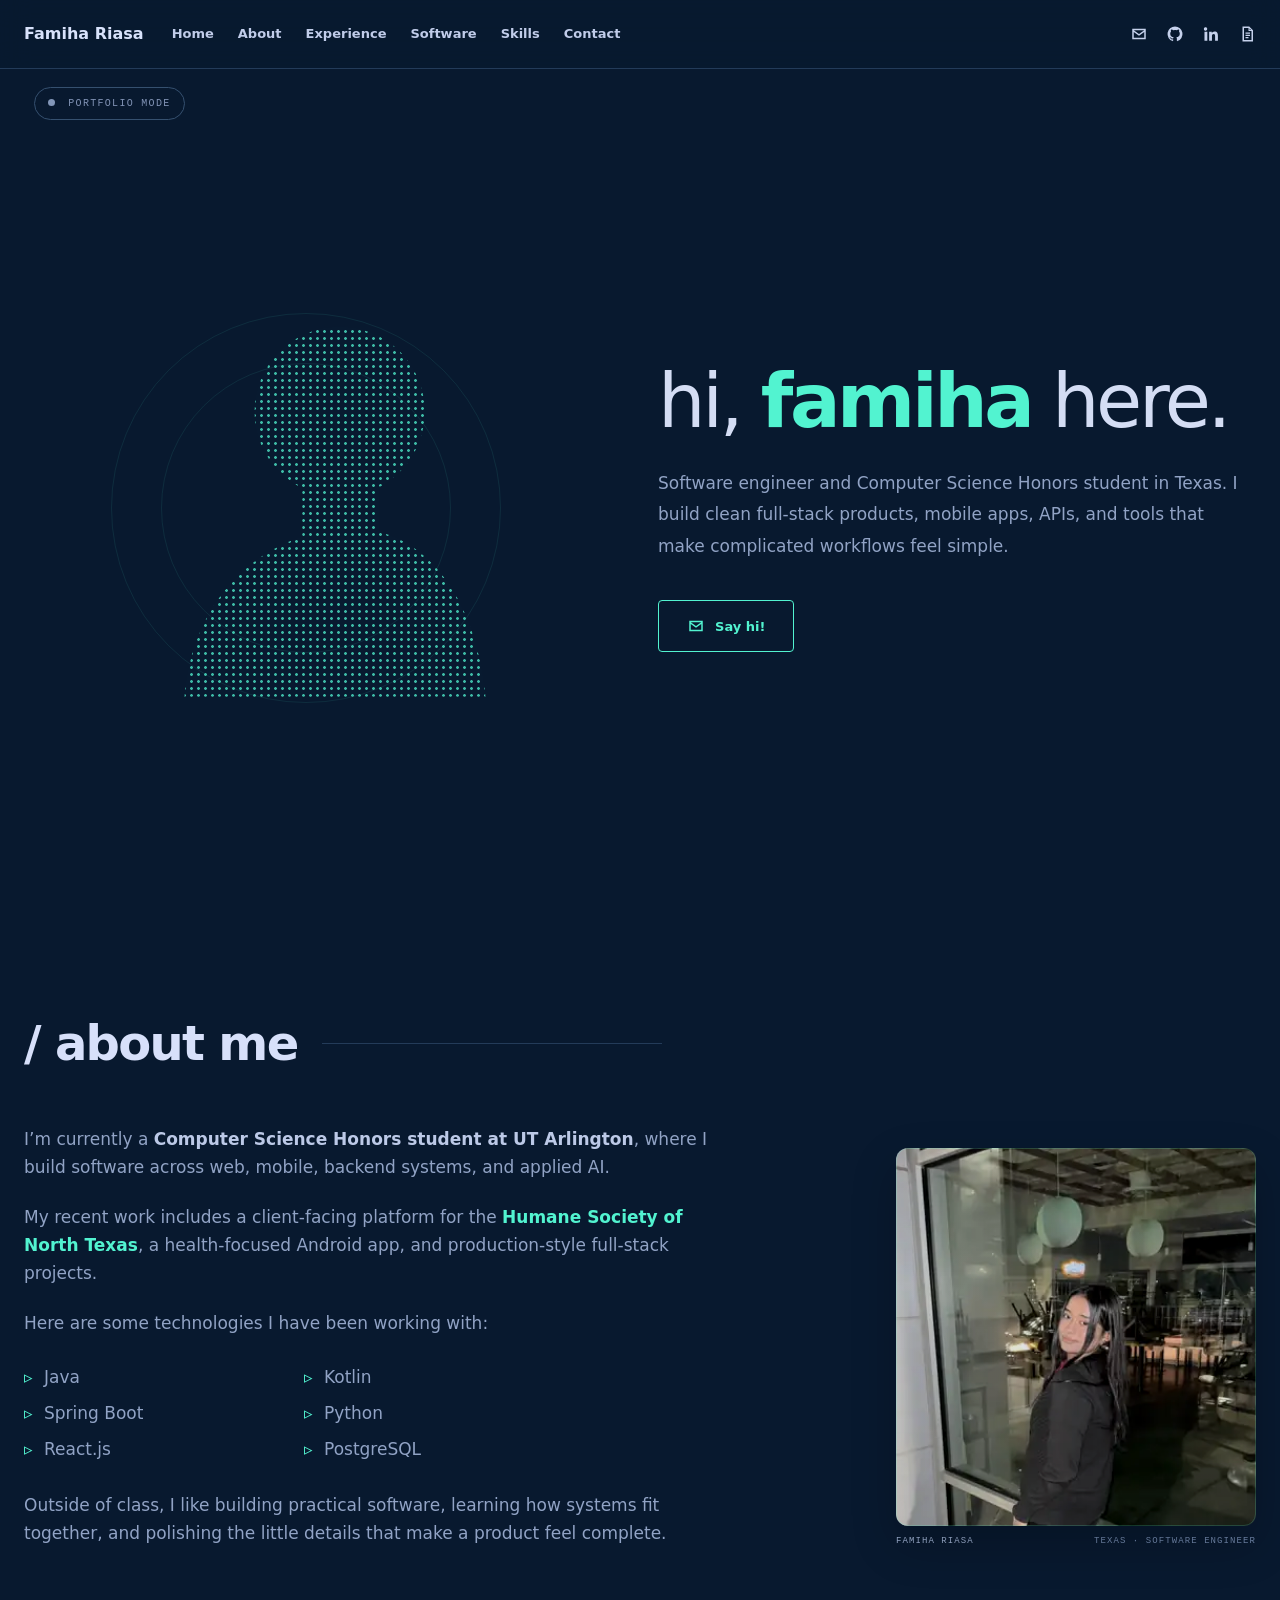
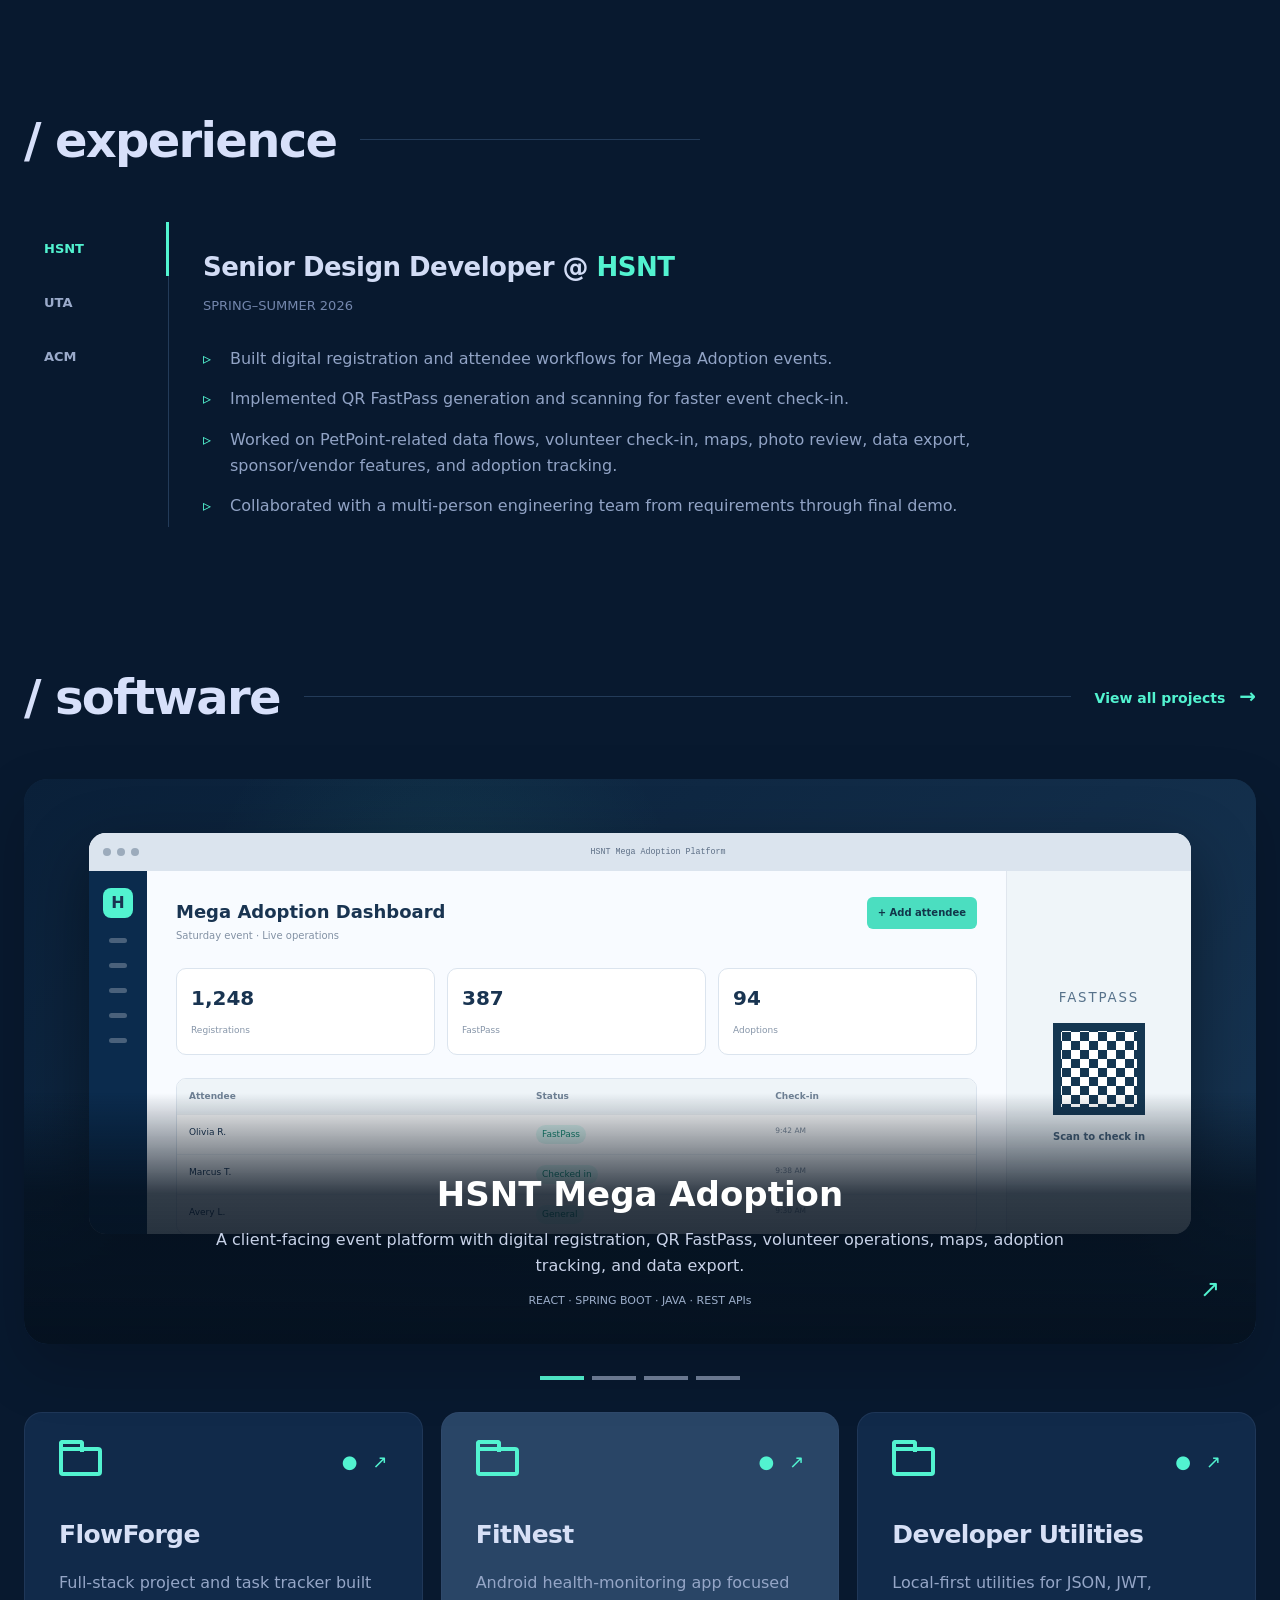
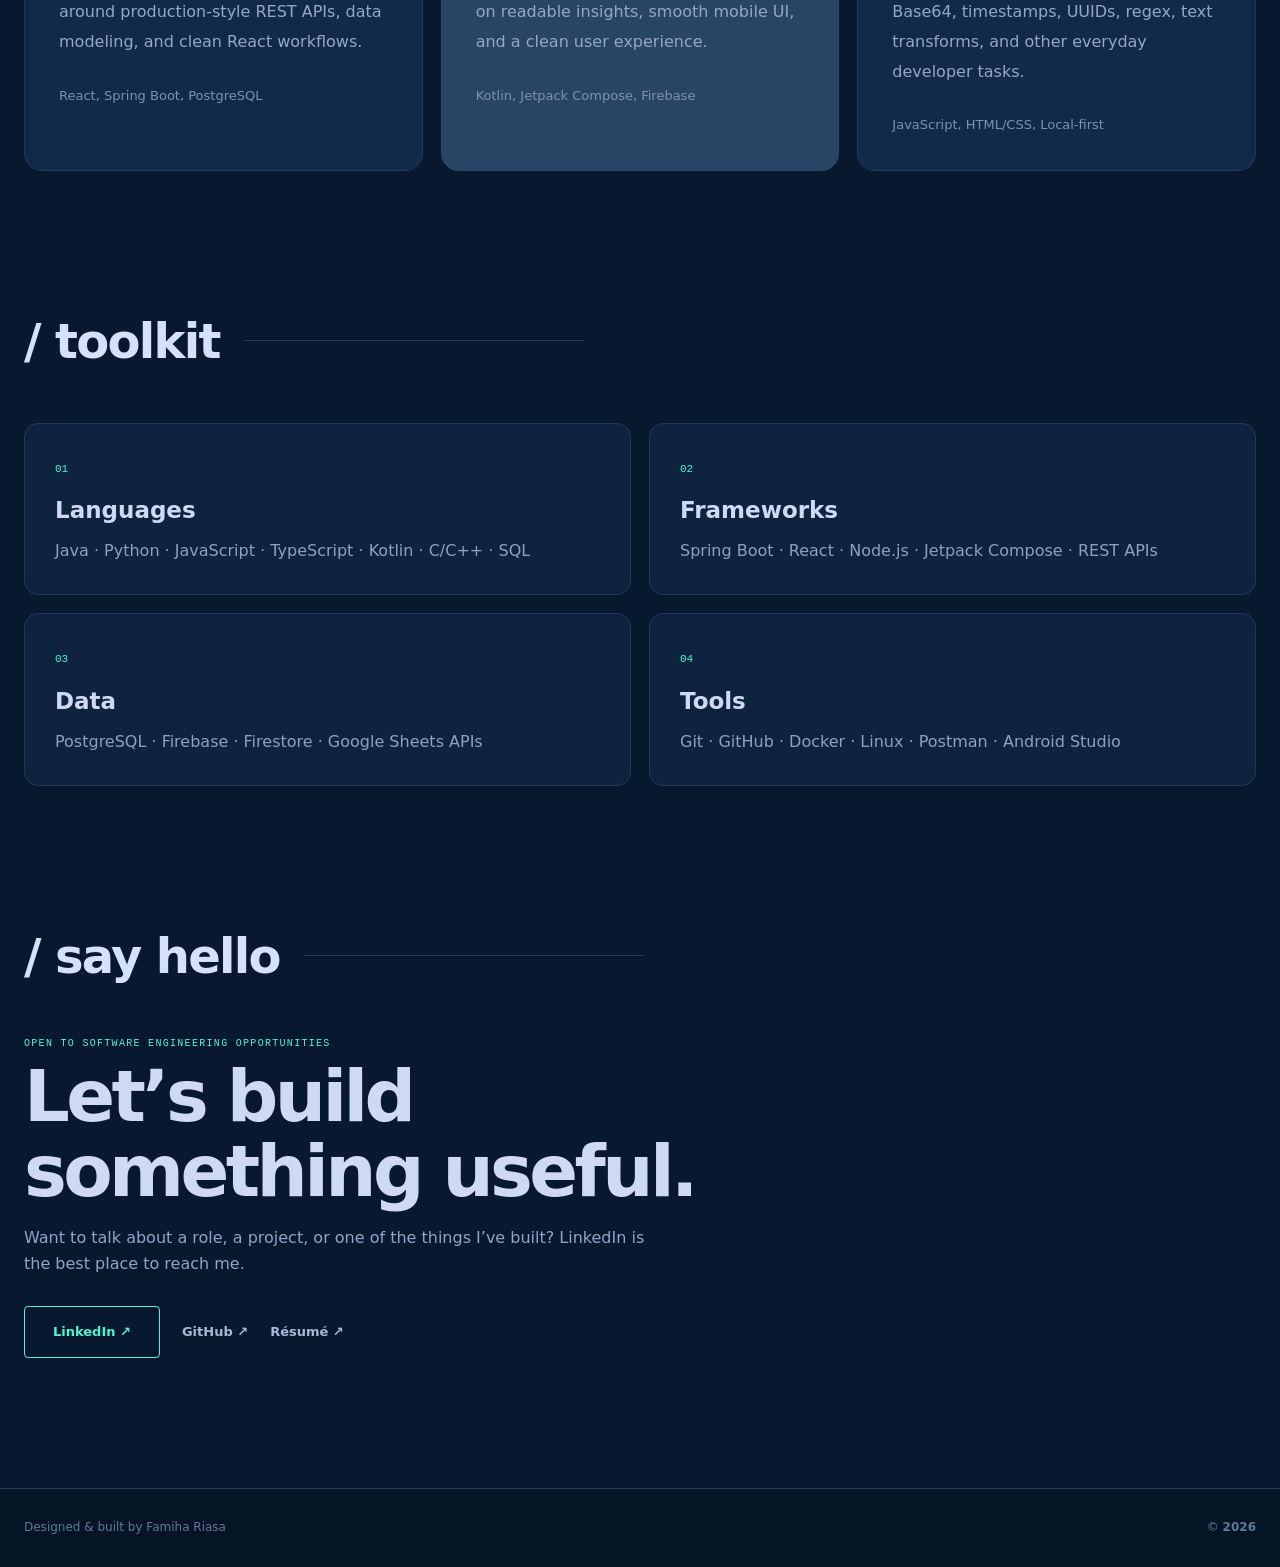
==== index.html @ 010cd1db "Add portfolio website" ====
<!doctype html>
<html lang="en">
<head>
  <meta charset="utf-8" />
  <meta name="viewport" content="width=device-width, initial-scale=1" />
  <meta name="theme-color" content="#081a31" />
  <meta name="description" content="Famiha Riasa — software engineer building clean full-stack, mobile and API products." />
  <title>Famiha Riasa — Software Engineer</title>
  <link rel="icon" href="assets/favicon.svg" type="image/svg+xml" />
  <link rel="stylesheet" href="styles.css" />
</head>
<body>
  <header class="topbar">
    <nav class="nav-wrap" aria-label="Primary navigation">
      <a class="brand" href="#home">Famiha Riasa</a>
      <div class="nav-links">
        <a href="#home">Home</a>
        <a href="#about">About</a>
        <a href="#experience">Experience</a>
        <a href="#software">Software</a>
        <a href="#skills">Skills</a>
        <a href="#contact">Contact</a>
      </div>
      <div class="nav-icons" aria-label="Social links">
        <a href="#contact" aria-label="Contact">
          <svg viewBox="0 0 24 24"><path d="M3 5h18v14H3V5Zm9 7 7-5H5l7 5Zm0 2.3L5 9.4V17h14V9.4l-7 4.9Z"/></svg>
        </a>
        <a href="https://github.com/famihaRiasa987" target="_blank" rel="noreferrer" aria-label="GitHub">
          <svg viewBox="0 0 24 24"><path d="M12 2a10 10 0 0 0-3.16 19.49c.5.09.68-.22.68-.48v-1.88c-2.78.6-3.37-1.18-3.37-1.18-.45-1.16-1.11-1.47-1.11-1.47-.91-.62.07-.61.07-.61 1 .07 1.54 1.03 1.54 1.03.9 1.53 2.35 1.09 2.93.83.09-.65.35-1.09.64-1.34-2.22-.25-4.55-1.11-4.55-4.94 0-1.09.39-1.98 1.03-2.68-.1-.25-.45-1.27.1-2.64 0 0 .84-.27 2.75 1.02A9.56 9.56 0 0 1 12 6.81c.85 0 1.71.11 2.51.34 1.91-1.29 2.75-1.02 2.75-1.02.55 1.37.2 2.39.1 2.64.64.7 1.03 1.59 1.03 2.68 0 3.84-2.34 4.68-4.57 4.93.36.31.68.92.68 1.86v2.77c0 .27.18.58.69.48A10 10 0 0 0 12 2Z"/></svg>
        </a>
        <a href="https://www.linkedin.com/in/famihariasa" target="_blank" rel="noreferrer" aria-label="LinkedIn">
          <svg viewBox="0 0 24 24"><path d="M5.2 7.5A2.3 2.3 0 1 1 5.2 3a2.3 2.3 0 0 1 0 4.5ZM3.3 9h3.8v12H3.3V9Zm6.2 0h3.6v1.64h.05c.5-.95 1.73-1.95 3.56-1.95 3.8 0 4.5 2.5 4.5 5.75V21h-3.75v-5.82c0-1.39-.03-3.18-1.94-3.18-1.94 0-2.24 1.52-2.24 3.08V21H9.5V9Z"/></svg>
        </a>
        <a href="resume.html" aria-label="Résumé">
          <svg viewBox="0 0 24 24"><path d="M6 2h9l5 5v15H6V2Zm8 2H8v16h10V8h-4V4Zm1.5.7V6.5h1.8l-1.8-1.8ZM10 10h6v1.5h-6V10Zm0 3h6v1.5h-6V13Zm0 3h4v1.5h-4V16Z"/></svg>
        </a>
      </div>
      <button class="menu" aria-label="Open menu"><span></span><span></span></button>
    </nav>
  </header>

  <main>
    <section class="hero" id="home">
      <div class="mode-pill"><span></span> PORTFOLIO MODE</div>
      <div class="hero-inner page-width">
        <div class="dot-portrait-wrap" aria-hidden="true">
          <div class="dot-portrait"></div>
          <div class="portrait-line line-a"></div>
          <div class="portrait-line line-b"></div>
        </div>
        <div class="hero-copy">
          <h1>hi, <strong>famiha</strong> here.</h1>
          <p>Software engineer and Computer Science Honors student in Texas. I build clean full-stack products, mobile apps, APIs, and tools that make complicated workflows feel simple.</p>
          <a class="outline-btn" href="#contact">
            <svg viewBox="0 0 24 24"><path d="M3 5h18v14H3V5Zm9 7 7-5H5l7 5Zm0 2.3L5 9.4V17h14V9.4l-7 4.9Z"/></svg>
            Say hi!
          </a>
        </div>
      </div>
    </section>

    <section class="content-section page-width" id="about">
      <div class="section-title"><h2>/ about me</h2><i></i></div>
      <div class="about-grid">
        <div class="about-copy">
          <p>I’m currently a <b>Computer Science Honors student at UT Arlington</b>, where I build software across web, mobile, backend systems, and applied AI.</p>
          <p>My recent work includes a client-facing platform for the <a href="#software">Humane Society of North Texas</a>, a health-focused Android app, and production-style full-stack projects.</p>
          <p>Here are some technologies I have been working with:</p>
          <div class="tech-columns">
            <ul><li>Java</li><li>Spring Boot</li><li>React.js</li></ul>
            <ul><li>Kotlin</li><li>Python</li><li>PostgreSQL</li></ul>
          </div>
          <p>Outside of class, I like building practical software, learning how systems fit together, and polishing the little details that make a product feel complete.</p>
        </div>
        <figure class="photo-shell">
          <div class="photo-frame">
            <img src="assets/famiha.webp" alt="Portrait of Famiha Riasa">
            <div class="photo-tint" aria-hidden="true"></div>
          </div>
          <figcaption>
            <span>Famiha Riasa</span>
            <span>Texas · Software Engineer</span>
          </figcaption>
        </figure>
      </div>
    </section>

    <section class="content-section page-width" id="experience">
      <div class="section-title"><h2>/ experience</h2><i></i></div>
      <div class="experience-layout">
        <div class="experience-tabs" role="tablist">
          <button class="tab active" data-panel="hsnt">HSNT</button>
          <button class="tab" data-panel="uta">UTA</button>
          <button class="tab" data-panel="acm">ACM</button>
        </div>
        <div class="experience-panels">
          <article class="panel active" id="hsnt">
            <h3>Senior Design Developer @ <span>HSNT</span></h3>
            <p class="date">SPRING–SUMMER 2026</p>
            <ul>
              <li>Built digital registration and attendee workflows for Mega Adoption events.</li>
              <li>Implemented QR FastPass generation and scanning for faster event check-in.</li>
              <li>Worked on PetPoint-related data flows, volunteer check-in, maps, photo review, data export, sponsor/vendor features, and adoption tracking.</li>
              <li>Collaborated with a multi-person engineering team from requirements through final demo.</li>
            </ul>
          </article>
          <article class="panel" id="uta" hidden>
            <h3>Engineering Counselor @ <span>UTA College of Engineering</span></h3>
            <p class="date">2025</p>
            <ul>
              <li>Mentored students through hands-on engineering and programming activities.</li>
              <li>Helped students break down technical problems and collaborate effectively.</li>
              <li>Supported an approachable, project-driven STEM learning environment.</li>
            </ul>
          </article>
          <article class="panel" id="acm" hidden>
            <h3>Club Coordinator @ <span>ACM</span></h3>
            <p class="date">UNIVERSITY OF TEXAS AT ARLINGTON</p>
            <ul>
              <li>Supported technical programming, student engagement, and computing community events.</li>
              <li>Helped organize opportunities for students to learn, build, and collaborate.</li>
            </ul>
          </article>
        </div>
      </div>
    </section>

    <section class="content-section page-width" id="software">
      <div class="section-title software-title"><h2>/ software</h2><i></i><a href="#project-cards">View all projects <b>→</b></a></div>

      <article class="feature-card">
        <div class="feature-visual">
          <div class="browser-window">
            <div class="browser-top"><div><span></span><span></span><span></span></div><small>HSNT Mega Adoption Platform</small></div>
            <div class="app-screen">
              <aside><div class="brand-dot">H</div><i></i><i></i><i></i><i></i><i></i></aside>
              <section class="dash-body">
                <div class="dash-head"><div><h4>Mega Adoption Dashboard</h4><p>Saturday event · Live operations</p></div><button>+ Add attendee</button></div>
                <div class="stats"><div><b>1,248</b><span>Registrations</span></div><div><b>387</b><span>FastPass</span></div><div><b>94</b><span>Adoptions</span></div></div>
                <div class="fake-table">
                  <div class="table-head"><b>Attendee</b><b>Status</b><b>Check-in</b></div>
                  <div><span>Olivia R.</span><em>FastPass</em><small>9:42 AM</small></div>
                  <div><span>Marcus T.</span><em>Checked in</em><small>9:38 AM</small></div>
                  <div><span>Avery L.</span><em>General</em><small>9:30 AM</small></div>
                </div>
              </section>
              <div class="qr-side"><small>FASTPASS</small><div class="qr"></div><b>Scan to check in</b></div>
            </div>
          </div>
        </div>
        <div class="feature-caption">
          <h3>HSNT Mega Adoption</h3>
          <p>A client-facing event platform with digital registration, QR FastPass, volunteer operations, maps, adoption tracking, and data export.</p>
          <span>REACT · SPRING BOOT · JAVA · REST APIs</span>
          <a href="#contact" aria-label="Ask about this project">↗</a>
        </div>
      </article>

      <div class="carousel-dots" aria-hidden="true"><i class="on"></i><i></i><i></i><i></i></div>

      <div class="project-grid" id="project-cards">
        <article class="project-card">
          <div class="card-top"><span class="folder"></span><div><a href="https://github.com/famihaRiasa987" target="_blank" rel="noreferrer">●</a><a href="#contact">↗</a></div></div>
          <h3>FlowForge</h3>
          <p>Full-stack project and task tracker built around production-style REST APIs, data modeling, and clean React workflows.</p>
          <span>React, Spring Boot, PostgreSQL</span>
        </article>
        <article class="project-card featured-small">
          <div class="card-top"><span class="folder"></span><div><a href="https://github.com/famihaRiasa987" target="_blank" rel="noreferrer">●</a><a href="#contact">↗</a></div></div>
          <h3>FitNest</h3>
          <p>Android health-monitoring app focused on readable insights, smooth mobile UI, and a clean user experience.</p>
          <span>Kotlin, Jetpack Compose, Firebase</span>
        </article>
        <article class="project-card">
          <div class="card-top"><span class="folder"></span><div><a href="https://github.com/famihaRiasa987" target="_blank" rel="noreferrer">●</a><a href="#contact">↗</a></div></div>
          <h3>Developer Utilities</h3>
          <p>Local-first utilities for JSON, JWT, Base64, timestamps, UUIDs, regex, text transforms, and other everyday developer tasks.</p>
          <span>JavaScript, HTML/CSS, Local-first</span>
        </article>
      </div>
    </section>

    <section class="content-section page-width" id="skills">
      <div class="section-title"><h2>/ toolkit</h2><i></i></div>
      <div class="toolkit-grid">
        <article><span>01</span><h3>Languages</h3><p>Java · Python · JavaScript · TypeScript · Kotlin · C/C++ · SQL</p></article>
        <article><span>02</span><h3>Frameworks</h3><p>Spring Boot · React · Node.js · Jetpack Compose · REST APIs</p></article>
        <article><span>03</span><h3>Data</h3><p>PostgreSQL · Firebase · Firestore · Google Sheets APIs</p></article>
        <article><span>04</span><h3>Tools</h3><p>Git · GitHub · Docker · Linux · Postman · Android Studio</p></article>
      </div>
    </section>

    <section class="content-section page-width contact" id="contact">
      <div class="section-title"><h2>/ say hello</h2><i></i></div>
      <div class="contact-inner">
        <p class="tiny">OPEN TO SOFTWARE ENGINEERING OPPORTUNITIES</p>
        <h2>Let’s build something useful.</h2>
        <p>Want to talk about a role, a project, or one of the things I’ve built? LinkedIn is the best place to reach me.</p>
        <div class="contact-actions">
          <a class="outline-btn" href="https://www.linkedin.com/in/famihariasa" target="_blank" rel="noreferrer">LinkedIn ↗</a>
          <a href="https://github.com/famihaRiasa987" target="_blank" rel="noreferrer">GitHub ↗</a>
          <a href="resume.html">Résumé ↗</a>
        </div>
      </div>
    </section>
  </main>

  <footer><div class="page-width"><span>Designed & built by Famiha Riasa</span><span>© <b id="year"></b></span></div></footer>
  <script src="script.js"></script>
</body>
</html>
---- styles.css ----
:root{
  --bg:#08192f;
  --bg2:#0a1f39;
  --card:#102847;
  --card2:#183353;
  --text:#cfd9f3;
  --text2:#91a3c5;
  --text3:#6f83a9;
  --mint:#52f3d0;
  --line:#233b59;
  --w:1260px;
}
*{box-sizing:border-box}
html{scroll-behavior:smooth}
body{margin:0;background:var(--bg);color:var(--text);font-family:ui-rounded,"SF Pro Rounded","Avenir Next",Avenir,"Segoe UI",system-ui,sans-serif;line-height:1.65;-webkit-font-smoothing:antialiased}
a{color:inherit;text-decoration:none}
button{font:inherit}
svg{fill:currentColor;display:block}
::selection{background:var(--mint);color:#04241d}
.page-width{width:min(calc(100% - 48px),var(--w));margin-inline:auto}
.topbar{position:sticky;top:0;z-index:50;background:rgba(8,25,47,.96);backdrop-filter:blur(14px);border-bottom:1px solid var(--line)}
.nav-wrap{width:min(calc(100% - 48px),var(--w));margin:auto;height:68px;display:flex;align-items:center;gap:28px}
.brand{font-weight:800;font-size:16px;color:#d8e2fb;white-space:nowrap}
.nav-links{display:flex;gap:24px;align-items:center;flex:1}
.nav-links a{font-size:13px;font-weight:700;color:#c0ccea;transition:.2s}
.nav-links a:hover{color:var(--mint)}
.nav-icons{display:flex;gap:18px;align-items:center}.nav-icons a{color:#c5d1ec;transition:.2s}.nav-icons a:hover{color:var(--mint);transform:translateY(-2px)}.nav-icons svg{width:18px;height:18px}
.menu{display:none;background:none;border:0;color:var(--text);padding:8px}.menu span{display:block;width:21px;height:2px;background:currentColor;margin:5px}
.hero{min-height:calc(100vh - 68px);position:relative;padding:0 0 40px;display:flex;align-items:center}
.mode-pill{position:absolute;top:18px;left:34px;height:33px;padding:0 13px;border:1px solid #35506f;border-radius:18px;color:#8193b5;font:10px/31px ui-monospace,SFMono-Regular,Menlo,monospace;letter-spacing:.13em}.mode-pill span{display:inline-block;width:7px;height:7px;border-radius:50%;background:#8296b8;margin-right:6px}
.hero-inner{display:grid;grid-template-columns:1fr 1.06fr;align-items:center;gap:70px;padding-top:85px}
.dot-portrait-wrap{height:465px;position:relative;display:grid;place-items:center}
.dot-portrait{width:390px;height:430px;background-image:radial-gradient(circle,var(--mint) 1.3px,transparent 1.5px);background-size:7px 7px;opacity:.74;filter:drop-shadow(0 0 18px rgba(82,243,208,.07));-webkit-mask:url("data:image/svg+xml,%3Csvg xmlns='http://www.w3.org/2000/svg' viewBox='0 0 400 460'%3E%3Ccircle cx='236' cy='127' r='91' fill='white'/%3E%3Cpath d='M196 185h82v98h-82z' fill='white'/%3E%3Cpath d='M70 432c7-92 65-161 150-178 91-18 160 55 172 178H70Z' fill='white'/%3E%3C/svg%3E") center/contain no-repeat;mask:url("data:image/svg+xml,%3Csvg xmlns='http://www.w3.org/2000/svg' viewBox='0 0 400 460'%3E%3Ccircle cx='236' cy='127' r='91' fill='white'/%3E%3Cpath d='M196 185h82v98h-82z' fill='white'/%3E%3Cpath d='M70 432c7-92 65-161 150-178 91-18 160 55 172 178H70Z' fill='white'/%3E%3C/svg%3E") center/contain no-repeat}
.portrait-line{position:absolute;border:1px solid rgba(82,243,208,.09);border-radius:50%}.line-a{width:290px;height:290px}.line-b{width:390px;height:390px}
.hero-copy{max-width:610px}.hero-copy h1{margin:0 0 28px;font-size:clamp(58px,6vw,75px);line-height:1.03;font-weight:450;letter-spacing:-.045em;color:#d4ddf4}.hero-copy h1 strong{color:var(--mint);font-weight:850}.hero-copy p{margin:0 0 38px;max-width:590px;font-size:17px;line-height:1.85;color:var(--text2)}
.outline-btn{min-height:52px;display:inline-flex;align-items:center;gap:10px;padding:0 28px;border:1px solid var(--mint);border-radius:4px;color:var(--mint);font-size:13px;font-weight:800;transition:.2s}.outline-btn:hover{background:rgba(82,243,208,.07);transform:translateY(-2px)}.outline-btn svg{width:18px;height:18px}
.content-section{padding-top:118px;padding-bottom:28px}
.section-title{display:flex;align-items:center;gap:24px;margin-bottom:58px}.section-title h2{margin:0;color:#d7e0fa;font-size:clamp(36px,4vw,48px);line-height:1;font-weight:800;letter-spacing:-.035em}.section-title i{height:1px;background:var(--line);width:340px}.software-title i{flex:1}.software-title>a{margin-left:auto;color:var(--mint);font-weight:700;font-size:14px;white-space:nowrap}.software-title>a b{font-size:20px;margin-left:9px}
.about-grid{display:grid;grid-template-columns:1.18fr .72fr;gap:110px;align-items:center}.about-copy{font-size:17px;color:var(--text2)}.about-copy p{margin:0 0 22px;max-width:700px}.about-copy b{color:#bcc9e7}.about-copy a{color:var(--mint);font-weight:750}.tech-columns{display:grid;grid-template-columns:1fr 1fr;max-width:560px;margin:10px 0 24px}.tech-columns ul{list-style:none;padding:0;margin:0}.tech-columns li{position:relative;padding:4px 0 4px 20px}.tech-columns li:before{content:'▹';position:absolute;left:0;color:var(--mint)}
.photo-shell{justify-self:end;width:360px;max-width:100%;margin:0}
.photo-frame{position:relative;aspect-ratio:1/1.05;overflow:hidden;border-radius:12px;background:#102640;box-shadow:0 18px 45px rgba(0,0,0,.22),inset 0 0 0 1px rgba(255,255,255,.08)}
.photo-frame:after{content:"";position:absolute;inset:0;border:1px solid rgba(95,255,216,.18);border-radius:12px;pointer-events:none}
.photo-frame img{display:block;width:100%;height:100%;object-fit:cover;object-position:50% 47%;filter:saturate(.90) contrast(1.02) brightness(.93)}
.photo-tint{position:absolute;inset:0;background:linear-gradient(180deg,rgba(18,53,77,.02),rgba(7,25,46,.09));mix-blend-mode:multiply;pointer-events:none}
.photo-shell figcaption{display:flex;justify-content:space-between;gap:14px;margin-top:10px;color:#7389ad;font:9px ui-monospace,SFMono-Regular,Menlo,monospace;letter-spacing:.12em;text-transform:uppercase}
.photo-shell figcaption span:first-child{color:#9fb1d1}
.experience-layout{display:grid;grid-template-columns:145px 1fr;gap:34px;max-width:980px}.experience-tabs{display:flex;flex-direction:column;border-right:1px solid var(--line)}.tab{position:relative;height:54px;padding:0 20px;background:transparent;border:0;color:#9aaaca;text-align:left;cursor:pointer;font-weight:700;font-size:13px}.tab.active,.tab:hover{color:var(--mint)}.tab.active:after{content:'';position:absolute;right:-1px;top:0;bottom:0;width:3px;background:var(--mint)}.experience-panels{padding:24px 0 0}.panel h3{margin:0 0 7px;color:#d2dcf5;font-size:26px;letter-spacing:-.02em}.panel h3 span{color:var(--mint)}.panel .date{margin:0 0 22px;color:#7487ad;font-size:13px}.panel ul{list-style:none;padding:0;margin:0}.panel li{position:relative;padding:7px 0 7px 27px;color:var(--text2);font-size:16px;max-width:800px}.panel li:before{content:'▹';position:absolute;left:0;color:var(--mint)}
.feature-card{position:relative;min-height:565px;border-radius:24px;overflow:hidden;background:#142946;box-shadow:0 24px 60px rgba(0,0,0,.18)}.feature-visual{position:absolute;inset:0;padding:54px 65px 110px;background:radial-gradient(circle at 34% 23%,rgba(82,243,208,.08),transparent 26%),linear-gradient(135deg,#0a2039,#173553)}.browser-window{height:100%;border-radius:17px;overflow:hidden;background:#f4f7fb;box-shadow:0 24px 65px rgba(0,0,0,.42)}.browser-top{height:38px;background:#dbe4ee;display:flex;align-items:center;padding:0 14px;color:#5c6e85;font:10px ui-monospace,SFMono-Regular,Menlo,monospace}.browser-top>div{display:flex;gap:6px}.browser-top>div span{width:8px;height:8px;border-radius:50%;background:#9cabbc}.browser-top small{margin:auto}.app-screen{height:calc(100% - 38px);display:grid;grid-template-columns:58px 1fr 185px;background:#f8fbff;color:#193451}.app-screen aside{background:#0b2b4d;display:flex;flex-direction:column;align-items:center;gap:20px;padding:17px 0}.brand-dot{width:30px;height:30px;border-radius:8px;background:var(--mint);display:grid;place-items:center;font-weight:900}.app-screen aside i{width:18px;height:5px;background:rgba(255,255,255,.26);border-radius:5px}.dash-body{padding:26px 29px}.dash-head{display:flex;justify-content:space-between;align-items:start}.dash-head h4{margin:0 0 2px;font-size:18px}.dash-head p{margin:0;color:#8291a4;font-size:10px}.dash-head button{border:0;background:#4bdec0;color:#11364a;padding:8px 11px;border-radius:6px;font-weight:800;font-size:10px}.stats{display:grid;grid-template-columns:repeat(3,1fr);gap:12px;margin:23px 0}.stats div{border:1px solid #dbe4ee;border-radius:10px;background:white;padding:13px 14px}.stats b{display:block;font-size:20px}.stats span{font-size:9px;color:#8796a9}.fake-table{border:1px solid #dbe4ee;border-radius:10px;overflow:hidden;background:white}.fake-table>div{display:grid;grid-template-columns:1.25fr .85fr .7fr;gap:10px;padding:10px 12px;border-bottom:1px solid #eef2f6;font-size:9px}.fake-table>div:last-child{border-bottom:0}.fake-table .table-head{background:#eef4f8;color:#6f8195}.fake-table em{font-style:normal;color:#198d75;background:#e1faf5;border-radius:20px;padding:2px 6px;width:max-content}.fake-table small{color:#7f8d9d}.qr-side{border-left:1px solid #e0e6ee;display:grid;place-content:center;justify-items:center;gap:14px;background:#eff5f9}.qr-side>small{letter-spacing:.14em;color:#57728b}.qr{width:92px;height:92px;background:conic-gradient(from 90deg,#153752 25%,#fff 0 50%,#153752 0 75%,#fff 0);background-size:18px 18px;box-shadow:inset 0 0 0 8px #153752}.qr-side b{font-size:10px;color:#49647d}.feature-caption{position:absolute;left:0;right:0;bottom:0;padding:73px 42px 31px;background:linear-gradient(transparent,rgba(5,17,31,.82) 40%,rgba(5,17,31,.97));text-align:center}.feature-caption h3{margin:0;color:#fff;font-size:34px}.feature-caption p{margin:5px auto 7px;max-width:850px;color:#c8d2e8}.feature-caption>span{font-size:11px;color:#9dafcb}.feature-caption>a{position:absolute;right:36px;bottom:34px;color:var(--mint);font-size:24px}.carousel-dots{display:flex;justify-content:center;gap:8px;margin:32px 0}.carousel-dots i{width:44px;height:4px;background:#71809a}.carousel-dots .on{background:var(--mint)}
.project-grid{display:grid;grid-template-columns:repeat(3,1fr);gap:18px}.project-card{min-height:330px;padding:34px;border-radius:18px;background:#112a4a;border:1px solid rgba(57,81,114,.35);transition:.22s}.project-card.featured-small{background:#294566}.project-card:hover{transform:translateY(-6px);border-color:rgba(82,243,208,.3)}.card-top{display:flex;justify-content:space-between;align-items:center;margin-bottom:38px}.card-top>div{display:flex;gap:15px}.card-top a{color:var(--mint);font-size:18px}.folder{width:43px;height:29px;border:4px solid var(--mint);border-radius:4px;position:relative}.folder:before{content:'';position:absolute;left:-4px;top:-11px;width:17px;height:8px;border:4px solid var(--mint);border-bottom:0;border-radius:4px 4px 0 0}.project-card h3{margin:0 0 12px;color:#d7e0f6;font-size:25px;letter-spacing:-.025em}.project-card p{margin:0 0 28px;color:#95a6c7;font-size:16px;line-height:1.85}.project-card>span{display:block;margin-top:auto;color:#7e91b5;font-size:13px}
.toolkit-grid{display:grid;grid-template-columns:repeat(2,1fr);gap:18px}.toolkit-grid article{padding:30px;border:1px solid var(--line);border-radius:14px;background:rgba(16,40,71,.7)}.toolkit-grid article>span{font:11px ui-monospace,SFMono-Regular,Menlo,monospace;color:var(--mint)}.toolkit-grid h3{margin:12px 0 8px;font-size:23px}.toolkit-grid p{margin:0;color:#8fa1c2}
.contact{padding-bottom:130px}.contact-inner{max-width:800px}.tiny{font:10px ui-monospace,SFMono-Regular,Menlo,monospace;letter-spacing:.13em;color:var(--mint)}.contact-inner h2{margin:4px 0 12px;font-size:clamp(46px,6vw,72px);line-height:1.04;letter-spacing:-.05em}.contact-inner>p:not(.tiny){color:#93a4c4;max-width:640px}.contact-actions{display:flex;gap:22px;align-items:center;margin-top:28px}.contact-actions>a:not(.outline-btn){font-size:13px;font-weight:800;color:#a8b8d6}.contact-actions>a:not(.outline-btn):hover{color:var(--mint)}
footer{border-top:1px solid var(--line);background:#061526}.page-width footer{}footer>div{min-height:78px;display:flex;justify-content:space-between;align-items:center;color:#61779c;font-size:12px}
@media(max-width:980px){.nav-links{display:none}.menu{display:block}.nav-wrap{gap:16px}.nav-icons{margin-left:auto}.hero-inner{grid-template-columns:1fr;gap:25px}.dot-portrait-wrap{order:2;height:340px}.hero-copy{order:1;padding-top:60px}.about-grid{grid-template-columns:1fr}.photo-shell{justify-self:start}.project-grid{grid-template-columns:1fr 1fr}.feature-visual{padding:45px 35px 125px}.qr-side{display:none}.app-screen{grid-template-columns:58px 1fr}}
@media(max-width:700px){.page-width,.nav-wrap{width:min(calc(100% - 30px),var(--w))}.mode-pill{left:18px;top:14px}.nav-icons a:nth-child(1),.nav-icons a:nth-child(3),.nav-icons a:nth-child(4){display:none}.hero{min-height:auto}.hero-inner{padding-top:95px}.hero-copy h1{font-size:56px}.hero-copy p{font-size:15px}.dot-portrait{width:280px;height:300px}.dot-portrait-wrap{height:310px}.content-section{padding-top:90px}.section-title{gap:15px;margin-bottom:40px}.section-title h2{font-size:35px}.section-title i{flex:1;width:auto}.software-title{flex-wrap:wrap}.software-title>a{width:100%;margin-left:0}.about-grid{gap:45px}.experience-layout{grid-template-columns:1fr}.experience-tabs{flex-direction:row;border-right:0;border-bottom:1px solid var(--line);overflow:auto}.tab{flex:0 0 auto}.tab.active:after{right:0;left:0;top:auto;height:3px;bottom:-1px;width:auto}.feature-card{min-height:520px}.feature-visual{padding:24px 16px 190px}.browser-window{height:280px}.app-screen{grid-template-columns:42px 1fr}.dash-body{padding:15px}.stats{grid-template-columns:1fr 1fr}.stats div:nth-child(3){display:none}.fake-table>div{grid-template-columns:1fr .8fr}.fake-table small{display:none}.feature-caption{padding:65px 22px 26px}.feature-caption h3{font-size:27px}.feature-caption p{font-size:14px}.feature-caption>a{display:none}.project-grid,.toolkit-grid{grid-template-columns:1fr}.project-card{min-height:285px}.contact-actions{align-items:flex-start;flex-direction:column}.photo-shell{width:100%}footer>div{padding:20px 0;align-items:flex-start;flex-direction:column;gap:3px}}
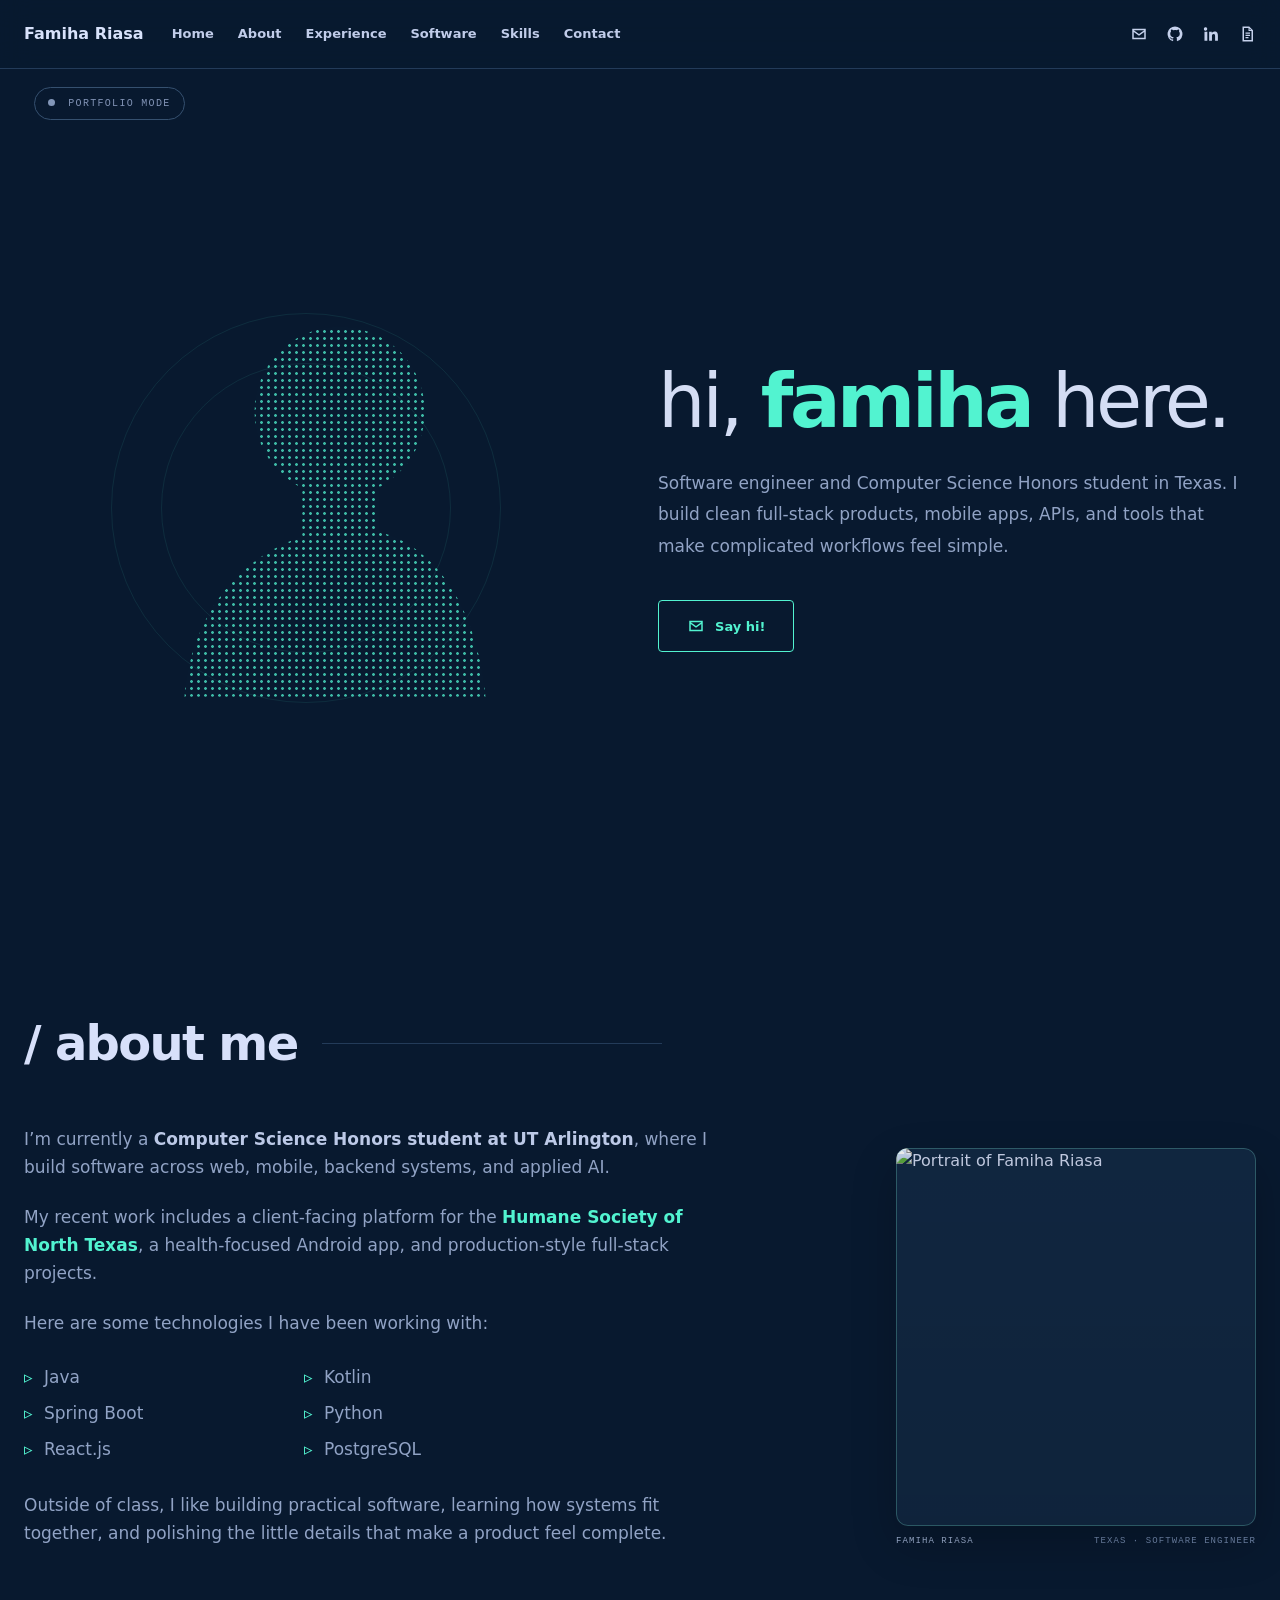
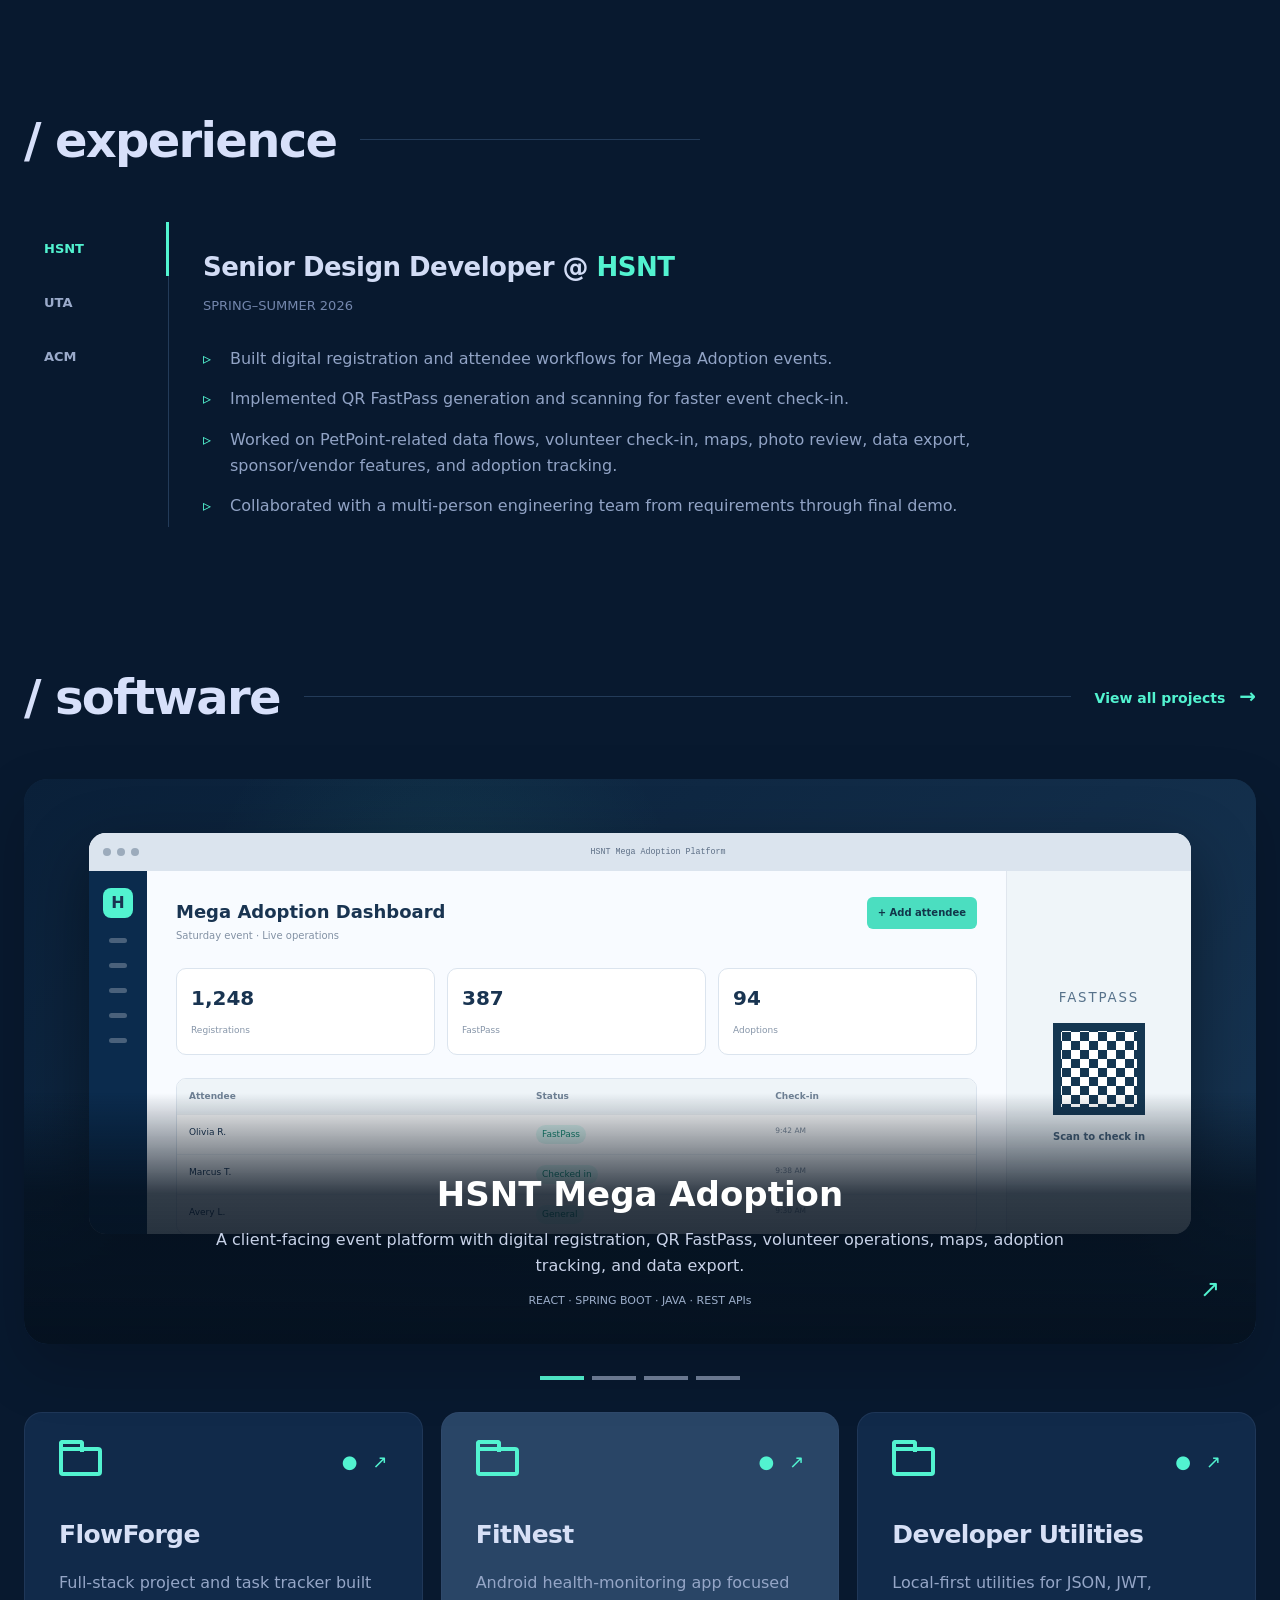
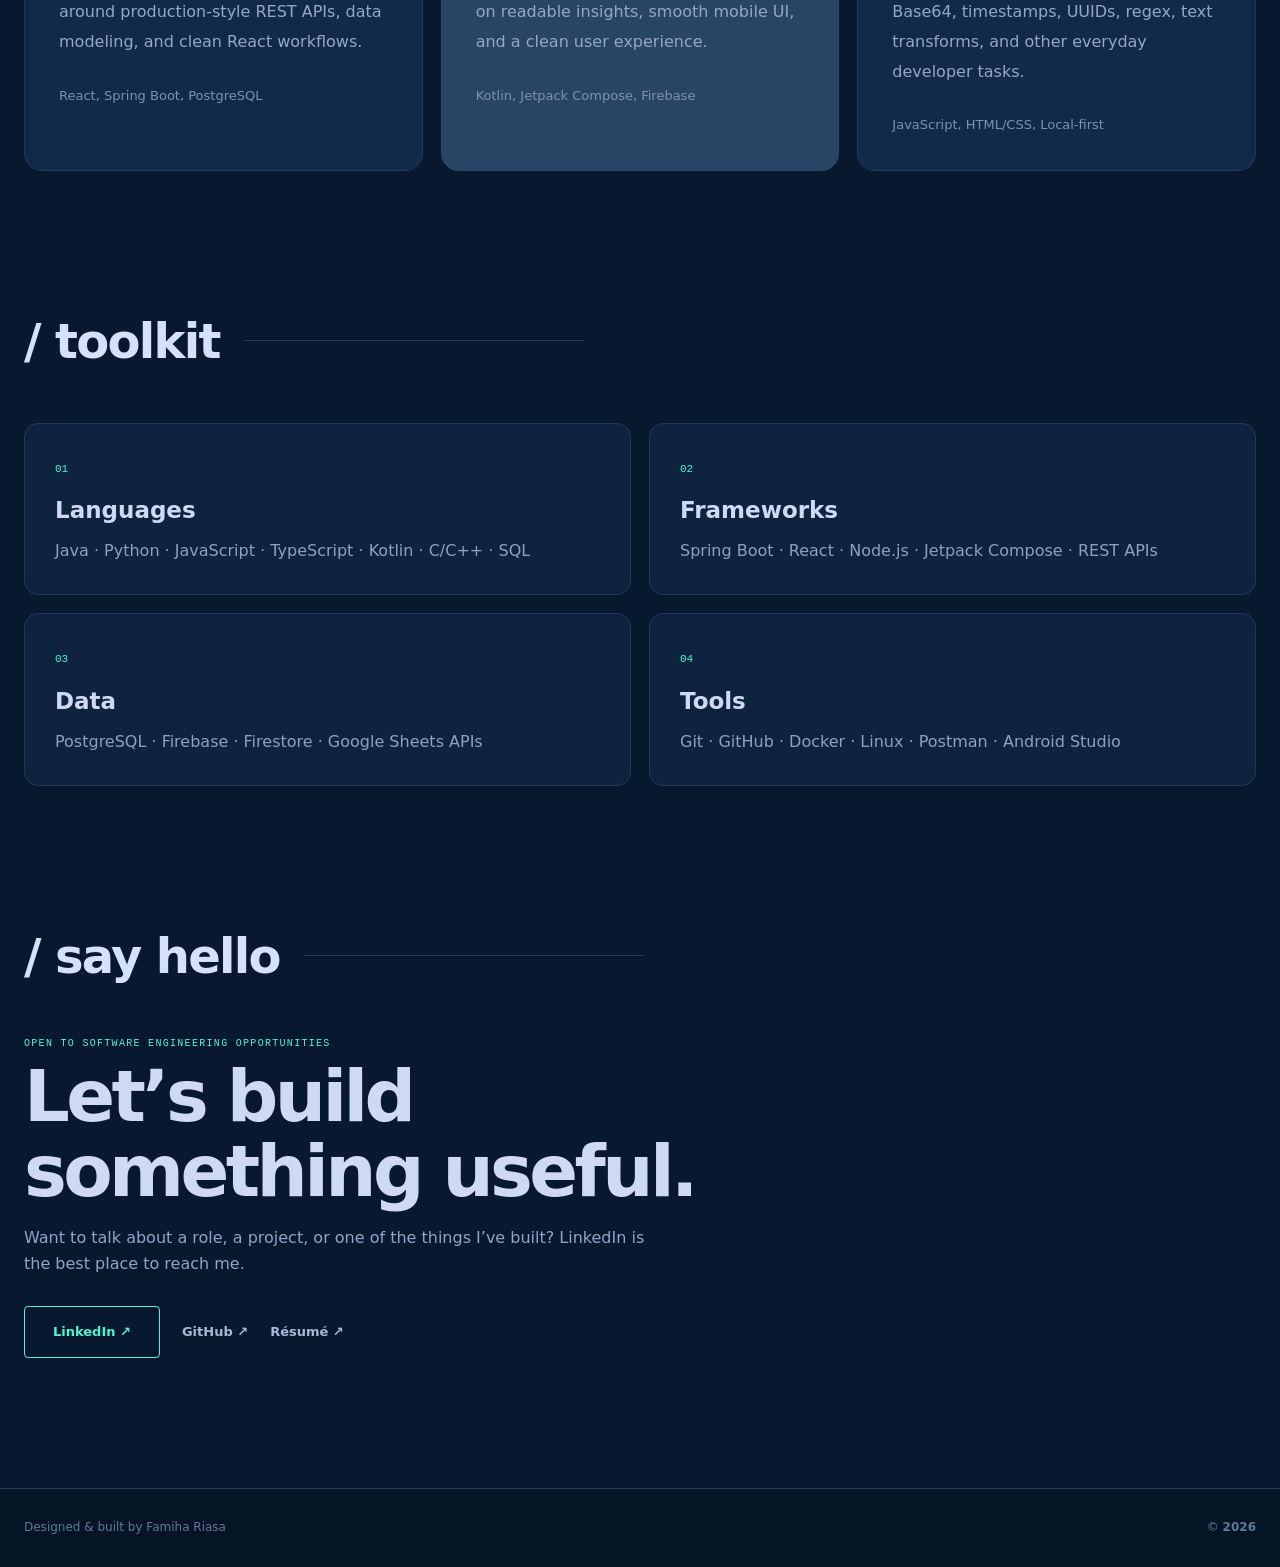
==== commit 43f86e70: "Use original high-quality portrait" ====
--- a/index.html
+++ b/index.html
@@ -74,7 +74,7 @@
         </div>
         <figure class="photo-shell">
           <div class="photo-frame">
-            <img src="assets/famiha.webp" alt="Portrait of Famiha Riasa">
+            <img src="https://6aa3a7632dcab6600d3c63a3--famiha-riasa-portfolio.netlify.app/assets/famiha.jpg" alt="Portrait of Famiha Riasa">
             <div class="photo-tint" aria-hidden="true"></div>
           </div>
           <figcaption>
@@ -149,10 +149,10 @@
           </div>
         </div>
         <div class="feature-caption">
-          <h3>HSNT Mega Adoption</h3>
+          <h3><a href="https://app.hsnt.org/" target="_blank" rel="noreferrer">HSNT Mega Adoption</a></h3>
           <p>A client-facing event platform with digital registration, QR FastPass, volunteer operations, maps, adoption tracking, and data export.</p>
           <span>REACT · SPRING BOOT · JAVA · REST APIs</span>
-          <a href="#contact" aria-label="Ask about this project">↗</a>
+          <a href="https://app.hsnt.org/" target="_blank" rel="noreferrer" aria-label="Open HSNT Mega Adoption app">↗</a>
         </div>
       </article>
 
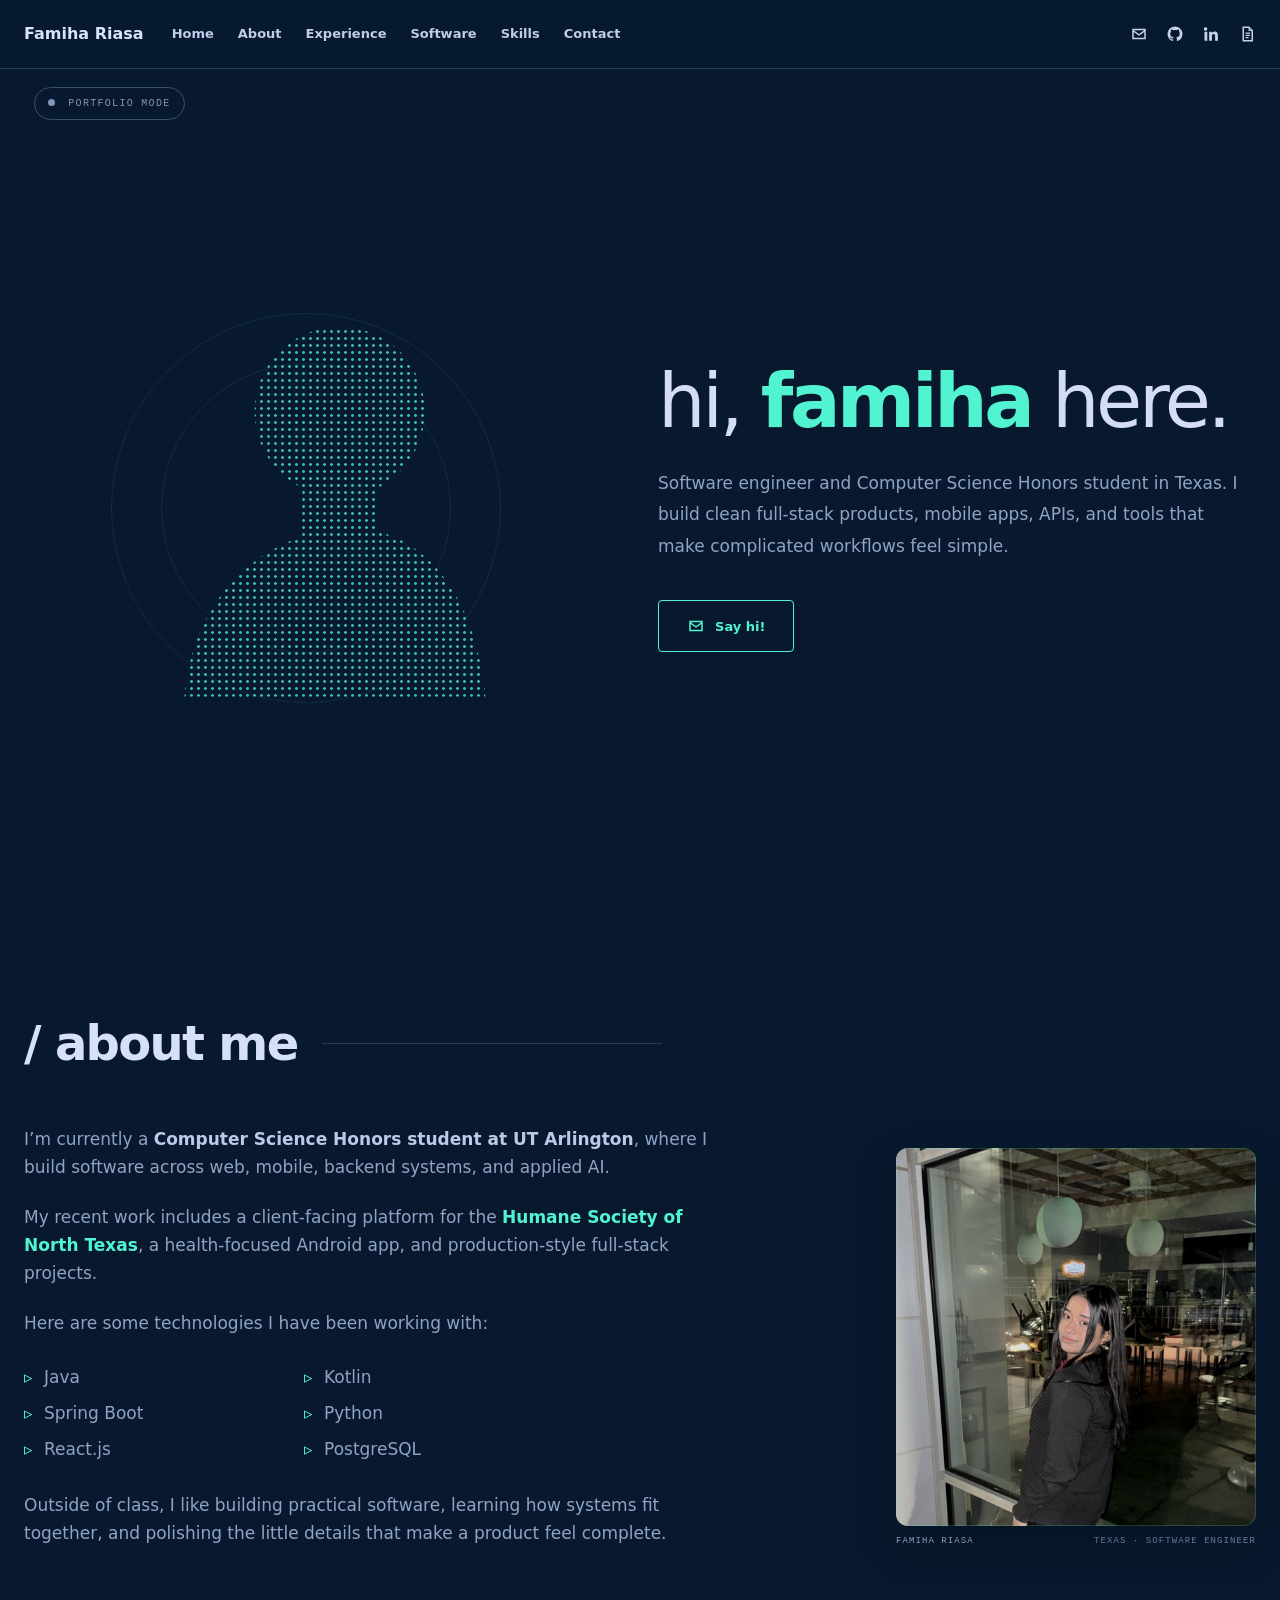
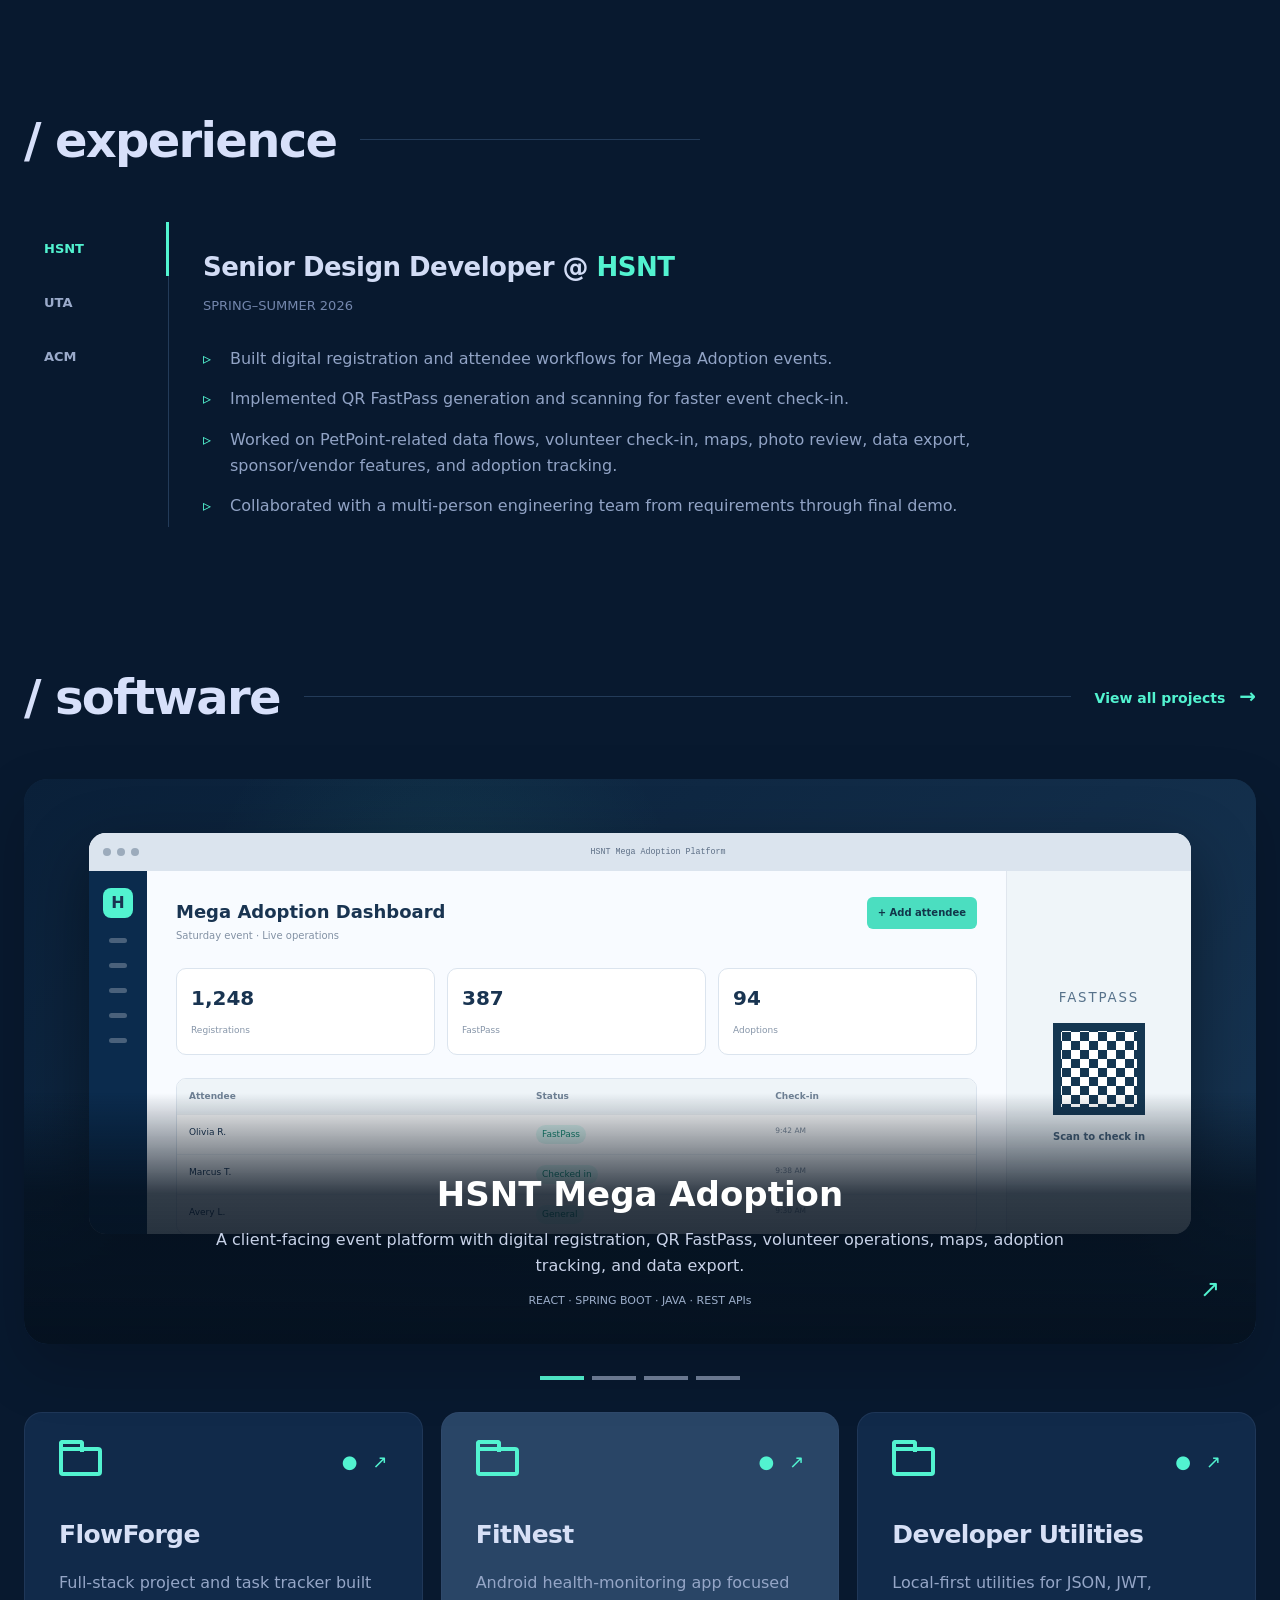
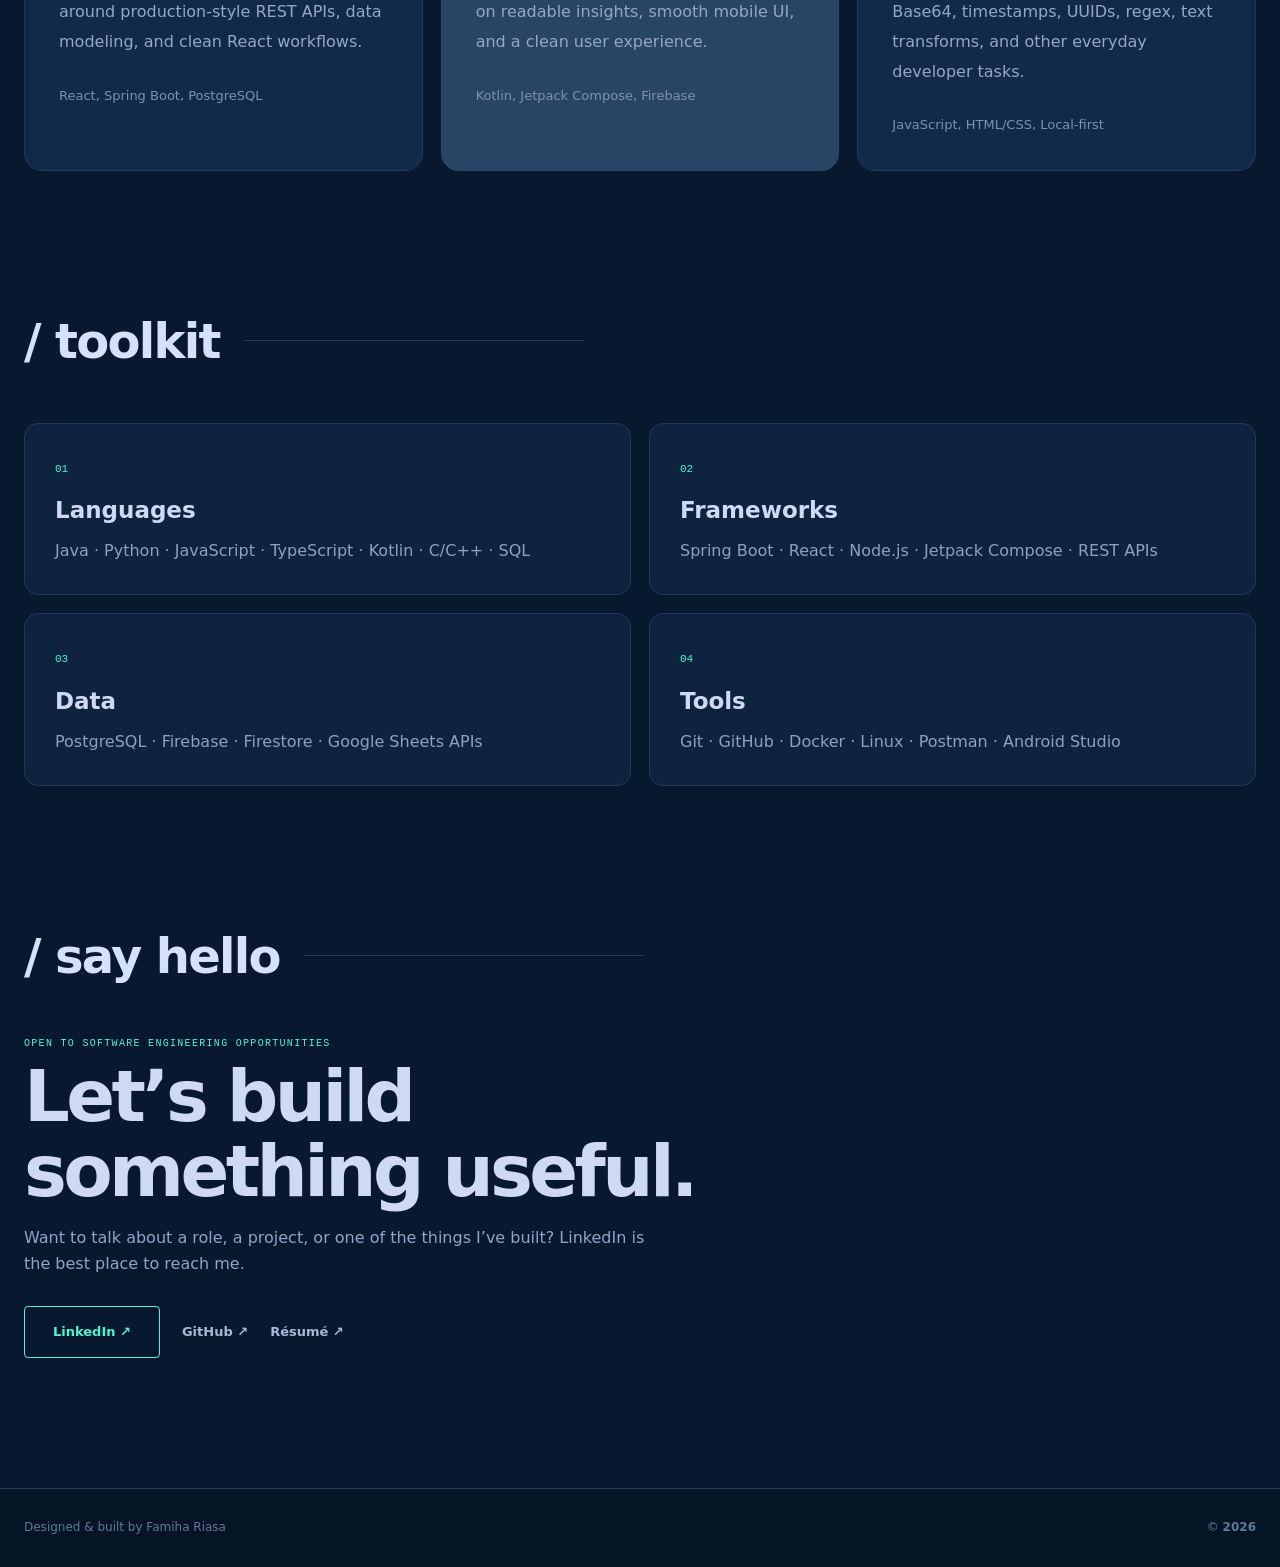
==== commit f88914ac: "Use uploaded pic.jpg portrait" ====
--- a/index.html
+++ b/index.html
@@ -1,211 +1 @@
-<!doctype html>
-<html lang="en">
-<head>
-  <meta charset="utf-8" />
-  <meta name="viewport" content="width=device-width, initial-scale=1" />
-  <meta name="theme-color" content="#081a31" />
-  <meta name="description" content="Famiha Riasa — software engineer building clean full-stack, mobile and API products." />
-  <title>Famiha Riasa — Software Engineer</title>
-  <link rel="icon" href="assets/favicon.svg" type="image/svg+xml" />
-  <link rel="stylesheet" href="styles.css" />
-</head>
-<body>
-  <header class="topbar">
-    <nav class="nav-wrap" aria-label="Primary navigation">
-      <a class="brand" href="#home">Famiha Riasa</a>
-      <div class="nav-links">
-        <a href="#home">Home</a>
-        <a href="#about">About</a>
-        <a href="#experience">Experience</a>
-        <a href="#software">Software</a>
-        <a href="#skills">Skills</a>
-        <a href="#contact">Contact</a>
-      </div>
-      <div class="nav-icons" aria-label="Social links">
-        <a href="#contact" aria-label="Contact">
-          <svg viewBox="0 0 24 24"><path d="M3 5h18v14H3V5Zm9 7 7-5H5l7 5Zm0 2.3L5 9.4V17h14V9.4l-7 4.9Z"/></svg>
-        </a>
-        <a href="https://github.com/famihaRiasa987" target="_blank" rel="noreferrer" aria-label="GitHub">
-          <svg viewBox="0 0 24 24"><path d="M12 2a10 10 0 0 0-3.16 19.49c.5.09.68-.22.68-.48v-1.88c-2.78.6-3.37-1.18-3.37-1.18-.45-1.16-1.11-1.47-1.11-1.47-.91-.62.07-.61.07-.61 1 .07 1.54 1.03 1.54 1.03.9 1.53 2.35 1.09 2.93.83.09-.65.35-1.09.64-1.34-2.22-.25-4.55-1.11-4.55-4.94 0-1.09.39-1.98 1.03-2.68-.1-.25-.45-1.27.1-2.64 0 0 .84-.27 2.75 1.02A9.56 9.56 0 0 1 12 6.81c.85 0 1.71.11 2.51.34 1.91-1.29 2.75-1.02 2.75-1.02.55 1.37.2 2.39.1 2.64.64.7 1.03 1.59 1.03 2.68 0 3.84-2.34 4.68-4.57 4.93.36.31.68.92.68 1.86v2.77c0 .27.18.58.69.48A10 10 0 0 0 12 2Z"/></svg>
-        </a>
-        <a href="https://www.linkedin.com/in/famihariasa" target="_blank" rel="noreferrer" aria-label="LinkedIn">
-          <svg viewBox="0 0 24 24"><path d="M5.2 7.5A2.3 2.3 0 1 1 5.2 3a2.3 2.3 0 0 1 0 4.5ZM3.3 9h3.8v12H3.3V9Zm6.2 0h3.6v1.64h.05c.5-.95 1.73-1.95 3.56-1.95 3.8 0 4.5 2.5 4.5 5.75V21h-3.75v-5.82c0-1.39-.03-3.18-1.94-3.18-1.94 0-2.24 1.52-2.24 3.08V21H9.5V9Z"/></svg>
-        </a>
-        <a href="resume.html" aria-label="Résumé">
-          <svg viewBox="0 0 24 24"><path d="M6 2h9l5 5v15H6V2Zm8 2H8v16h10V8h-4V4Zm1.5.7V6.5h1.8l-1.8-1.8ZM10 10h6v1.5h-6V10Zm0 3h6v1.5h-6V13Zm0 3h4v1.5h-4V16Z"/></svg>
-        </a>
-      </div>
-      <button class="menu" aria-label="Open menu"><span></span><span></span></button>
-    </nav>
-  </header>
-
-  <main>
-    <section class="hero" id="home">
-      <div class="mode-pill"><span></span> PORTFOLIO MODE</div>
-      <div class="hero-inner page-width">
-        <div class="dot-portrait-wrap" aria-hidden="true">
-          <div class="dot-portrait"></div>
-          <div class="portrait-line line-a"></div>
-          <div class="portrait-line line-b"></div>
-        </div>
-        <div class="hero-copy">
-          <h1>hi, <strong>famiha</strong> here.</h1>
-          <p>Software engineer and Computer Science Honors student in Texas. I build clean full-stack products, mobile apps, APIs, and tools that make complicated workflows feel simple.</p>
-          <a class="outline-btn" href="#contact">
-            <svg viewBox="0 0 24 24"><path d="M3 5h18v14H3V5Zm9 7 7-5H5l7 5Zm0 2.3L5 9.4V17h14V9.4l-7 4.9Z"/></svg>
-            Say hi!
-          </a>
-        </div>
-      </div>
-    </section>
-
-    <section class="content-section page-width" id="about">
-      <div class="section-title"><h2>/ about me</h2><i></i></div>
-      <div class="about-grid">
-        <div class="about-copy">
-          <p>I’m currently a <b>Computer Science Honors student at UT Arlington</b>, where I build software across web, mobile, backend systems, and applied AI.</p>
-          <p>My recent work includes a client-facing platform for the <a href="#software">Humane Society of North Texas</a>, a health-focused Android app, and production-style full-stack projects.</p>
-          <p>Here are some technologies I have been working with:</p>
-          <div class="tech-columns">
-            <ul><li>Java</li><li>Spring Boot</li><li>React.js</li></ul>
-            <ul><li>Kotlin</li><li>Python</li><li>PostgreSQL</li></ul>
-          </div>
-          <p>Outside of class, I like building practical software, learning how systems fit together, and polishing the little details that make a product feel complete.</p>
-        </div>
-        <figure class="photo-shell">
-          <div class="photo-frame">
-            <img src="https://6aa3a7632dcab6600d3c63a3--famiha-riasa-portfolio.netlify.app/assets/famiha.jpg" alt="Portrait of Famiha Riasa">
-            <div class="photo-tint" aria-hidden="true"></div>
-          </div>
-          <figcaption>
-            <span>Famiha Riasa</span>
-            <span>Texas · Software Engineer</span>
-          </figcaption>
-        </figure>
-      </div>
-    </section>
-
-    <section class="content-section page-width" id="experience">
-      <div class="section-title"><h2>/ experience</h2><i></i></div>
-      <div class="experience-layout">
-        <div class="experience-tabs" role="tablist">
-          <button class="tab active" data-panel="hsnt">HSNT</button>
-          <button class="tab" data-panel="uta">UTA</button>
-          <button class="tab" data-panel="acm">ACM</button>
-        </div>
-        <div class="experience-panels">
-          <article class="panel active" id="hsnt">
-            <h3>Senior Design Developer @ <span>HSNT</span></h3>
-            <p class="date">SPRING–SUMMER 2026</p>
-            <ul>
-              <li>Built digital registration and attendee workflows for Mega Adoption events.</li>
-              <li>Implemented QR FastPass generation and scanning for faster event check-in.</li>
-              <li>Worked on PetPoint-related data flows, volunteer check-in, maps, photo review, data export, sponsor/vendor features, and adoption tracking.</li>
-              <li>Collaborated with a multi-person engineering team from requirements through final demo.</li>
-            </ul>
-          </article>
-          <article class="panel" id="uta" hidden>
-            <h3>Engineering Counselor @ <span>UTA College of Engineering</span></h3>
-            <p class="date">2025</p>
-            <ul>
-              <li>Mentored students through hands-on engineering and programming activities.</li>
-              <li>Helped students break down technical problems and collaborate effectively.</li>
-              <li>Supported an approachable, project-driven STEM learning environment.</li>
-            </ul>
-          </article>
-          <article class="panel" id="acm" hidden>
-            <h3>Club Coordinator @ <span>ACM</span></h3>
-            <p class="date">UNIVERSITY OF TEXAS AT ARLINGTON</p>
-            <ul>
-              <li>Supported technical programming, student engagement, and computing community events.</li>
-              <li>Helped organize opportunities for students to learn, build, and collaborate.</li>
-            </ul>
-          </article>
-        </div>
-      </div>
-    </section>
-
-    <section class="content-section page-width" id="software">
-      <div class="section-title software-title"><h2>/ software</h2><i></i><a href="#project-cards">View all projects <b>→</b></a></div>
-
-      <article class="feature-card">
-        <div class="feature-visual">
-          <div class="browser-window">
-            <div class="browser-top"><div><span></span><span></span><span></span></div><small>HSNT Mega Adoption Platform</small></div>
-            <div class="app-screen">
-              <aside><div class="brand-dot">H</div><i></i><i></i><i></i><i></i><i></i></aside>
-              <section class="dash-body">
-                <div class="dash-head"><div><h4>Mega Adoption Dashboard</h4><p>Saturday event · Live operations</p></div><button>+ Add attendee</button></div>
-                <div class="stats"><div><b>1,248</b><span>Registrations</span></div><div><b>387</b><span>FastPass</span></div><div><b>94</b><span>Adoptions</span></div></div>
-                <div class="fake-table">
-                  <div class="table-head"><b>Attendee</b><b>Status</b><b>Check-in</b></div>
-                  <div><span>Olivia R.</span><em>FastPass</em><small>9:42 AM</small></div>
-                  <div><span>Marcus T.</span><em>Checked in</em><small>9:38 AM</small></div>
-                  <div><span>Avery L.</span><em>General</em><small>9:30 AM</small></div>
-                </div>
-              </section>
-              <div class="qr-side"><small>FASTPASS</small><div class="qr"></div><b>Scan to check in</b></div>
-            </div>
-          </div>
-        </div>
-        <div class="feature-caption">
-          <h3><a href="https://app.hsnt.org/" target="_blank" rel="noreferrer">HSNT Mega Adoption</a></h3>
-          <p>A client-facing event platform with digital registration, QR FastPass, volunteer operations, maps, adoption tracking, and data export.</p>
-          <span>REACT · SPRING BOOT · JAVA · REST APIs</span>
-          <a href="https://app.hsnt.org/" target="_blank" rel="noreferrer" aria-label="Open HSNT Mega Adoption app">↗</a>
-        </div>
-      </article>
-
-      <div class="carousel-dots" aria-hidden="true"><i class="on"></i><i></i><i></i><i></i></div>
-
-      <div class="project-grid" id="project-cards">
-        <article class="project-card">
-          <div class="card-top"><span class="folder"></span><div><a href="https://github.com/famihaRiasa987" target="_blank" rel="noreferrer">●</a><a href="#contact">↗</a></div></div>
-          <h3>FlowForge</h3>
-          <p>Full-stack project and task tracker built around production-style REST APIs, data modeling, and clean React workflows.</p>
-          <span>React, Spring Boot, PostgreSQL</span>
-        </article>
-        <article class="project-card featured-small">
-          <div class="card-top"><span class="folder"></span><div><a href="https://github.com/famihaRiasa987" target="_blank" rel="noreferrer">●</a><a href="#contact">↗</a></div></div>
-          <h3>FitNest</h3>
-          <p>Android health-monitoring app focused on readable insights, smooth mobile UI, and a clean user experience.</p>
-          <span>Kotlin, Jetpack Compose, Firebase</span>
-        </article>
-        <article class="project-card">
-          <div class="card-top"><span class="folder"></span><div><a href="https://github.com/famihaRiasa987" target="_blank" rel="noreferrer">●</a><a href="#contact">↗</a></div></div>
-          <h3>Developer Utilities</h3>
-          <p>Local-first utilities for JSON, JWT, Base64, timestamps, UUIDs, regex, text transforms, and other everyday developer tasks.</p>
-          <span>JavaScript, HTML/CSS, Local-first</span>
-        </article>
-      </div>
-    </section>
-
-    <section class="content-section page-width" id="skills">
-      <div class="section-title"><h2>/ toolkit</h2><i></i></div>
-      <div class="toolkit-grid">
-        <article><span>01</span><h3>Languages</h3><p>Java · Python · JavaScript · TypeScript · Kotlin · C/C++ · SQL</p></article>
-        <article><span>02</span><h3>Frameworks</h3><p>Spring Boot · React · Node.js · Jetpack Compose · REST APIs</p></article>
-        <article><span>03</span><h3>Data</h3><p>PostgreSQL · Firebase · Firestore · Google Sheets APIs</p></article>
-        <article><span>04</span><h3>Tools</h3><p>Git · GitHub · Docker · Linux · Postman · Android Studio</p></article>
-      </div>
-    </section>
-
-    <section class="content-section page-width contact" id="contact">
-      <div class="section-title"><h2>/ say hello</h2><i></i></div>
-      <div class="contact-inner">
-        <p class="tiny">OPEN TO SOFTWARE ENGINEERING OPPORTUNITIES</p>
-        <h2>Let’s build something useful.</h2>
-        <p>Want to talk about a role, a project, or one of the things I’ve built? LinkedIn is the best place to reach me.</p>
-        <div class="contact-actions">
-          <a class="outline-btn" href="https://www.linkedin.com/in/famihariasa" target="_blank" rel="noreferrer">LinkedIn ↗</a>
-          <a href="https://github.com/famihaRiasa987" target="_blank" rel="noreferrer">GitHub ↗</a>
-          <a href="resume.html">Résumé ↗</a>
-        </div>
-      </div>
-    </section>
-  </main>
-
-  <footer><div class="page-width"><span>Designed & built by Famiha Riasa</span><span>© <b id="year"></b></span></div></footer>
-  <script src="script.js"></script>
-</body>
-</html>
+<!doctype html><html lang="en"><head><meta charset="utf-8" /><meta name="viewport" content="width=device-width, initial-scale=1" /><meta name="theme-color" content="#081a31" /><meta name="description" content="Famiha Riasa — software engineer building clean full-stack, mobile and API products." /><title>Famiha Riasa — Software Engineer</title><link rel="icon" href="assets/favicon.svg" type="image/svg+xml" /><link rel="stylesheet" href="styles.css" /></head><body><header class="topbar"><nav class="nav-wrap" aria-label="Primary navigation"><a class="brand" href="#home">Famiha Riasa</a><div class="nav-links"><a href="#home">Home</a><a href="#about">About</a><a href="#experience">Experience</a><a href="#software">Software</a><a href="#skills">Skills</a><a href="#contact">Contact</a></div><div class="nav-icons" aria-label="Social links"><a href="#contact" aria-label="Contact"><svg viewBox="0 0 24 24"><path d="M3 5h18v14H3V5Zm9 7 7-5H5l7 5Zm0 2.3L5 9.4V17h14V9.4l-7 4.9Z"/></svg></a><a href="https://github.com/famihaRiasa987" target="_blank" rel="noreferrer" aria-label="GitHub"><svg viewBox="0 0 24 24"><path d="M12 2a10 10 0 0 0-3.16 19.49c.5.09.68-.22.68-.48v-1.88c-2.78.6-3.37-1.18-3.37-1.18-.45-1.16-1.11-1.47-1.11-1.47-.91-.62.07-.61.07-.61 1 .07 1.54 1.03 1.54 1.03.9 1.53 2.35 1.09 2.93.83.09-.65.35-1.09.64-1.34-2.22-.25-4.55-1.11-4.55-4.94 0-1.09.39-1.98 1.03-2.68-.1-.25-.45-1.27.1-2.64 0 0 .84-.27 2.75 1.02A9.56 9.56 0 0 1 12 6.81c.85 0 1.71.11 2.51.34 1.91-1.29 2.75-1.02 2.75-1.02.55 1.37.2 2.39.1 2.64.64.7 1.03 1.59 1.03 2.68 0 3.84-2.34 4.68-4.57 4.93.36.31.68.92.68 1.86v2.77c0 .27.18.58.69.48A10 10 0 0 0 12 2Z"/></svg></a><a href="https://www.linkedin.com/in/famihariasa" target="_blank" rel="noreferrer" aria-label="LinkedIn"><svg viewBox="0 0 24 24"><path d="M5.2 7.5A2.3 2.3 0 1 1 5.2 3a2.3 2.3 0 0 1 0 4.5ZM3.3 9h3.8v12H3.3V9Zm6.2 0h3.6v1.64h.05c.5-.95 1.73-1.95 3.56-1.95 3.8 0 4.5 2.5 4.5 5.75V21h-3.75v-5.82c0-1.39-.03-3.18-1.94-3.18-1.94 0-2.24 1.52-2.24 3.08V21H9.5V9Z"/></svg></a><a href="resume.html" aria-label="Résumé"><svg viewBox="0 0 24 24"><path d="M6 2h9l5 5v15H6V2Zm8 2H8v16h10V8h-4V4Zm1.5.7V6.5h1.8l-1.8-1.8ZM10 10h6v1.5h-6V10Zm0 3h6v1.5h-6V13Zm0 3h4v1.5h-4V16Z"/></svg></a></div><button class="menu" aria-label="Open menu"><span></span><span></span></button></nav></header><main><section class="hero" id="home"><div class="mode-pill"><span></span> PORTFOLIO MODE</div><div class="hero-inner page-width"><div class="dot-portrait-wrap" aria-hidden="true"><div class="dot-portrait"></div><div class="portrait-line line-a"></div><div class="portrait-line line-b"></div></div><div class="hero-copy"><h1>hi, <strong>famiha</strong> here.</h1><p>Software engineer and Computer Science Honors student in Texas. I build clean full-stack products, mobile apps, APIs, and tools that make complicated workflows feel simple.</p><a class="outline-btn" href="#contact"><svg viewBox="0 0 24 24"><path d="M3 5h18v14H3V5Zm9 7 7-5H5l7 5Zm0 2.3L5 9.4V17h14V9.4l-7 4.9Z"/></svg>Say hi!</a></div></div></section><section class="content-section page-width" id="about"><div class="section-title"><h2>/ about me</h2><i></i></div><div class="about-grid"><div class="about-copy"><p>I’m currently a <b>Computer Science Honors student at UT Arlington</b>, where I build software across web, mobile, backend systems, and applied AI.</p><p>My recent work includes a client-facing platform for the <a href="#software">Humane Society of North Texas</a>, a health-focused Android app, and production-style full-stack projects.</p><p>Here are some technologies I have been working with:</p><div class="tech-columns"><ul><li>Java</li><li>Spring Boot</li><li>React.js</li></ul><ul><li>Kotlin</li><li>Python</li><li>PostgreSQL</li></ul></div><p>Outside of class, I like building practical software, learning how systems fit together, and polishing the little details that make a product feel complete.</p></div><figure class="photo-shell"><div class="photo-frame"><img src="assets/pic.jpg" alt="Portrait of Famiha Riasa"><div class="photo-tint" aria-hidden="true"></div></div><figcaption><span>Famiha Riasa</span><span>Texas · Software Engineer</span></figcaption></figure></div></section><section class="content-section page-width" id="experience"><div class="section-title"><h2>/ experience</h2><i></i></div><div class="experience-layout"><div class="experience-tabs" role="tablist"><button class="tab active" data-panel="hsnt">HSNT</button><button class="tab" data-panel="uta">UTA</button><button class="tab" data-panel="acm">ACM</button></div><div class="experience-panels"><article class="panel active" id="hsnt"><h3>Senior Design Developer @ <span>HSNT</span></h3><p class="date">SPRING–SUMMER 2026</p><ul><li>Built digital registration and attendee workflows for Mega Adoption events.</li><li>Implemented QR FastPass generation and scanning for faster event check-in.</li><li>Worked on PetPoint-related data flows, volunteer check-in, maps, photo review, data export, sponsor/vendor features, and adoption tracking.</li><li>Collaborated with a multi-person engineering team from requirements through final demo.</li></ul></article><article class="panel" id="uta" hidden><h3>Engineering Counselor @ <span>UTA College of Engineering</span></h3><p class="date">2025</p><ul><li>Mentored students through hands-on engineering and programming activities.</li><li>Helped students break down technical problems and collaborate effectively.</li><li>Supported an approachable, project-driven STEM learning environment.</li></ul></article><article class="panel" id="acm" hidden><h3>Club Coordinator @ <span>ACM</span></h3><p class="date">UNIVERSITY OF TEXAS AT ARLINGTON</p><ul><li>Supported technical programming, student engagement, and computing community events.</li><li>Helped organize opportunities for students to learn, build, and collaborate.</li></ul></article></div></div></section><section class="content-section page-width" id="software"><div class="section-title software-title"><h2>/ software</h2><i></i><a href="#project-cards">View all projects <b>→</b></a></div><article class="feature-card"><div class="feature-visual"><div class="browser-window"><div class="browser-top"><div><span></span><span></span><span></span></div><small>HSNT Mega Adoption Platform</small></div><div class="app-screen"><aside><div class="brand-dot">H</div><i></i><i></i><i></i><i></i><i></i></aside><section class="dash-body"><div class="dash-head"><div><h4>Mega Adoption Dashboard</h4><p>Saturday event · Live operations</p></div><button>+ Add attendee</button></div><div class="stats"><div><b>1,248</b><span>Registrations</span></div><div><b>387</b><span>FastPass</span></div><div><b>94</b><span>Adoptions</span></div></div><div class="fake-table"><div class="table-head"><b>Attendee</b><b>Status</b><b>Check-in</b></div><div><span>Olivia R.</span><em>FastPass</em><small>9:42 AM</small></div><div><span>Marcus T.</span><em>Checked in</em><small>9:38 AM</small></div><div><span>Avery L.</span><em>General</em><small>9:30 AM</small></div></div></section><div class="qr-side"><small>FASTPASS</small><div class="qr"></div><b>Scan to check in</b></div></div></div></div><div class="feature-caption"><h3><a href="https://app.hsnt.org/" target="_blank" rel="noreferrer">HSNT Mega Adoption</a></h3><p>A client-facing event platform with digital registration, QR FastPass, volunteer operations, maps, adoption tracking, and data export.</p><span>REACT · SPRING BOOT · JAVA · REST APIs</span><a href="https://app.hsnt.org/" target="_blank" rel="noreferrer" aria-label="Open HSNT Mega Adoption app">↗</a></div></article><div class="carousel-dots" aria-hidden="true"><i class="on"></i><i></i><i></i><i></i></div><div class="project-grid" id="project-cards"><article class="project-card"><div class="card-top"><span class="folder"></span><div><a href="https://github.com/famihaRiasa987" target="_blank" rel="noreferrer">●</a><a href="#contact">↗</a></div></div><h3>FlowForge</h3><p>Full-stack project and task tracker built around production-style REST APIs, data modeling, and clean React workflows.</p><span>React, Spring Boot, PostgreSQL</span></article><article class="project-card featured-small"><div class="card-top"><span class="folder"></span><div><a href="https://github.com/famihaRiasa987" target="_blank" rel="noreferrer">●</a><a href="#contact">↗</a></div></div><h3>FitNest</h3><p>Android health-monitoring app focused on readable insights, smooth mobile UI, and a clean user experience.</p><span>Kotlin, Jetpack Compose, Firebase</span></article><article class="project-card"><div class="card-top"><span class="folder"></span><div><a href="https://github.com/famihaRiasa987" target="_blank" rel="noreferrer">●</a><a href="#contact">↗</a></div></div><h3>Developer Utilities</h3><p>Local-first utilities for JSON, JWT, Base64, timestamps, UUIDs, regex, text transforms, and other everyday developer tasks.</p><span>JavaScript, HTML/CSS, Local-first</span></article></div></section><section class="content-section page-width" id="skills"><div class="section-title"><h2>/ toolkit</h2><i></i></div><div class="toolkit-grid"><article><span>01</span><h3>Languages</h3><p>Java · Python · JavaScript · TypeScript · Kotlin · C/C++ · SQL</p></article><article><span>02</span><h3>Frameworks</h3><p>Spring Boot · React · Node.js · Jetpack Compose · REST APIs</p></article><article><span>03</span><h3>Data</h3><p>PostgreSQL · Firebase · Firestore · Google Sheets APIs</p></article><article><span>04</span><h3>Tools</h3><p>Git · GitHub · Docker · Linux · Postman · Android Studio</p></article></div></section><section class="content-section page-width contact" id="contact"><div class="section-title"><h2>/ say hello</h2><i></i></div><div class="contact-inner"><p class="tiny">OPEN TO SOFTWARE ENGINEERING OPPORTUNITIES</p><h2>Let’s build something useful.</h2><p>Want to talk about a role, a project, or one of the things I’ve built? LinkedIn is the best place to reach me.</p><div class="contact-actions"><a class="outline-btn" href="https://www.linkedin.com/in/famihariasa" target="_blank" rel="noreferrer">LinkedIn ↗</a><a href="https://github.com/famihaRiasa987" target="_blank" rel="noreferrer">GitHub ↗</a><a href="resume.html">Résumé ↗</a></div></div></section></main><footer><div class="page-width"><span>Designed & built by Famiha Riasa</span><span>© <b id="year"></b></span></div></footer><script src="script.js"></script></body></html>
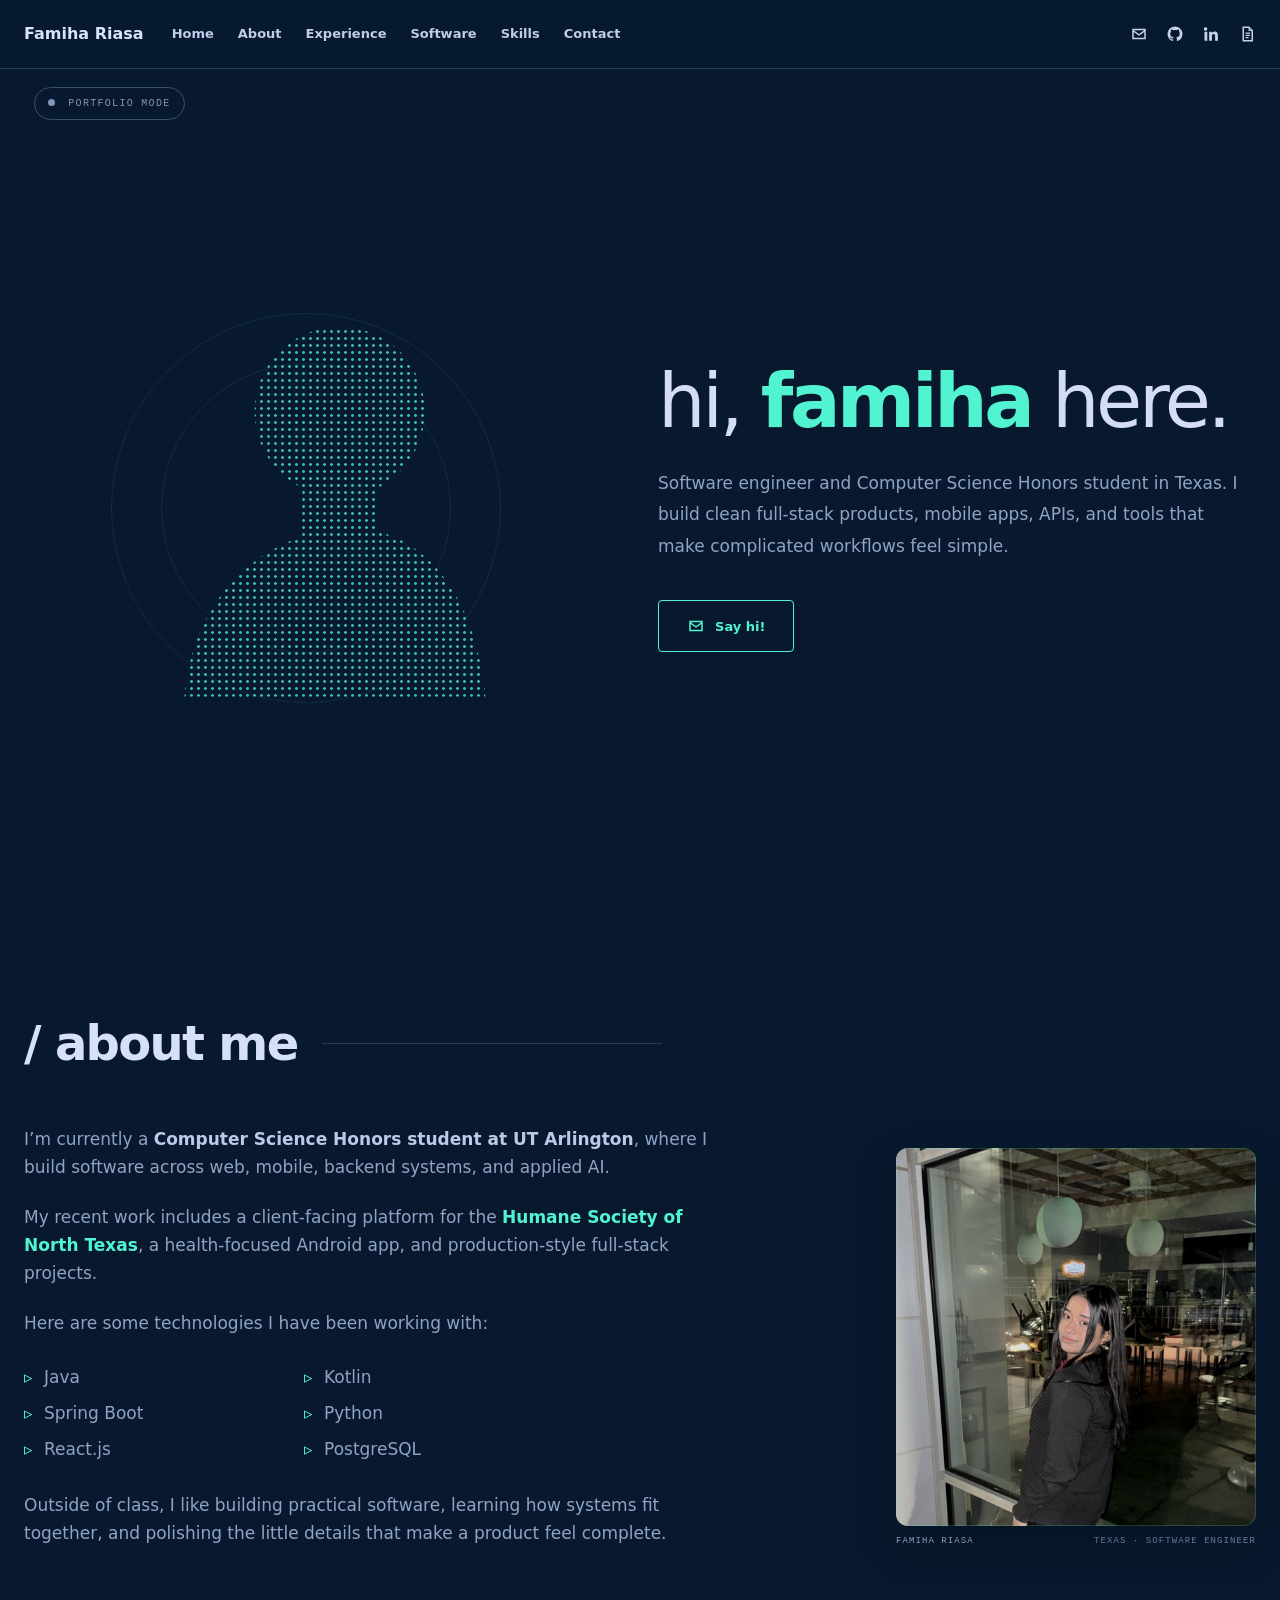
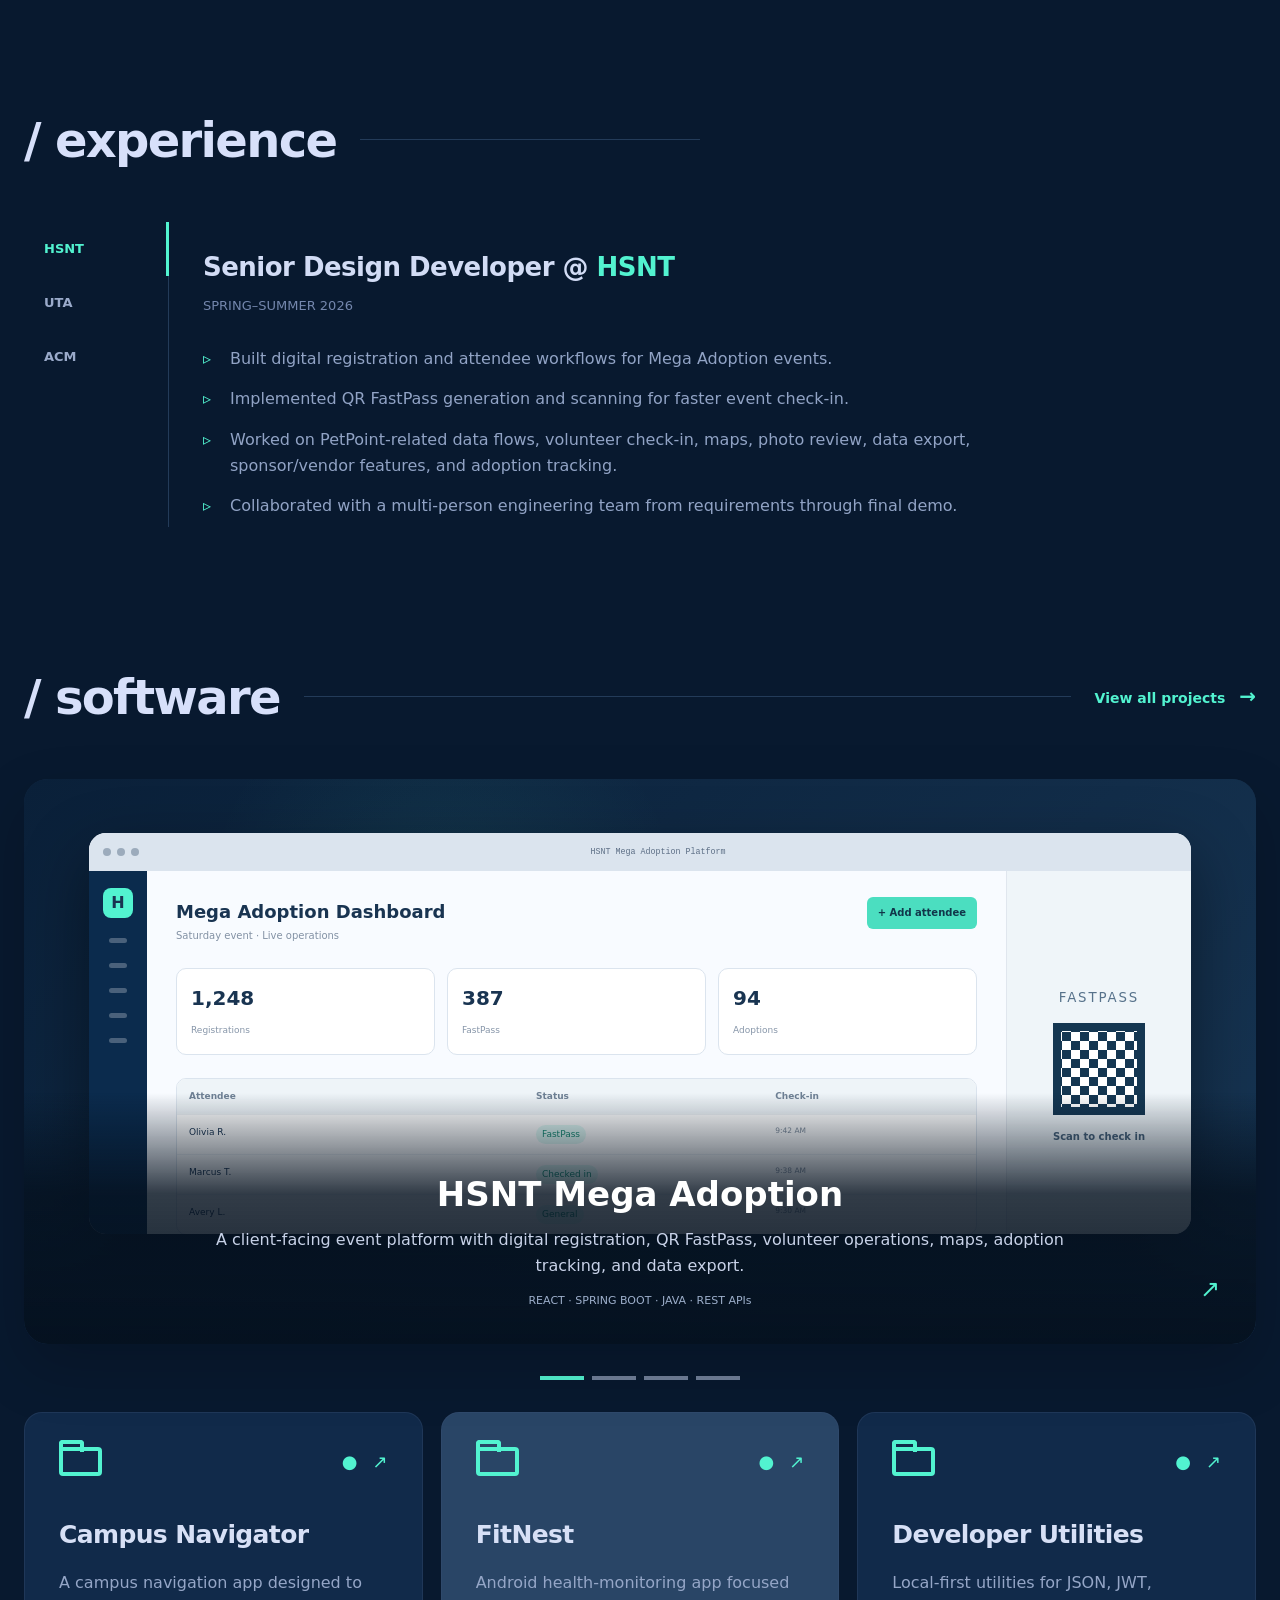
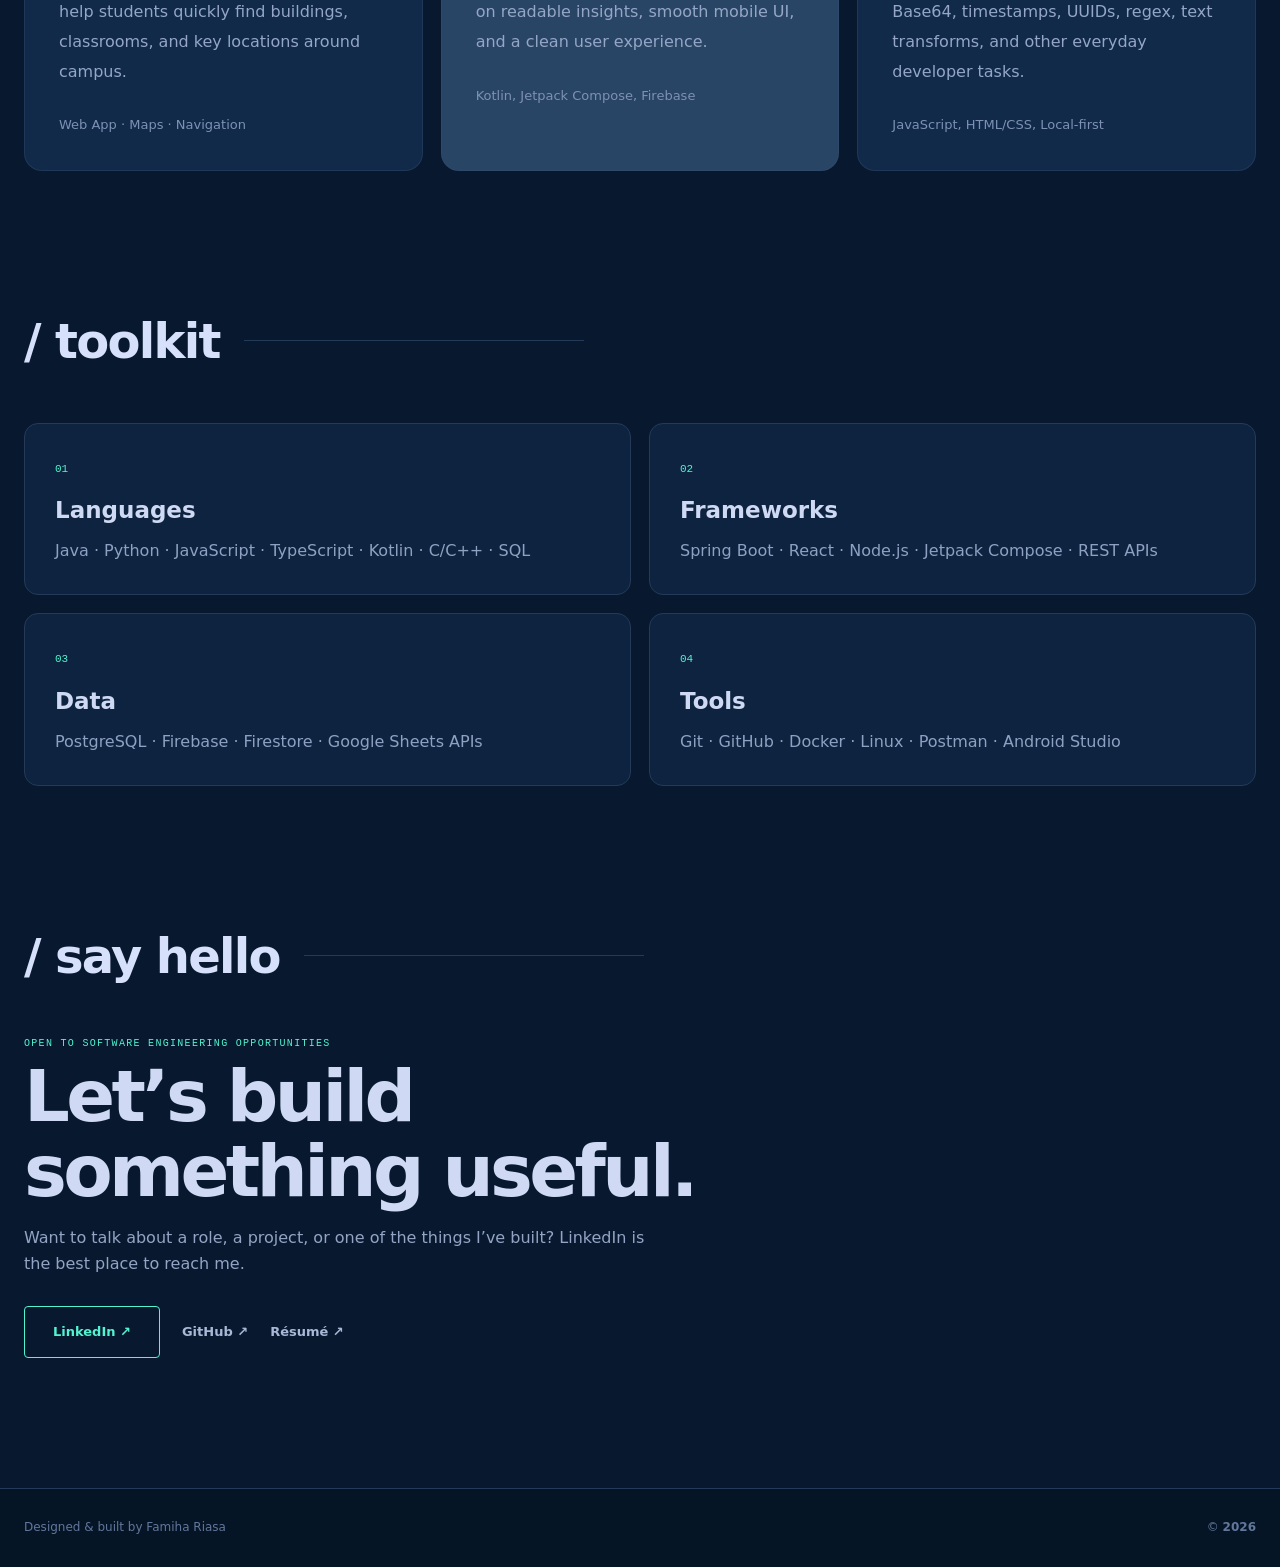
==== commit 6bf76340: "Replace FlowForge with Campus Navigator" ====
--- a/index.html
+++ b/index.html
@@ -1 +1 @@
-<!doctype html><html lang="en"><head><meta charset="utf-8" /><meta name="viewport" content="width=device-width, initial-scale=1" /><meta name="theme-color" content="#081a31" /><meta name="description" content="Famiha Riasa — software engineer building clean full-stack, mobile and API products." /><title>Famiha Riasa — Software Engineer</title><link rel="icon" href="assets/favicon.svg" type="image/svg+xml" /><link rel="stylesheet" href="styles.css" /></head><body><header class="topbar"><nav class="nav-wrap" aria-label="Primary navigation"><a class="brand" href="#home">Famiha Riasa</a><div class="nav-links"><a href="#home">Home</a><a href="#about">About</a><a href="#experience">Experience</a><a href="#software">Software</a><a href="#skills">Skills</a><a href="#contact">Contact</a></div><div class="nav-icons" aria-label="Social links"><a href="#contact" aria-label="Contact"><svg viewBox="0 0 24 24"><path d="M3 5h18v14H3V5Zm9 7 7-5H5l7 5Zm0 2.3L5 9.4V17h14V9.4l-7 4.9Z"/></svg></a><a href="https://github.com/famihaRiasa987" target="_blank" rel="noreferrer" aria-label="GitHub"><svg viewBox="0 0 24 24"><path d="M12 2a10 10 0 0 0-3.16 19.49c.5.09.68-.22.68-.48v-1.88c-2.78.6-3.37-1.18-3.37-1.18-.45-1.16-1.11-1.47-1.11-1.47-.91-.62.07-.61.07-.61 1 .07 1.54 1.03 1.54 1.03.9 1.53 2.35 1.09 2.93.83.09-.65.35-1.09.64-1.34-2.22-.25-4.55-1.11-4.55-4.94 0-1.09.39-1.98 1.03-2.68-.1-.25-.45-1.27.1-2.64 0 0 .84-.27 2.75 1.02A9.56 9.56 0 0 1 12 6.81c.85 0 1.71.11 2.51.34 1.91-1.29 2.75-1.02 2.75-1.02.55 1.37.2 2.39.1 2.64.64.7 1.03 1.59 1.03 2.68 0 3.84-2.34 4.68-4.57 4.93.36.31.68.92.68 1.86v2.77c0 .27.18.58.69.48A10 10 0 0 0 12 2Z"/></svg></a><a href="https://www.linkedin.com/in/famihariasa" target="_blank" rel="noreferrer" aria-label="LinkedIn"><svg viewBox="0 0 24 24"><path d="M5.2 7.5A2.3 2.3 0 1 1 5.2 3a2.3 2.3 0 0 1 0 4.5ZM3.3 9h3.8v12H3.3V9Zm6.2 0h3.6v1.64h.05c.5-.95 1.73-1.95 3.56-1.95 3.8 0 4.5 2.5 4.5 5.75V21h-3.75v-5.82c0-1.39-.03-3.18-1.94-3.18-1.94 0-2.24 1.52-2.24 3.08V21H9.5V9Z"/></svg></a><a href="resume.html" aria-label="Résumé"><svg viewBox="0 0 24 24"><path d="M6 2h9l5 5v15H6V2Zm8 2H8v16h10V8h-4V4Zm1.5.7V6.5h1.8l-1.8-1.8ZM10 10h6v1.5h-6V10Zm0 3h6v1.5h-6V13Zm0 3h4v1.5h-4V16Z"/></svg></a></div><button class="menu" aria-label="Open menu"><span></span><span></span></button></nav></header><main><section class="hero" id="home"><div class="mode-pill"><span></span> PORTFOLIO MODE</div><div class="hero-inner page-width"><div class="dot-portrait-wrap" aria-hidden="true"><div class="dot-portrait"></div><div class="portrait-line line-a"></div><div class="portrait-line line-b"></div></div><div class="hero-copy"><h1>hi, <strong>famiha</strong> here.</h1><p>Software engineer and Computer Science Honors student in Texas. I build clean full-stack products, mobile apps, APIs, and tools that make complicated workflows feel simple.</p><a class="outline-btn" href="#contact"><svg viewBox="0 0 24 24"><path d="M3 5h18v14H3V5Zm9 7 7-5H5l7 5Zm0 2.3L5 9.4V17h14V9.4l-7 4.9Z"/></svg>Say hi!</a></div></div></section><section class="content-section page-width" id="about"><div class="section-title"><h2>/ about me</h2><i></i></div><div class="about-grid"><div class="about-copy"><p>I’m currently a <b>Computer Science Honors student at UT Arlington</b>, where I build software across web, mobile, backend systems, and applied AI.</p><p>My recent work includes a client-facing platform for the <a href="#software">Humane Society of North Texas</a>, a health-focused Android app, and production-style full-stack projects.</p><p>Here are some technologies I have been working with:</p><div class="tech-columns"><ul><li>Java</li><li>Spring Boot</li><li>React.js</li></ul><ul><li>Kotlin</li><li>Python</li><li>PostgreSQL</li></ul></div><p>Outside of class, I like building practical software, learning how systems fit together, and polishing the little details that make a product feel complete.</p></div><figure class="photo-shell"><div class="photo-frame"><img src="assets/pic.jpg" alt="Portrait of Famiha Riasa"><div class="photo-tint" aria-hidden="true"></div></div><figcaption><span>Famiha Riasa</span><span>Texas · Software Engineer</span></figcaption></figure></div></section><section class="content-section page-width" id="experience"><div class="section-title"><h2>/ experience</h2><i></i></div><div class="experience-layout"><div class="experience-tabs" role="tablist"><button class="tab active" data-panel="hsnt">HSNT</button><button class="tab" data-panel="uta">UTA</button><button class="tab" data-panel="acm">ACM</button></div><div class="experience-panels"><article class="panel active" id="hsnt"><h3>Senior Design Developer @ <span>HSNT</span></h3><p class="date">SPRING–SUMMER 2026</p><ul><li>Built digital registration and attendee workflows for Mega Adoption events.</li><li>Implemented QR FastPass generation and scanning for faster event check-in.</li><li>Worked on PetPoint-related data flows, volunteer check-in, maps, photo review, data export, sponsor/vendor features, and adoption tracking.</li><li>Collaborated with a multi-person engineering team from requirements through final demo.</li></ul></article><article class="panel" id="uta" hidden><h3>Engineering Counselor @ <span>UTA College of Engineering</span></h3><p class="date">2025</p><ul><li>Mentored students through hands-on engineering and programming activities.</li><li>Helped students break down technical problems and collaborate effectively.</li><li>Supported an approachable, project-driven STEM learning environment.</li></ul></article><article class="panel" id="acm" hidden><h3>Club Coordinator @ <span>ACM</span></h3><p class="date">UNIVERSITY OF TEXAS AT ARLINGTON</p><ul><li>Supported technical programming, student engagement, and computing community events.</li><li>Helped organize opportunities for students to learn, build, and collaborate.</li></ul></article></div></div></section><section class="content-section page-width" id="software"><div class="section-title software-title"><h2>/ software</h2><i></i><a href="#project-cards">View all projects <b>→</b></a></div><article class="feature-card"><div class="feature-visual"><div class="browser-window"><div class="browser-top"><div><span></span><span></span><span></span></div><small>HSNT Mega Adoption Platform</small></div><div class="app-screen"><aside><div class="brand-dot">H</div><i></i><i></i><i></i><i></i><i></i></aside><section class="dash-body"><div class="dash-head"><div><h4>Mega Adoption Dashboard</h4><p>Saturday event · Live operations</p></div><button>+ Add attendee</button></div><div class="stats"><div><b>1,248</b><span>Registrations</span></div><div><b>387</b><span>FastPass</span></div><div><b>94</b><span>Adoptions</span></div></div><div class="fake-table"><div class="table-head"><b>Attendee</b><b>Status</b><b>Check-in</b></div><div><span>Olivia R.</span><em>FastPass</em><small>9:42 AM</small></div><div><span>Marcus T.</span><em>Checked in</em><small>9:38 AM</small></div><div><span>Avery L.</span><em>General</em><small>9:30 AM</small></div></div></section><div class="qr-side"><small>FASTPASS</small><div class="qr"></div><b>Scan to check in</b></div></div></div></div><div class="feature-caption"><h3><a href="https://app.hsnt.org/" target="_blank" rel="noreferrer">HSNT Mega Adoption</a></h3><p>A client-facing event platform with digital registration, QR FastPass, volunteer operations, maps, adoption tracking, and data export.</p><span>REACT · SPRING BOOT · JAVA · REST APIs</span><a href="https://app.hsnt.org/" target="_blank" rel="noreferrer" aria-label="Open HSNT Mega Adoption app">↗</a></div></article><div class="carousel-dots" aria-hidden="true"><i class="on"></i><i></i><i></i><i></i></div><div class="project-grid" id="project-cards"><article class="project-card"><div class="card-top"><span class="folder"></span><div><a href="https://github.com/famihaRiasa987" target="_blank" rel="noreferrer">●</a><a href="#contact">↗</a></div></div><h3>FlowForge</h3><p>Full-stack project and task tracker built around production-style REST APIs, data modeling, and clean React workflows.</p><span>React, Spring Boot, PostgreSQL</span></article><article class="project-card featured-small"><div class="card-top"><span class="folder"></span><div><a href="https://github.com/famihaRiasa987" target="_blank" rel="noreferrer">●</a><a href="#contact">↗</a></div></div><h3>FitNest</h3><p>Android health-monitoring app focused on readable insights, smooth mobile UI, and a clean user experience.</p><span>Kotlin, Jetpack Compose, Firebase</span></article><article class="project-card"><div class="card-top"><span class="folder"></span><div><a href="https://github.com/famihaRiasa987" target="_blank" rel="noreferrer">●</a><a href="#contact">↗</a></div></div><h3>Developer Utilities</h3><p>Local-first utilities for JSON, JWT, Base64, timestamps, UUIDs, regex, text transforms, and other everyday developer tasks.</p><span>JavaScript, HTML/CSS, Local-first</span></article></div></section><section class="content-section page-width" id="skills"><div class="section-title"><h2>/ toolkit</h2><i></i></div><div class="toolkit-grid"><article><span>01</span><h3>Languages</h3><p>Java · Python · JavaScript · TypeScript · Kotlin · C/C++ · SQL</p></article><article><span>02</span><h3>Frameworks</h3><p>Spring Boot · React · Node.js · Jetpack Compose · REST APIs</p></article><article><span>03</span><h3>Data</h3><p>PostgreSQL · Firebase · Firestore · Google Sheets APIs</p></article><article><span>04</span><h3>Tools</h3><p>Git · GitHub · Docker · Linux · Postman · Android Studio</p></article></div></section><section class="content-section page-width contact" id="contact"><div class="section-title"><h2>/ say hello</h2><i></i></div><div class="contact-inner"><p class="tiny">OPEN TO SOFTWARE ENGINEERING OPPORTUNITIES</p><h2>Let’s build something useful.</h2><p>Want to talk about a role, a project, or one of the things I’ve built? LinkedIn is the best place to reach me.</p><div class="contact-actions"><a class="outline-btn" href="https://www.linkedin.com/in/famihariasa" target="_blank" rel="noreferrer">LinkedIn ↗</a><a href="https://github.com/famihaRiasa987" target="_blank" rel="noreferrer">GitHub ↗</a><a href="resume.html">Résumé ↗</a></div></div></section></main><footer><div class="page-width"><span>Designed & built by Famiha Riasa</span><span>© <b id="year"></b></span></div></footer><script src="script.js"></script></body></html>+<!doctype html><html lang="en"><head><meta charset="utf-8" /><meta name="viewport" content="width=device-width, initial-scale=1" /><meta name="theme-color" content="#081a31" /><meta name="description" content="Famiha Riasa — software engineer building clean full-stack, mobile and API products." /><title>Famiha Riasa — Software Engineer</title><link rel="icon" href="assets/favicon.svg" type="image/svg+xml" /><link rel="stylesheet" href="styles.css" /></head><body><header class="topbar"><nav class="nav-wrap" aria-label="Primary navigation"><a class="brand" href="#home">Famiha Riasa</a><div class="nav-links"><a href="#home">Home</a><a href="#about">About</a><a href="#experience">Experience</a><a href="#software">Software</a><a href="#skills">Skills</a><a href="#contact">Contact</a></div><div class="nav-icons" aria-label="Social links"><a href="#contact" aria-label="Contact"><svg viewBox="0 0 24 24"><path d="M3 5h18v14H3V5Zm9 7 7-5H5l7 5Zm0 2.3L5 9.4V17h14V9.4l-7 4.9Z"/></svg></a><a href="https://github.com/famihaRiasa987" target="_blank" rel="noreferrer" aria-label="GitHub"><svg viewBox="0 0 24 24"><path d="M12 2a10 10 0 0 0-3.16 19.49c.5.09.68-.22.68-.48v-1.88c-2.78.6-3.37-1.18-3.37-1.18-.45-1.16-1.11-1.47-1.11-1.47-.91-.62.07-.61.07-.61 1 .07 1.54 1.03 1.54 1.03.9 1.53 2.35 1.09 2.93.83.09-.65.35-1.09.64-1.34-2.22-.25-4.55-1.11-4.55-4.94 0-1.09.39-1.98 1.03-2.68-.1-.25-.45-1.27.1-2.64 0 0 .84-.27 2.75 1.02A9.56 9.56 0 0 1 12 6.81c.85 0 1.71.11 2.51.34 1.91-1.29 2.75-1.02 2.75-1.02.55 1.37.2 2.39.1 2.64.64.7 1.03 1.59 1.03 2.68 0 3.84-2.34 4.68-4.57 4.93.36.31.68.92.68 1.86v2.77c0 .27.18.58.69.48A10 10 0 0 0 12 2Z"/></svg></a><a href="https://www.linkedin.com/in/famihariasa" target="_blank" rel="noreferrer" aria-label="LinkedIn"><svg viewBox="0 0 24 24"><path d="M5.2 7.5A2.3 2.3 0 1 1 5.2 3a2.3 2.3 0 0 1 0 4.5ZM3.3 9h3.8v12H3.3V9Zm6.2 0h3.6v1.64h.05c.5-.95 1.73-1.95 3.56-1.95 3.8 0 4.5 2.5 4.5 5.75V21h-3.75v-5.82c0-1.39-.03-3.18-1.94-3.18-1.94 0-2.24 1.52-2.24 3.08V21H9.5V9Z"/></svg></a><a href="resume.html" aria-label="Résumé"><svg viewBox="0 0 24 24"><path d="M6 2h9l5 5v15H6V2Zm8 2H8v16h10V8h-4V4Zm1.5.7V6.5h1.8l-1.8-1.8ZM10 10h6v1.5h-6V10Zm0 3h6v1.5h-6V13Zm0 3h4v1.5h-4V16Z"/></svg></a></div><button class="menu" aria-label="Open menu"><span></span><span></span></button></nav></header><main><section class="hero" id="home"><div class="mode-pill"><span></span> PORTFOLIO MODE</div><div class="hero-inner page-width"><div class="dot-portrait-wrap" aria-hidden="true"><div class="dot-portrait"></div><div class="portrait-line line-a"></div><div class="portrait-line line-b"></div></div><div class="hero-copy"><h1>hi, <strong>famiha</strong> here.</h1><p>Software engineer and Computer Science Honors student in Texas. I build clean full-stack products, mobile apps, APIs, and tools that make complicated workflows feel simple.</p><a class="outline-btn" href="#contact"><svg viewBox="0 0 24 24"><path d="M3 5h18v14H3V5Zm9 7 7-5H5l7 5Zm0 2.3L5 9.4V17h14V9.4l-7 4.9Z"/></svg>Say hi!</a></div></div></section><section class="content-section page-width" id="about"><div class="section-title"><h2>/ about me</h2><i></i></div><div class="about-grid"><div class="about-copy"><p>I’m currently a <b>Computer Science Honors student at UT Arlington</b>, where I build software across web, mobile, backend systems, and applied AI.</p><p>My recent work includes a client-facing platform for the <a href="#software">Humane Society of North Texas</a>, a health-focused Android app, and production-style full-stack projects.</p><p>Here are some technologies I have been working with:</p><div class="tech-columns"><ul><li>Java</li><li>Spring Boot</li><li>React.js</li></ul><ul><li>Kotlin</li><li>Python</li><li>PostgreSQL</li></ul></div><p>Outside of class, I like building practical software, learning how systems fit together, and polishing the little details that make a product feel complete.</p></div><figure class="photo-shell"><div class="photo-frame"><img src="assets/pic.jpg" alt="Portrait of Famiha Riasa"><div class="photo-tint" aria-hidden="true"></div></div><figcaption><span>Famiha Riasa</span><span>Texas · Software Engineer</span></figcaption></figure></div></section><section class="content-section page-width" id="experience"><div class="section-title"><h2>/ experience</h2><i></i></div><div class="experience-layout"><div class="experience-tabs" role="tablist"><button class="tab active" data-panel="hsnt">HSNT</button><button class="tab" data-panel="uta">UTA</button><button class="tab" data-panel="acm">ACM</button></div><div class="experience-panels"><article class="panel active" id="hsnt"><h3>Senior Design Developer @ <span>HSNT</span></h3><p class="date">SPRING–SUMMER 2026</p><ul><li>Built digital registration and attendee workflows for Mega Adoption events.</li><li>Implemented QR FastPass generation and scanning for faster event check-in.</li><li>Worked on PetPoint-related data flows, volunteer check-in, maps, photo review, data export, sponsor/vendor features, and adoption tracking.</li><li>Collaborated with a multi-person engineering team from requirements through final demo.</li></ul></article><article class="panel" id="uta" hidden><h3>Engineering Counselor @ <span>UTA College of Engineering</span></h3><p class="date">2025</p><ul><li>Mentored students through hands-on engineering and programming activities.</li><li>Helped students break down technical problems and collaborate effectively.</li><li>Supported an approachable, project-driven STEM learning environment.</li></ul></article><article class="panel" id="acm" hidden><h3>Club Coordinator @ <span>ACM</span></h3><p class="date">UNIVERSITY OF TEXAS AT ARLINGTON</p><ul><li>Supported technical programming, student engagement, and computing community events.</li><li>Helped organize opportunities for students to learn, build, and collaborate.</li></ul></article></div></div></section><section class="content-section page-width" id="software"><div class="section-title software-title"><h2>/ software</h2><i></i><a href="#project-cards">View all projects <b>→</b></a></div><article class="feature-card"><div class="feature-visual"><div class="browser-window"><div class="browser-top"><div><span></span><span></span><span></span></div><small>HSNT Mega Adoption Platform</small></div><div class="app-screen"><aside><div class="brand-dot">H</div><i></i><i></i><i></i><i></i><i></i></aside><section class="dash-body"><div class="dash-head"><div><h4>Mega Adoption Dashboard</h4><p>Saturday event · Live operations</p></div><button>+ Add attendee</button></div><div class="stats"><div><b>1,248</b><span>Registrations</span></div><div><b>387</b><span>FastPass</span></div><div><b>94</b><span>Adoptions</span></div></div><div class="fake-table"><div class="table-head"><b>Attendee</b><b>Status</b><b>Check-in</b></div><div><span>Olivia R.</span><em>FastPass</em><small>9:42 AM</small></div><div><span>Marcus T.</span><em>Checked in</em><small>9:38 AM</small></div><div><span>Avery L.</span><em>General</em><small>9:30 AM</small></div></div></section><div class="qr-side"><small>FASTPASS</small><div class="qr"></div><b>Scan to check in</b></div></div></div></div><div class="feature-caption"><h3><a href="https://app.hsnt.org/" target="_blank" rel="noreferrer">HSNT Mega Adoption</a></h3><p>A client-facing event platform with digital registration, QR FastPass, volunteer operations, maps, adoption tracking, and data export.</p><span>REACT · SPRING BOOT · JAVA · REST APIs</span><a href="https://app.hsnt.org/" target="_blank" rel="noreferrer" aria-label="Open HSNT Mega Adoption app">↗</a></div></article><div class="carousel-dots" aria-hidden="true"><i class="on"></i><i></i><i></i><i></i></div><div class="project-grid" id="project-cards"><article class="project-card"><div class="card-top"><span class="folder"></span><div><a href="https://github.com/famihaRiasa987" target="_blank" rel="noreferrer">●</a><a href="#contact">↗</a></div></div><h3>Campus Navigator</h3><p>A campus navigation app designed to help students quickly find buildings, classrooms, and key locations around campus.</p><span>Web App · Maps · Navigation</span></article><article class="project-card featured-small"><div class="card-top"><span class="folder"></span><div><a href="https://github.com/famihaRiasa987" target="_blank" rel="noreferrer">●</a><a href="#contact">↗</a></div></div><h3>FitNest</h3><p>Android health-monitoring app focused on readable insights, smooth mobile UI, and a clean user experience.</p><span>Kotlin, Jetpack Compose, Firebase</span></article><article class="project-card"><div class="card-top"><span class="folder"></span><div><a href="https://github.com/famihaRiasa987" target="_blank" rel="noreferrer">●</a><a href="#contact">↗</a></div></div><h3>Developer Utilities</h3><p>Local-first utilities for JSON, JWT, Base64, timestamps, UUIDs, regex, text transforms, and other everyday developer tasks.</p><span>JavaScript, HTML/CSS, Local-first</span></article></div></section><section class="content-section page-width" id="skills"><div class="section-title"><h2>/ toolkit</h2><i></i></div><div class="toolkit-grid"><article><span>01</span><h3>Languages</h3><p>Java · Python · JavaScript · TypeScript · Kotlin · C/C++ · SQL</p></article><article><span>02</span><h3>Frameworks</h3><p>Spring Boot · React · Node.js · Jetpack Compose · REST APIs</p></article><article><span>03</span><h3>Data</h3><p>PostgreSQL · Firebase · Firestore · Google Sheets APIs</p></article><article><span>04</span><h3>Tools</h3><p>Git · GitHub · Docker · Linux · Postman · Android Studio</p></article></div></section><section class="content-section page-width contact" id="contact"><div class="section-title"><h2>/ say hello</h2><i></i></div><div class="contact-inner"><p class="tiny">OPEN TO SOFTWARE ENGINEERING OPPORTUNITIES</p><h2>Let’s build something useful.</h2><p>Want to talk about a role, a project, or one of the things I’ve built? LinkedIn is the best place to reach me.</p><div class="contact-actions"><a class="outline-btn" href="https://www.linkedin.com/in/famihariasa" target="_blank" rel="noreferrer">LinkedIn ↗</a><a href="https://github.com/famihaRiasa987" target="_blank" rel="noreferrer">GitHub ↗</a><a href="resume.html">Résumé ↗</a></div></div></section></main><footer><div class="page-width"><span>Designed & built by Famiha Riasa</span><span>© <b id="year"></b></span></div></footer><script src="script.js"></script></body></html>
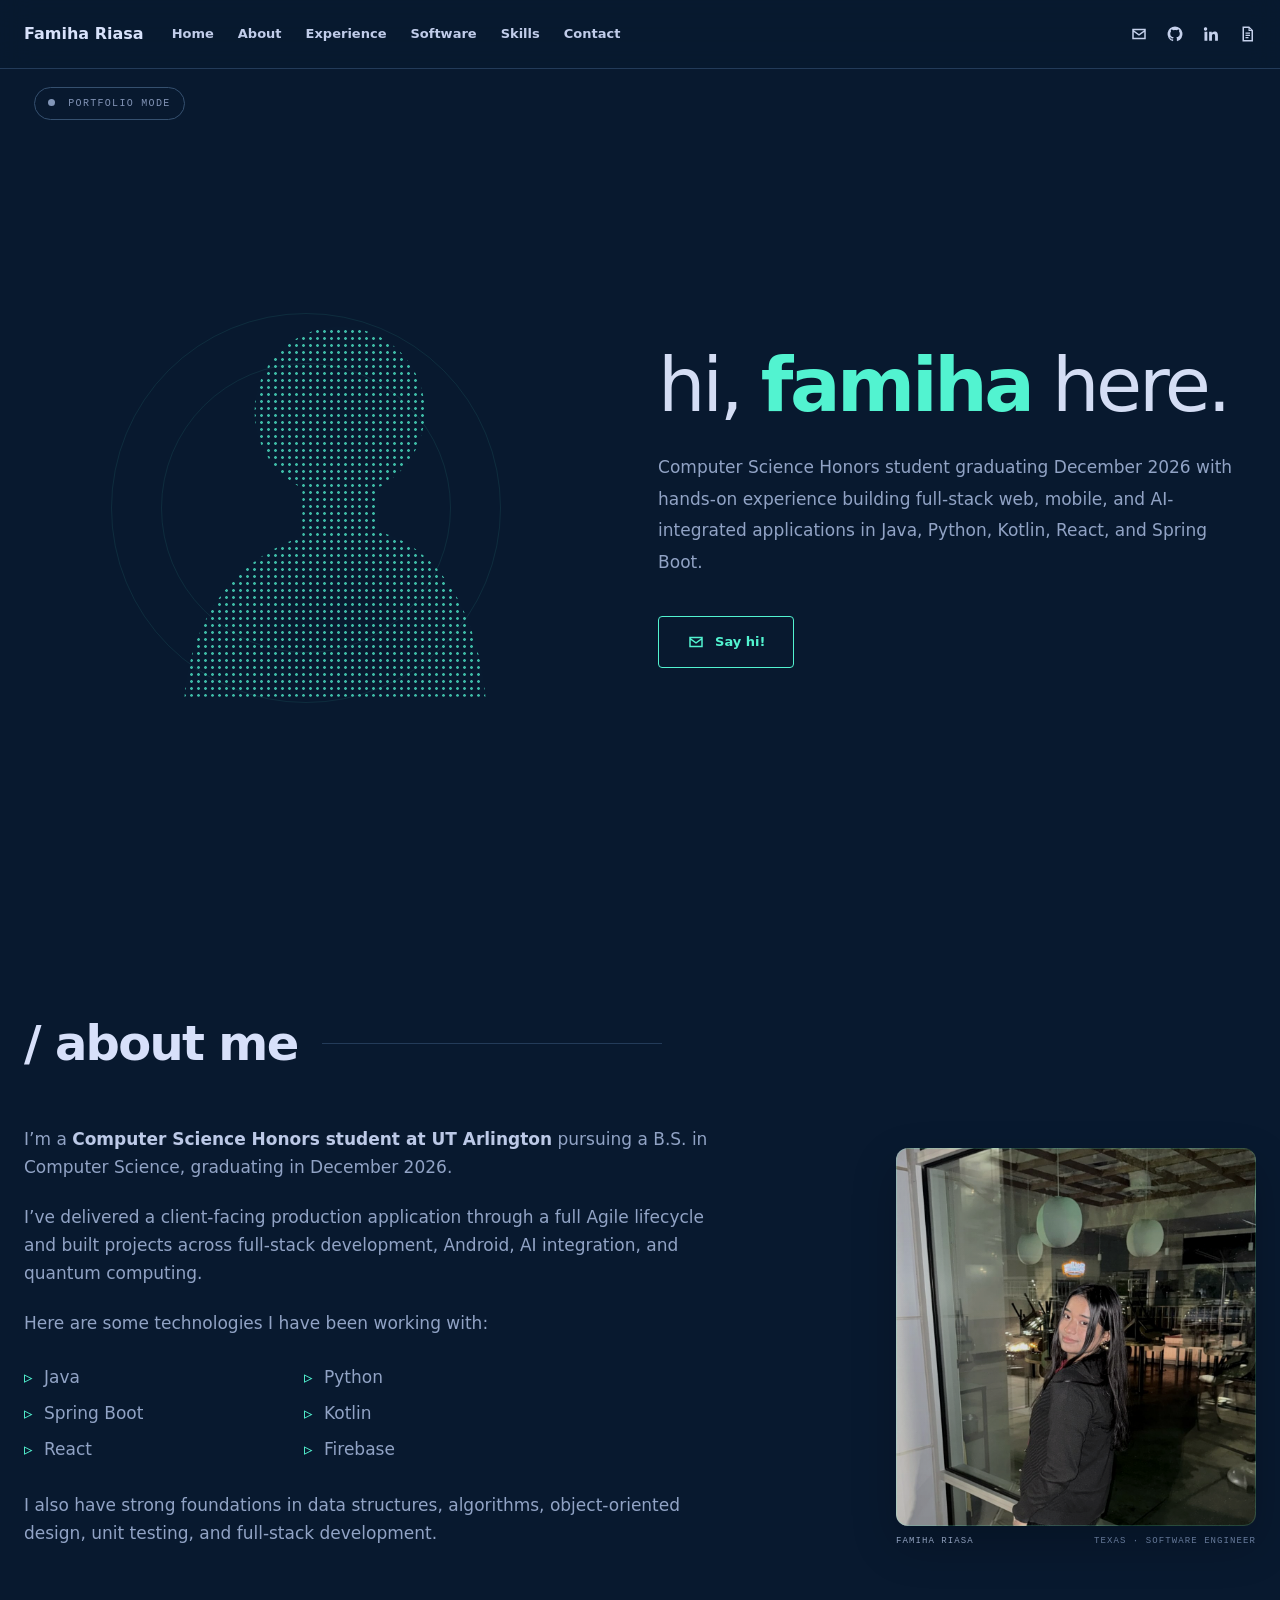
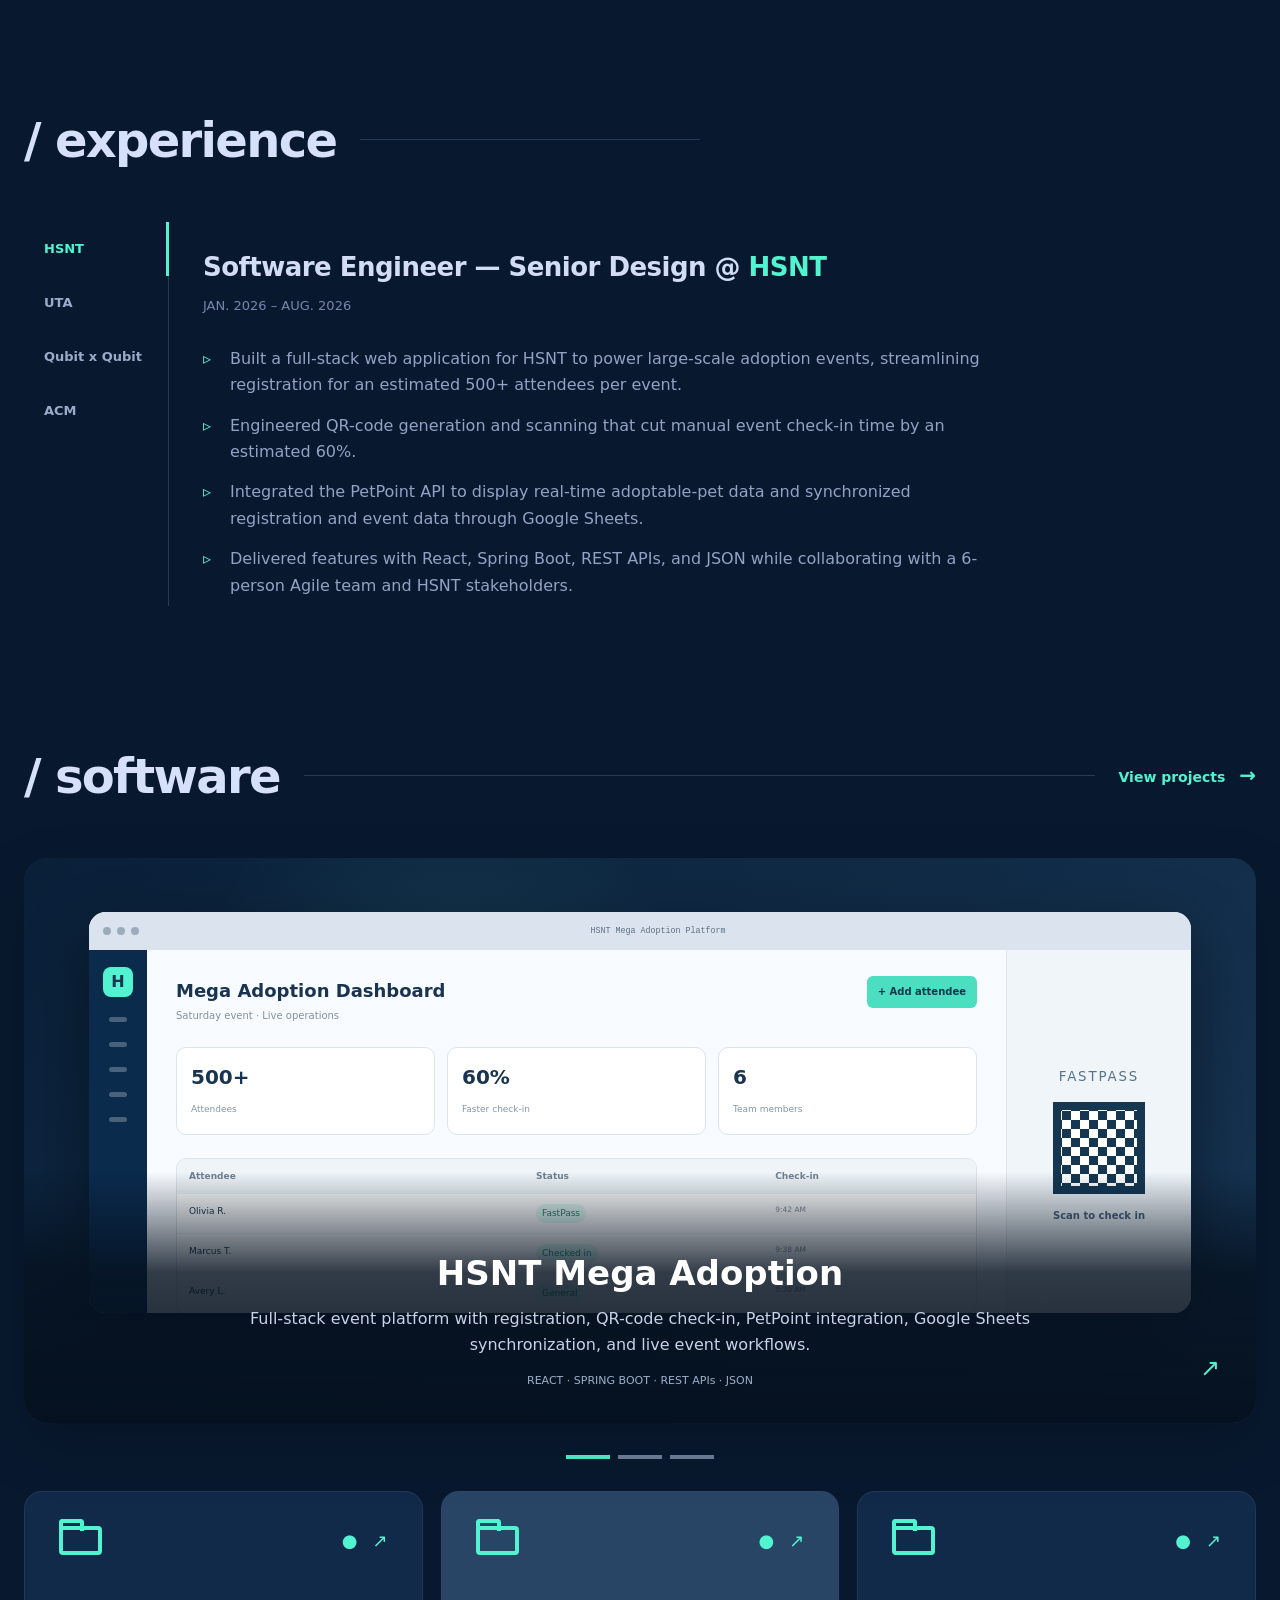
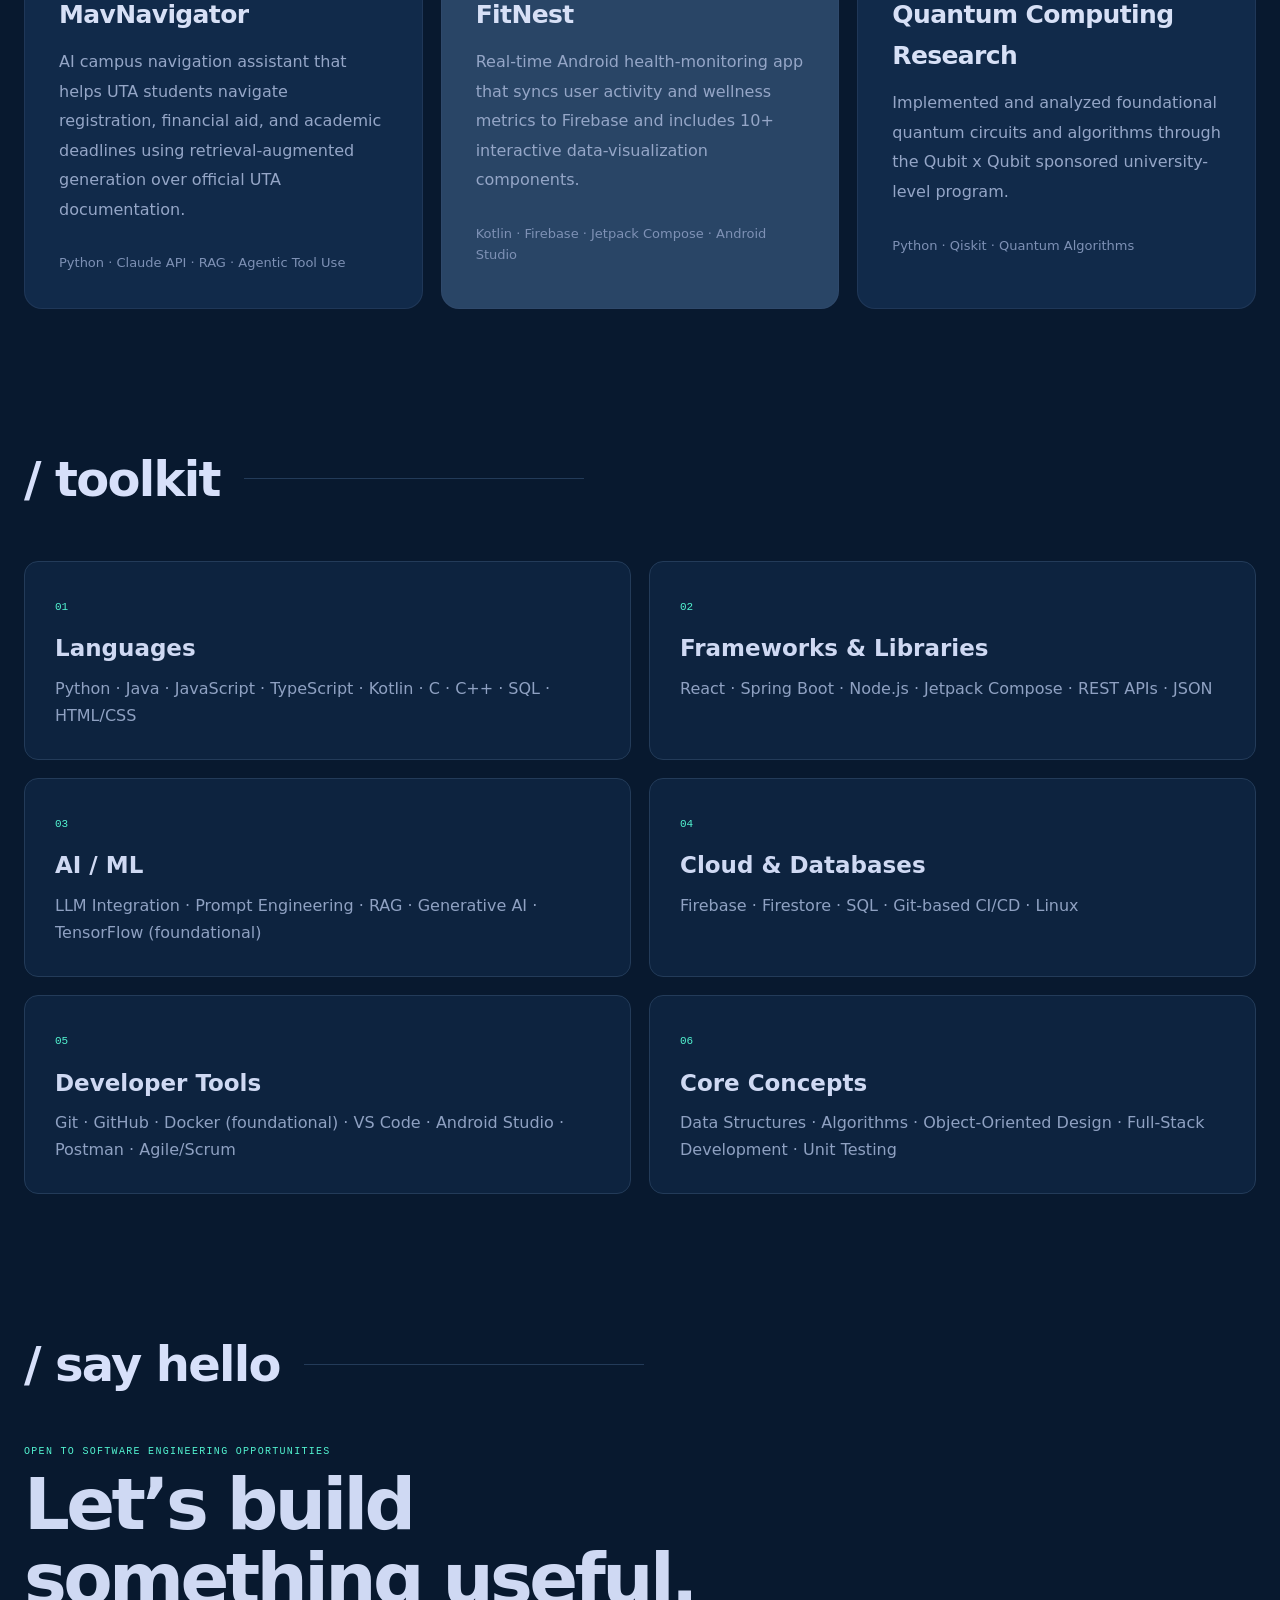
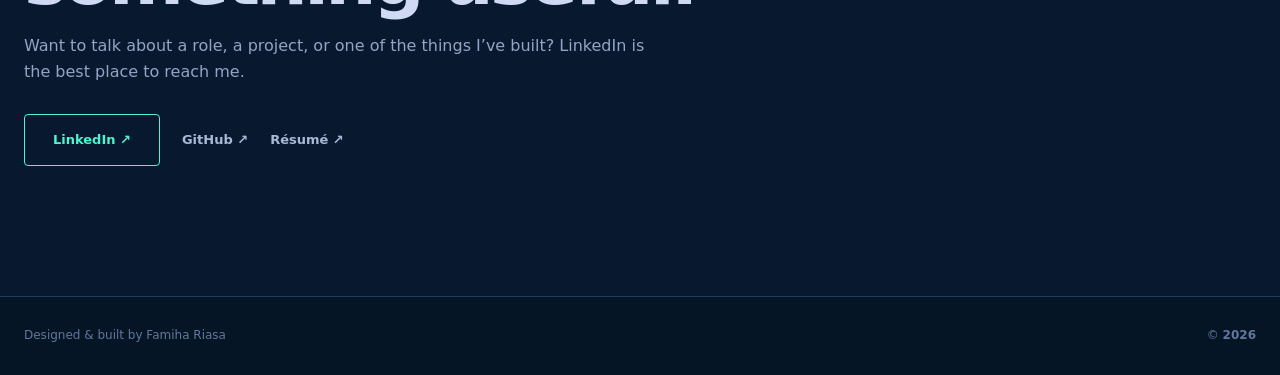
==== commit 4e07d431: "Align portfolio content with resume" ====
--- a/index.html
+++ b/index.html
@@ -1 +1 @@
-<!doctype html><html lang="en"><head><meta charset="utf-8" /><meta name="viewport" content="width=device-width, initial-scale=1" /><meta name="theme-color" content="#081a31" /><meta name="description" content="Famiha Riasa — software engineer building clean full-stack, mobile and API products." /><title>Famiha Riasa — Software Engineer</title><link rel="icon" href="assets/favicon.svg" type="image/svg+xml" /><link rel="stylesheet" href="styles.css" /></head><body><header class="topbar"><nav class="nav-wrap" aria-label="Primary navigation"><a class="brand" href="#home">Famiha Riasa</a><div class="nav-links"><a href="#home">Home</a><a href="#about">About</a><a href="#experience">Experience</a><a href="#software">Software</a><a href="#skills">Skills</a><a href="#contact">Contact</a></div><div class="nav-icons" aria-label="Social links"><a href="#contact" aria-label="Contact"><svg viewBox="0 0 24 24"><path d="M3 5h18v14H3V5Zm9 7 7-5H5l7 5Zm0 2.3L5 9.4V17h14V9.4l-7 4.9Z"/></svg></a><a href="https://github.com/famihaRiasa987" target="_blank" rel="noreferrer" aria-label="GitHub"><svg viewBox="0 0 24 24"><path d="M12 2a10 10 0 0 0-3.16 19.49c.5.09.68-.22.68-.48v-1.88c-2.78.6-3.37-1.18-3.37-1.18-.45-1.16-1.11-1.47-1.11-1.47-.91-.62.07-.61.07-.61 1 .07 1.54 1.03 1.54 1.03.9 1.53 2.35 1.09 2.93.83.09-.65.35-1.09.64-1.34-2.22-.25-4.55-1.11-4.55-4.94 0-1.09.39-1.98 1.03-2.68-.1-.25-.45-1.27.1-2.64 0 0 .84-.27 2.75 1.02A9.56 9.56 0 0 1 12 6.81c.85 0 1.71.11 2.51.34 1.91-1.29 2.75-1.02 2.75-1.02.55 1.37.2 2.39.1 2.64.64.7 1.03 1.59 1.03 2.68 0 3.84-2.34 4.68-4.57 4.93.36.31.68.92.68 1.86v2.77c0 .27.18.58.69.48A10 10 0 0 0 12 2Z"/></svg></a><a href="https://www.linkedin.com/in/famihariasa" target="_blank" rel="noreferrer" aria-label="LinkedIn"><svg viewBox="0 0 24 24"><path d="M5.2 7.5A2.3 2.3 0 1 1 5.2 3a2.3 2.3 0 0 1 0 4.5ZM3.3 9h3.8v12H3.3V9Zm6.2 0h3.6v1.64h.05c.5-.95 1.73-1.95 3.56-1.95 3.8 0 4.5 2.5 4.5 5.75V21h-3.75v-5.82c0-1.39-.03-3.18-1.94-3.18-1.94 0-2.24 1.52-2.24 3.08V21H9.5V9Z"/></svg></a><a href="resume.html" aria-label="Résumé"><svg viewBox="0 0 24 24"><path d="M6 2h9l5 5v15H6V2Zm8 2H8v16h10V8h-4V4Zm1.5.7V6.5h1.8l-1.8-1.8ZM10 10h6v1.5h-6V10Zm0 3h6v1.5h-6V13Zm0 3h4v1.5h-4V16Z"/></svg></a></div><button class="menu" aria-label="Open menu"><span></span><span></span></button></nav></header><main><section class="hero" id="home"><div class="mode-pill"><span></span> PORTFOLIO MODE</div><div class="hero-inner page-width"><div class="dot-portrait-wrap" aria-hidden="true"><div class="dot-portrait"></div><div class="portrait-line line-a"></div><div class="portrait-line line-b"></div></div><div class="hero-copy"><h1>hi, <strong>famiha</strong> here.</h1><p>Software engineer and Computer Science Honors student in Texas. I build clean full-stack products, mobile apps, APIs, and tools that make complicated workflows feel simple.</p><a class="outline-btn" href="#contact"><svg viewBox="0 0 24 24"><path d="M3 5h18v14H3V5Zm9 7 7-5H5l7 5Zm0 2.3L5 9.4V17h14V9.4l-7 4.9Z"/></svg>Say hi!</a></div></div></section><section class="content-section page-width" id="about"><div class="section-title"><h2>/ about me</h2><i></i></div><div class="about-grid"><div class="about-copy"><p>I’m currently a <b>Computer Science Honors student at UT Arlington</b>, where I build software across web, mobile, backend systems, and applied AI.</p><p>My recent work includes a client-facing platform for the <a href="#software">Humane Society of North Texas</a>, a health-focused Android app, and production-style full-stack projects.</p><p>Here are some technologies I have been working with:</p><div class="tech-columns"><ul><li>Java</li><li>Spring Boot</li><li>React.js</li></ul><ul><li>Kotlin</li><li>Python</li><li>PostgreSQL</li></ul></div><p>Outside of class, I like building practical software, learning how systems fit together, and polishing the little details that make a product feel complete.</p></div><figure class="photo-shell"><div class="photo-frame"><img src="assets/pic.jpg" alt="Portrait of Famiha Riasa"><div class="photo-tint" aria-hidden="true"></div></div><figcaption><span>Famiha Riasa</span><span>Texas · Software Engineer</span></figcaption></figure></div></section><section class="content-section page-width" id="experience"><div class="section-title"><h2>/ experience</h2><i></i></div><div class="experience-layout"><div class="experience-tabs" role="tablist"><button class="tab active" data-panel="hsnt">HSNT</button><button class="tab" data-panel="uta">UTA</button><button class="tab" data-panel="acm">ACM</button></div><div class="experience-panels"><article class="panel active" id="hsnt"><h3>Senior Design Developer @ <span>HSNT</span></h3><p class="date">SPRING–SUMMER 2026</p><ul><li>Built digital registration and attendee workflows for Mega Adoption events.</li><li>Implemented QR FastPass generation and scanning for faster event check-in.</li><li>Worked on PetPoint-related data flows, volunteer check-in, maps, photo review, data export, sponsor/vendor features, and adoption tracking.</li><li>Collaborated with a multi-person engineering team from requirements through final demo.</li></ul></article><article class="panel" id="uta" hidden><h3>Engineering Counselor @ <span>UTA College of Engineering</span></h3><p class="date">2025</p><ul><li>Mentored students through hands-on engineering and programming activities.</li><li>Helped students break down technical problems and collaborate effectively.</li><li>Supported an approachable, project-driven STEM learning environment.</li></ul></article><article class="panel" id="acm" hidden><h3>Club Coordinator @ <span>ACM</span></h3><p class="date">UNIVERSITY OF TEXAS AT ARLINGTON</p><ul><li>Supported technical programming, student engagement, and computing community events.</li><li>Helped organize opportunities for students to learn, build, and collaborate.</li></ul></article></div></div></section><section class="content-section page-width" id="software"><div class="section-title software-title"><h2>/ software</h2><i></i><a href="#project-cards">View all projects <b>→</b></a></div><article class="feature-card"><div class="feature-visual"><div class="browser-window"><div class="browser-top"><div><span></span><span></span><span></span></div><small>HSNT Mega Adoption Platform</small></div><div class="app-screen"><aside><div class="brand-dot">H</div><i></i><i></i><i></i><i></i><i></i></aside><section class="dash-body"><div class="dash-head"><div><h4>Mega Adoption Dashboard</h4><p>Saturday event · Live operations</p></div><button>+ Add attendee</button></div><div class="stats"><div><b>1,248</b><span>Registrations</span></div><div><b>387</b><span>FastPass</span></div><div><b>94</b><span>Adoptions</span></div></div><div class="fake-table"><div class="table-head"><b>Attendee</b><b>Status</b><b>Check-in</b></div><div><span>Olivia R.</span><em>FastPass</em><small>9:42 AM</small></div><div><span>Marcus T.</span><em>Checked in</em><small>9:38 AM</small></div><div><span>Avery L.</span><em>General</em><small>9:30 AM</small></div></div></section><div class="qr-side"><small>FASTPASS</small><div class="qr"></div><b>Scan to check in</b></div></div></div></div><div class="feature-caption"><h3><a href="https://app.hsnt.org/" target="_blank" rel="noreferrer">HSNT Mega Adoption</a></h3><p>A client-facing event platform with digital registration, QR FastPass, volunteer operations, maps, adoption tracking, and data export.</p><span>REACT · SPRING BOOT · JAVA · REST APIs</span><a href="https://app.hsnt.org/" target="_blank" rel="noreferrer" aria-label="Open HSNT Mega Adoption app">↗</a></div></article><div class="carousel-dots" aria-hidden="true"><i class="on"></i><i></i><i></i><i></i></div><div class="project-grid" id="project-cards"><article class="project-card"><div class="card-top"><span class="folder"></span><div><a href="https://github.com/famihaRiasa987" target="_blank" rel="noreferrer">●</a><a href="#contact">↗</a></div></div><h3>Campus Navigator</h3><p>A campus navigation app designed to help students quickly find buildings, classrooms, and key locations around campus.</p><span>Web App · Maps · Navigation</span></article><article class="project-card featured-small"><div class="card-top"><span class="folder"></span><div><a href="https://github.com/famihaRiasa987" target="_blank" rel="noreferrer">●</a><a href="#contact">↗</a></div></div><h3>FitNest</h3><p>Android health-monitoring app focused on readable insights, smooth mobile UI, and a clean user experience.</p><span>Kotlin, Jetpack Compose, Firebase</span></article><article class="project-card"><div class="card-top"><span class="folder"></span><div><a href="https://github.com/famihaRiasa987" target="_blank" rel="noreferrer">●</a><a href="#contact">↗</a></div></div><h3>Developer Utilities</h3><p>Local-first utilities for JSON, JWT, Base64, timestamps, UUIDs, regex, text transforms, and other everyday developer tasks.</p><span>JavaScript, HTML/CSS, Local-first</span></article></div></section><section class="content-section page-width" id="skills"><div class="section-title"><h2>/ toolkit</h2><i></i></div><div class="toolkit-grid"><article><span>01</span><h3>Languages</h3><p>Java · Python · JavaScript · TypeScript · Kotlin · C/C++ · SQL</p></article><article><span>02</span><h3>Frameworks</h3><p>Spring Boot · React · Node.js · Jetpack Compose · REST APIs</p></article><article><span>03</span><h3>Data</h3><p>PostgreSQL · Firebase · Firestore · Google Sheets APIs</p></article><article><span>04</span><h3>Tools</h3><p>Git · GitHub · Docker · Linux · Postman · Android Studio</p></article></div></section><section class="content-section page-width contact" id="contact"><div class="section-title"><h2>/ say hello</h2><i></i></div><div class="contact-inner"><p class="tiny">OPEN TO SOFTWARE ENGINEERING OPPORTUNITIES</p><h2>Let’s build something useful.</h2><p>Want to talk about a role, a project, or one of the things I’ve built? LinkedIn is the best place to reach me.</p><div class="contact-actions"><a class="outline-btn" href="https://www.linkedin.com/in/famihariasa" target="_blank" rel="noreferrer">LinkedIn ↗</a><a href="https://github.com/famihaRiasa987" target="_blank" rel="noreferrer">GitHub ↗</a><a href="resume.html">Résumé ↗</a></div></div></section></main><footer><div class="page-width"><span>Designed & built by Famiha Riasa</span><span>© <b id="year"></b></span></div></footer><script src="script.js"></script></body></html>+<!doctype html><html lang="en"><head><meta charset="utf-8" /><meta name="viewport" content="width=device-width, initial-scale=1" /><meta name="theme-color" content="#081a31" /><meta name="description" content="Famiha Riasa — Computer Science Honors student building full-stack, mobile, and AI-integrated applications." /><title>Famiha Riasa — Software Engineer</title><link rel="icon" href="assets/favicon.svg" type="image/svg+xml" /><link rel="stylesheet" href="styles.css" /></head><body><header class="topbar"><nav class="nav-wrap" aria-label="Primary navigation"><a class="brand" href="#home">Famiha Riasa</a><div class="nav-links"><a href="#home">Home</a><a href="#about">About</a><a href="#experience">Experience</a><a href="#software">Software</a><a href="#skills">Skills</a><a href="#contact">Contact</a></div><div class="nav-icons" aria-label="Social links"><a href="#contact" aria-label="Contact"><svg viewBox="0 0 24 24"><path d="M3 5h18v14H3V5Zm9 7 7-5H5l7 5Zm0 2.3L5 9.4V17h14V9.4l-7 4.9Z"/></svg></a><a href="https://github.com/famihaRiasa987" target="_blank" rel="noreferrer" aria-label="GitHub"><svg viewBox="0 0 24 24"><path d="M12 2a10 10 0 0 0-3.16 19.49c.5.09.68-.22.68-.48v-1.88c-2.78.6-3.37-1.18-3.37-1.18-.45-1.16-1.11-1.47-1.11-1.47-.91-.62.07-.61.07-.61 1 .07 1.54 1.03 1.54 1.03.9 1.53 2.35 1.09 2.93.83.09-.65.35-1.09.64-1.34-2.22-.25-4.55-1.11-4.55-4.94 0-1.09.39-1.98 1.03-2.68-.1-.25-.45-1.27.1-2.64 0 0 .84-.27 2.75 1.02A9.56 9.56 0 0 1 12 6.81c.85 0 1.71.11 2.51.34 1.91-1.29 2.75-1.02 2.75-1.02.55 1.37.2 2.39.1 2.64.64.7 1.03 1.59 1.03 2.68 0 3.84-2.34 4.68-4.57 4.93.36.31.68.92.68 1.86v2.77c0 .27.18.58.69.48A10 10 0 0 0 12 2Z"/></svg></a><a href="https://www.linkedin.com/in/famihariasa" target="_blank" rel="noreferrer" aria-label="LinkedIn"><svg viewBox="0 0 24 24"><path d="M5.2 7.5A2.3 2.3 0 1 1 5.2 3a2.3 2.3 0 0 1 0 4.5ZM3.3 9h3.8v12H3.3V9Zm6.2 0h3.6v1.64h.05c.5-.95 1.73-1.95 3.56-1.95 3.8 0 4.5 2.5 4.5 5.75V21h-3.75v-5.82c0-1.39-.03-3.18-1.94-3.18-1.94 0-2.24 1.52-2.24 3.08V21H9.5V9Z"/></svg></a><a href="resume.html" aria-label="Résumé"><svg viewBox="0 0 24 24"><path d="M6 2h9l5 5v15H6V2Zm8 2H8v16h10V8h-4V4Zm1.5.7V6.5h1.8l-1.8-1.8ZM10 10h6v1.5h-6V10Zm0 3h6v1.5h-6V13Zm0 3h4v1.5h-4V16Z"/></svg></a></div><button class="menu" aria-label="Open menu"><span></span><span></span></button></nav></header><main><section class="hero" id="home"><div class="mode-pill"><span></span> PORTFOLIO MODE</div><div class="hero-inner page-width"><div class="dot-portrait-wrap" aria-hidden="true"><div class="dot-portrait"></div><div class="portrait-line line-a"></div><div class="portrait-line line-b"></div></div><div class="hero-copy"><h1>hi, <strong>famiha</strong> here.</h1><p>Computer Science Honors student graduating December 2026 with hands-on experience building full-stack web, mobile, and AI-integrated applications in Java, Python, Kotlin, React, and Spring Boot.</p><a class="outline-btn" href="#contact"><svg viewBox="0 0 24 24"><path d="M3 5h18v14H3V5Zm9 7 7-5H5l7 5Zm0 2.3L5 9.4V17h14V9.4l-7 4.9Z"/></svg>Say hi!</a></div></div></section><section class="content-section page-width" id="about"><div class="section-title"><h2>/ about me</h2><i></i></div><div class="about-grid"><div class="about-copy"><p>I’m a <b>Computer Science Honors student at UT Arlington</b> pursuing a B.S. in Computer Science, graduating in December 2026.</p><p>I’ve delivered a client-facing production application through a full Agile lifecycle and built projects across full-stack development, Android, AI integration, and quantum computing.</p><p>Here are some technologies I have been working with:</p><div class="tech-columns"><ul><li>Java</li><li>Spring Boot</li><li>React</li></ul><ul><li>Python</li><li>Kotlin</li><li>Firebase</li></ul></div><p>I also have strong foundations in data structures, algorithms, object-oriented design, unit testing, and full-stack development.</p></div><figure class="photo-shell"><div class="photo-frame"><img src="assets/pic.jpg" alt="Portrait of Famiha Riasa"><div class="photo-tint" aria-hidden="true"></div></div><figcaption><span>Famiha Riasa</span><span>Texas · Software Engineer</span></figcaption></figure></div></section><section class="content-section page-width" id="experience"><div class="section-title"><h2>/ experience</h2><i></i></div><div class="experience-layout"><div class="experience-tabs" role="tablist"><button class="tab active" data-panel="hsnt">HSNT</button><button class="tab" data-panel="uta">UTA</button><button class="tab" data-panel="quantum">Qubit x Qubit</button><button class="tab" data-panel="acm">ACM</button></div><div class="experience-panels"><article class="panel active" id="hsnt"><h3>Software Engineer — Senior Design @ <span>HSNT</span></h3><p class="date">JAN. 2026 – AUG. 2026</p><ul><li>Built a full-stack web application for HSNT to power large-scale adoption events, streamlining registration for an estimated 500+ attendees per event.</li><li>Engineered QR-code generation and scanning that cut manual event check-in time by an estimated 60%.</li><li>Integrated the PetPoint API to display real-time adoptable-pet data and synchronized registration and event data through Google Sheets.</li><li>Delivered features with React, Spring Boot, REST APIs, and JSON while collaborating with a 6-person Agile team and HSNT stakeholders.</li></ul></article><article class="panel" id="uta" hidden><h3>Summer Engineering Counselor @ <span>UTA College of Engineering — Teen Academy</span></h3><p class="date">MAY 2025 – AUG. 2025</p><ul><li>Delivered programming and data-structures instruction to 40+ students across week-long engineering camps.</li><li>Mentored students through 30+ hands-on STEM projects covering basic algorithms and software design.</li><li>Coordinated logistics and technical support for faculty across 3 concurrent camp sessions.</li></ul></article><article class="panel" id="quantum" hidden><h3>Quantum Computing Research Student @ <span>Qubit x Qubit</span></h3><p class="date">2024 · REMOTE</p><ul><li>Completed a selective university-level quantum computing research program.</li><li>Earned certification for coursework in quantum algorithms and computation.</li><li>Implemented and analyzed foundational quantum circuits and algorithms using Python and Qiskit.</li></ul></article><article class="panel" id="acm" hidden><h3>Club Coordinator @ <span>ACM</span></h3><p class="date">UNIVERSITY OF TEXAS AT ARLINGTON</p><ul><li>Organized coding events, hackathons, and workshops for the developer community.</li></ul></article></div></div></section><section class="content-section page-width" id="software"><div class="section-title software-title"><h2>/ software</h2><i></i><a href="#project-cards">View projects <b>→</b></a></div><article class="feature-card"><div class="feature-visual"><div class="browser-window"><div class="browser-top"><div><span></span><span></span><span></span></div><small>HSNT Mega Adoption Platform</small></div><div class="app-screen"><aside><div class="brand-dot">H</div><i></i><i></i><i></i><i></i><i></i></aside><section class="dash-body"><div class="dash-head"><div><h4>Mega Adoption Dashboard</h4><p>Saturday event · Live operations</p></div><button>+ Add attendee</button></div><div class="stats"><div><b>500+</b><span>Attendees</span></div><div><b>60%</b><span>Faster check-in</span></div><div><b>6</b><span>Team members</span></div></div><div class="fake-table"><div class="table-head"><b>Attendee</b><b>Status</b><b>Check-in</b></div><div><span>Olivia R.</span><em>FastPass</em><small>9:42 AM</small></div><div><span>Marcus T.</span><em>Checked in</em><small>9:38 AM</small></div><div><span>Avery L.</span><em>General</em><small>9:30 AM</small></div></div></section><div class="qr-side"><small>FASTPASS</small><div class="qr"></div><b>Scan to check in</b></div></div></div></div><div class="feature-caption"><h3><a href="https://app.hsnt.org/" target="_blank" rel="noreferrer">HSNT Mega Adoption</a></h3><p>Full-stack event platform with registration, QR-code check-in, PetPoint integration, Google Sheets synchronization, and live event workflows.</p><span>REACT · SPRING BOOT · REST APIs · JSON</span><a href="https://app.hsnt.org/" target="_blank" rel="noreferrer" aria-label="Open HSNT Mega Adoption app">↗</a></div></article><div class="carousel-dots" aria-hidden="true"><i class="on"></i><i></i><i></i></div><div class="project-grid" id="project-cards"><article class="project-card"><div class="card-top"><span class="folder"></span><div><a href="https://github.com/famihaRiasa987" target="_blank" rel="noreferrer">●</a><a href="#contact">↗</a></div></div><h3>MavNavigator</h3><p>AI campus navigation assistant that helps UTA students navigate registration, financial aid, and academic deadlines using retrieval-augmented generation over official UTA documentation.</p><span>Python · Claude API · RAG · Agentic Tool Use</span></article><article class="project-card featured-small"><div class="card-top"><span class="folder"></span><div><a href="https://github.com/famihaRiasa987" target="_blank" rel="noreferrer">●</a><a href="#contact">↗</a></div></div><h3>FitNest</h3><p>Real-time Android health-monitoring app that syncs user activity and wellness metrics to Firebase and includes 10+ interactive data-visualization components.</p><span>Kotlin · Firebase · Jetpack Compose · Android Studio</span></article><article class="project-card"><div class="card-top"><span class="folder"></span><div><a href="https://github.com/famihaRiasa987" target="_blank" rel="noreferrer">●</a><a href="#experience">↗</a></div></div><h3>Quantum Computing Research</h3><p>Implemented and analyzed foundational quantum circuits and algorithms through the Qubit x Qubit sponsored university-level program.</p><span>Python · Qiskit · Quantum Algorithms</span></article></div></section><section class="content-section page-width" id="skills"><div class="section-title"><h2>/ toolkit</h2><i></i></div><div class="toolkit-grid"><article><span>01</span><h3>Languages</h3><p>Python · Java · JavaScript · TypeScript · Kotlin · C · C++ · SQL · HTML/CSS</p></article><article><span>02</span><h3>Frameworks & Libraries</h3><p>React · Spring Boot · Node.js · Jetpack Compose · REST APIs · JSON</p></article><article><span>03</span><h3>AI / ML</h3><p>LLM Integration · Prompt Engineering · RAG · Generative AI · TensorFlow (foundational)</p></article><article><span>04</span><h3>Cloud & Databases</h3><p>Firebase · Firestore · SQL · Git-based CI/CD · Linux</p></article><article><span>05</span><h3>Developer Tools</h3><p>Git · GitHub · Docker (foundational) · VS Code · Android Studio · Postman · Agile/Scrum</p></article><article><span>06</span><h3>Core Concepts</h3><p>Data Structures · Algorithms · Object-Oriented Design · Full-Stack Development · Unit Testing</p></article></div></section><section class="content-section page-width contact" id="contact"><div class="section-title"><h2>/ say hello</h2><i></i></div><div class="contact-inner"><p class="tiny">OPEN TO SOFTWARE ENGINEERING OPPORTUNITIES</p><h2>Let’s build something useful.</h2><p>Want to talk about a role, a project, or one of the things I’ve built? LinkedIn is the best place to reach me.</p><div class="contact-actions"><a class="outline-btn" href="https://www.linkedin.com/in/famihariasa" target="_blank" rel="noreferrer">LinkedIn ↗</a><a href="https://github.com/famihaRiasa987" target="_blank" rel="noreferrer">GitHub ↗</a><a href="resume.html">Résumé ↗</a></div></div></section></main><footer><div class="page-width"><span>Designed & built by Famiha Riasa</span><span>© <b id="year"></b></span></div></footer><script src="script.js"></script></body></html>
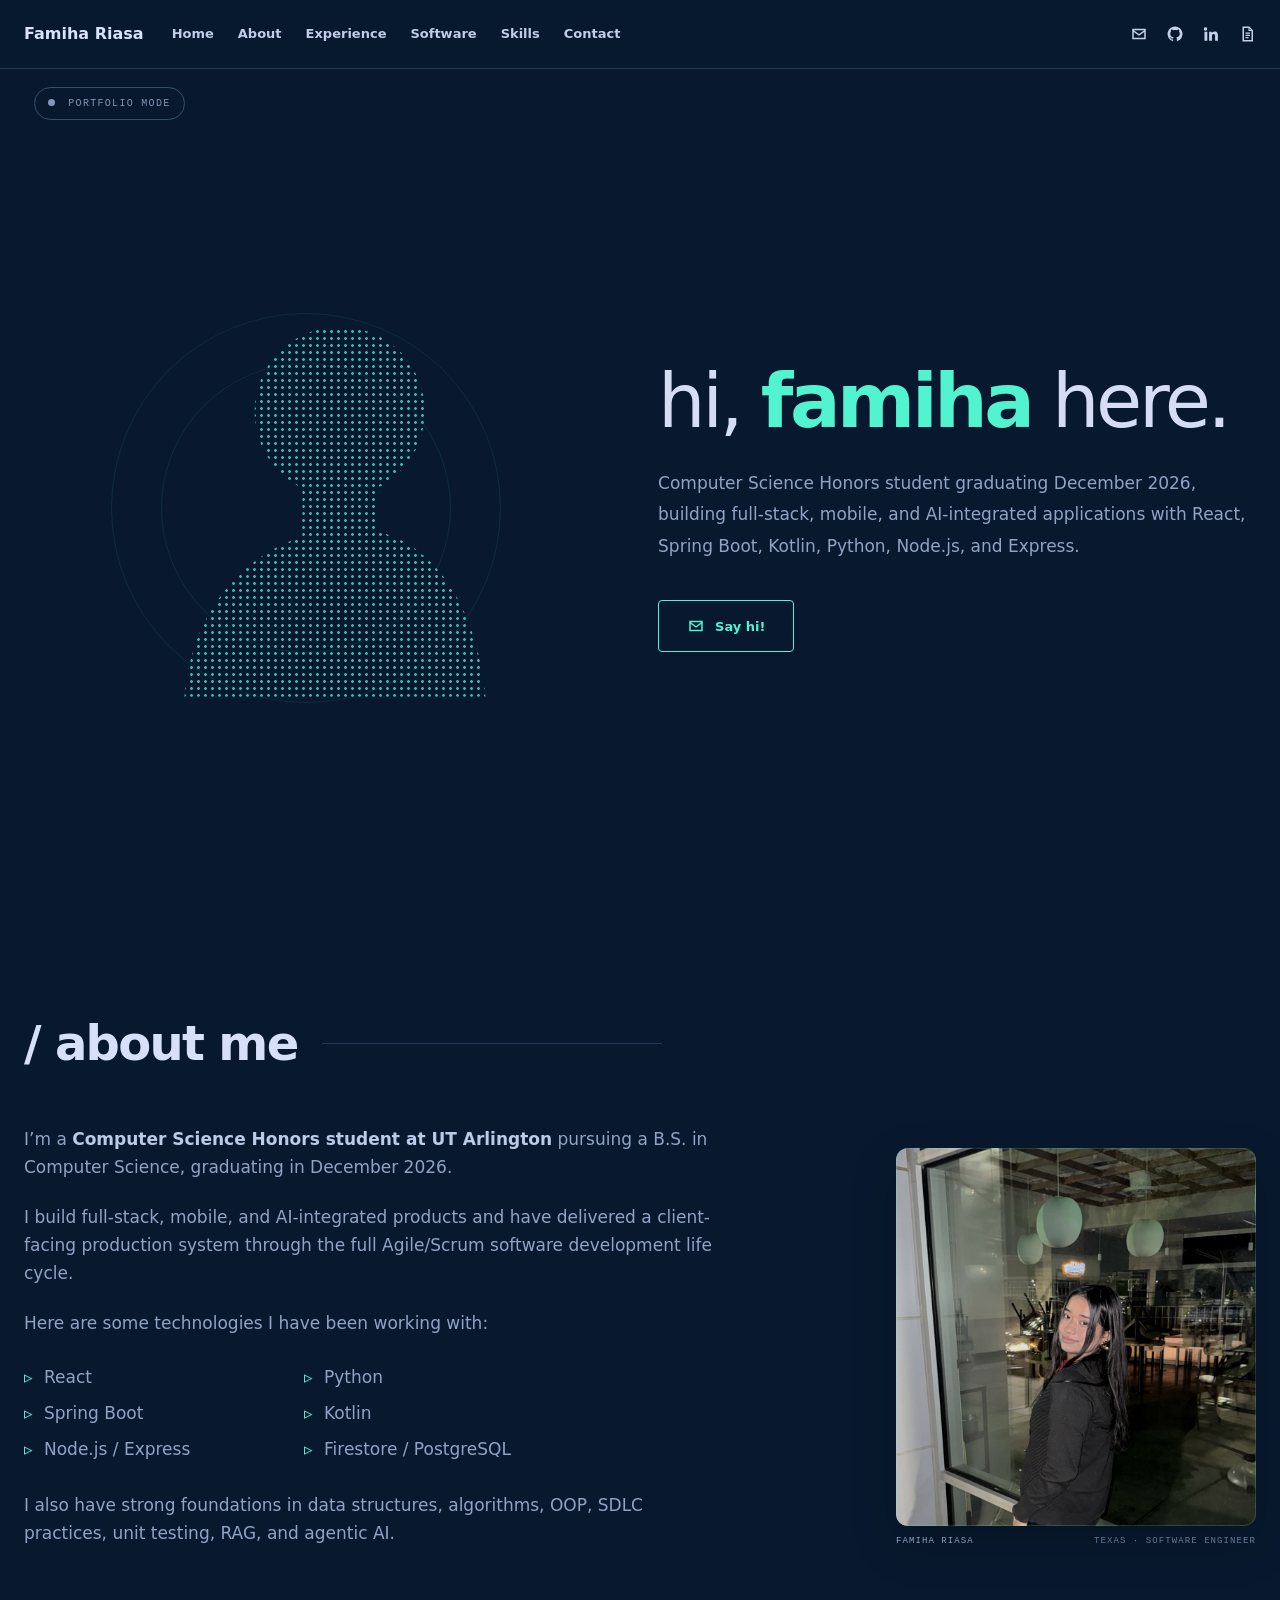
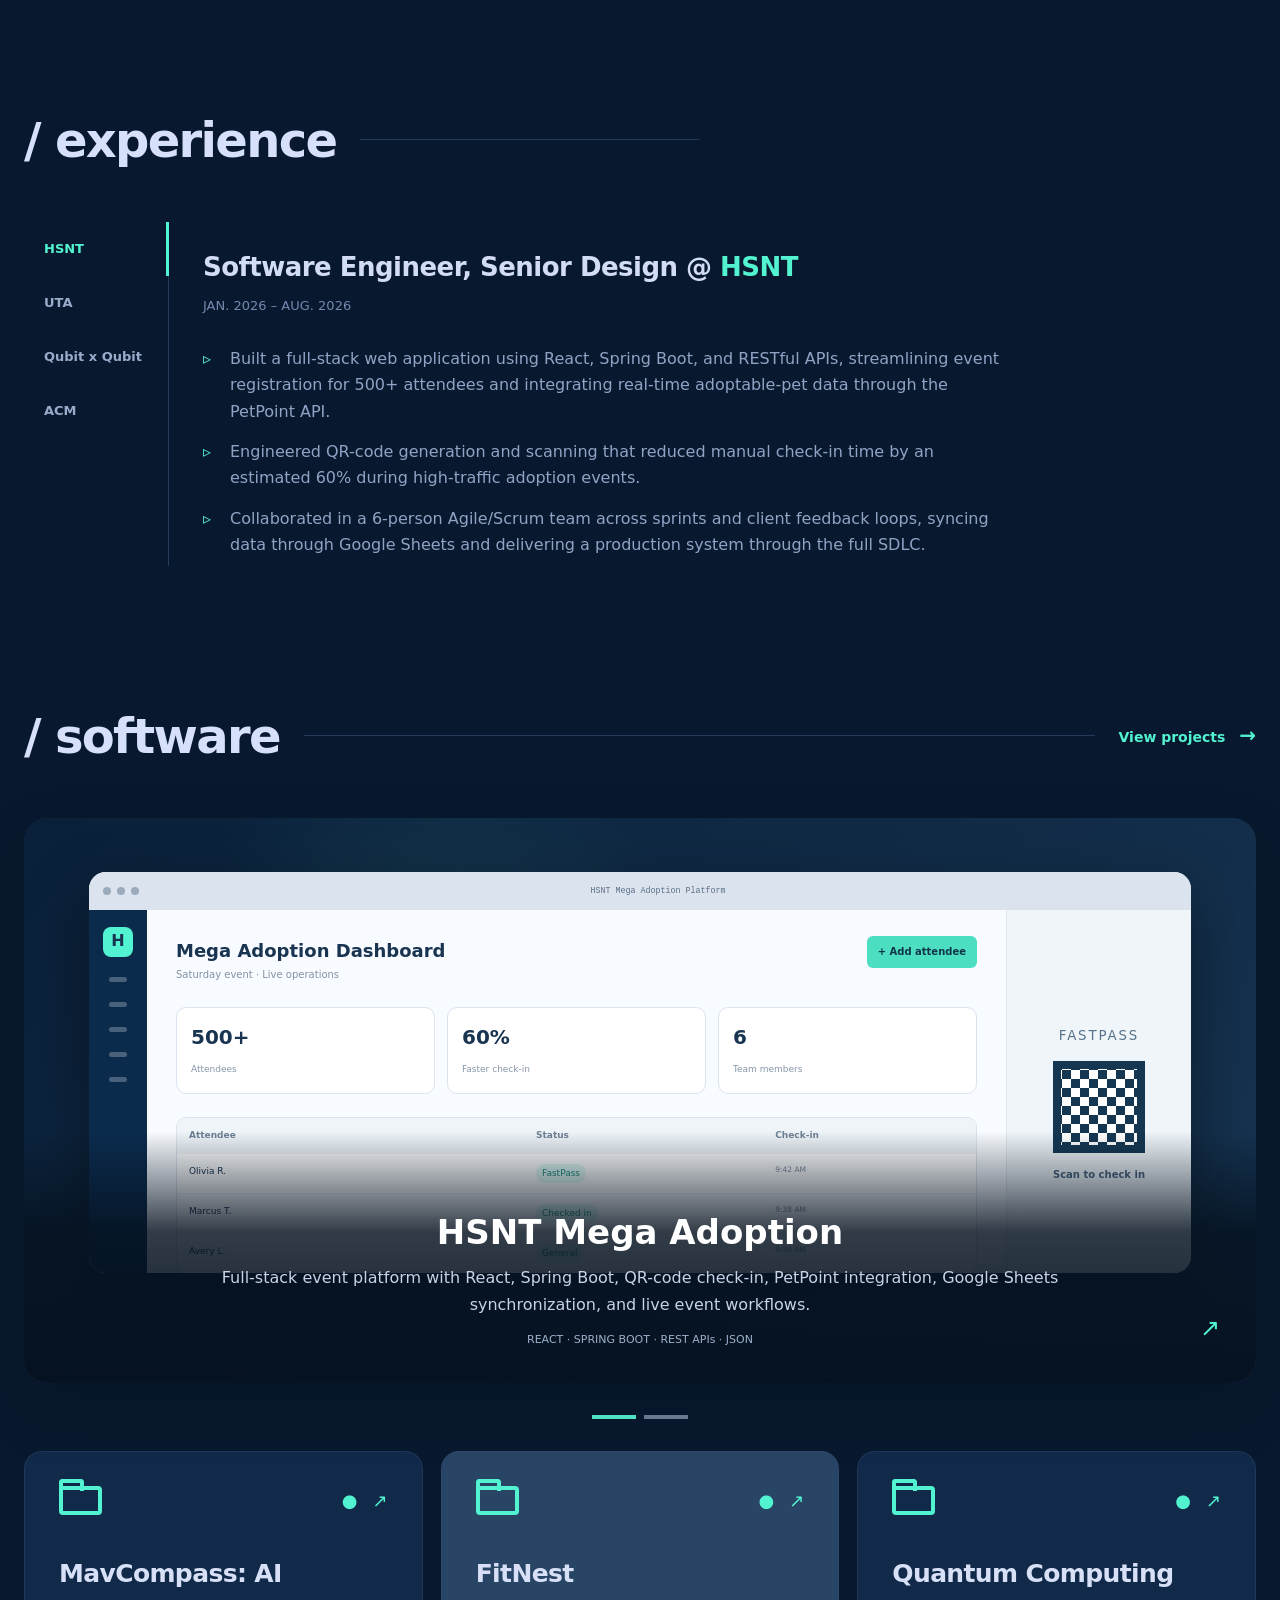
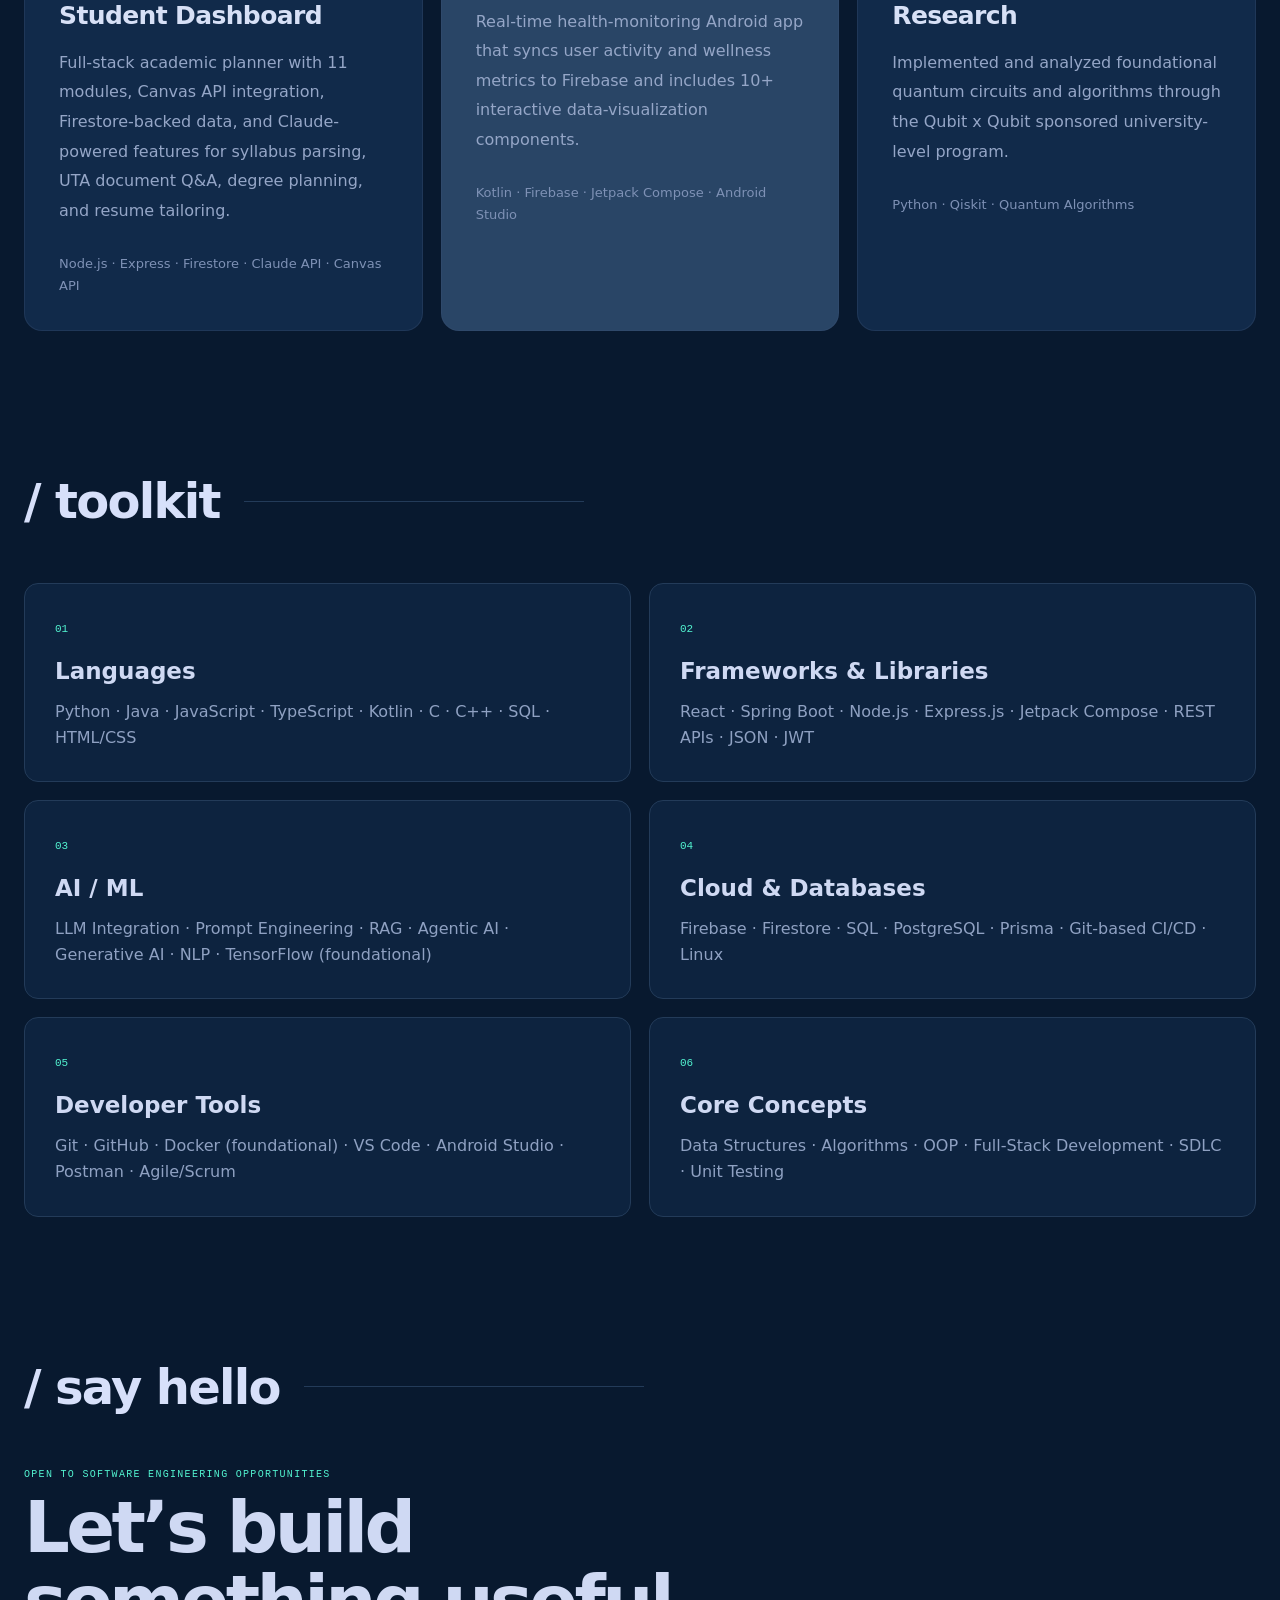
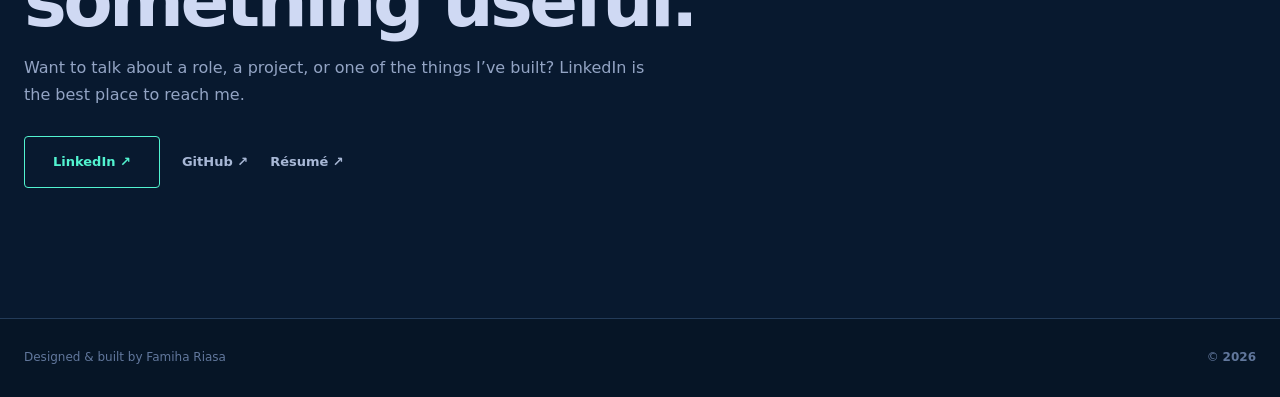
==== commit f821621e: "Sync portfolio with latest resume and project links" ====
--- a/index.html
+++ b/index.html
@@ -1 +1 @@
-<!doctype html><html lang="en"><head><meta charset="utf-8" /><meta name="viewport" content="width=device-width, initial-scale=1" /><meta name="theme-color" content="#081a31" /><meta name="description" content="Famiha Riasa — Computer Science Honors student building full-stack, mobile, and AI-integrated applications." /><title>Famiha Riasa — Software Engineer</title><link rel="icon" href="assets/favicon.svg" type="image/svg+xml" /><link rel="stylesheet" href="styles.css" /></head><body><header class="topbar"><nav class="nav-wrap" aria-label="Primary navigation"><a class="brand" href="#home">Famiha Riasa</a><div class="nav-links"><a href="#home">Home</a><a href="#about">About</a><a href="#experience">Experience</a><a href="#software">Software</a><a href="#skills">Skills</a><a href="#contact">Contact</a></div><div class="nav-icons" aria-label="Social links"><a href="#contact" aria-label="Contact"><svg viewBox="0 0 24 24"><path d="M3 5h18v14H3V5Zm9 7 7-5H5l7 5Zm0 2.3L5 9.4V17h14V9.4l-7 4.9Z"/></svg></a><a href="https://github.com/famihaRiasa987" target="_blank" rel="noreferrer" aria-label="GitHub"><svg viewBox="0 0 24 24"><path d="M12 2a10 10 0 0 0-3.16 19.49c.5.09.68-.22.68-.48v-1.88c-2.78.6-3.37-1.18-3.37-1.18-.45-1.16-1.11-1.47-1.11-1.47-.91-.62.07-.61.07-.61 1 .07 1.54 1.03 1.54 1.03.9 1.53 2.35 1.09 2.93.83.09-.65.35-1.09.64-1.34-2.22-.25-4.55-1.11-4.55-4.94 0-1.09.39-1.98 1.03-2.68-.1-.25-.45-1.27.1-2.64 0 0 .84-.27 2.75 1.02A9.56 9.56 0 0 1 12 6.81c.85 0 1.71.11 2.51.34 1.91-1.29 2.75-1.02 2.75-1.02.55 1.37.2 2.39.1 2.64.64.7 1.03 1.59 1.03 2.68 0 3.84-2.34 4.68-4.57 4.93.36.31.68.92.68 1.86v2.77c0 .27.18.58.69.48A10 10 0 0 0 12 2Z"/></svg></a><a href="https://www.linkedin.com/in/famihariasa" target="_blank" rel="noreferrer" aria-label="LinkedIn"><svg viewBox="0 0 24 24"><path d="M5.2 7.5A2.3 2.3 0 1 1 5.2 3a2.3 2.3 0 0 1 0 4.5ZM3.3 9h3.8v12H3.3V9Zm6.2 0h3.6v1.64h.05c.5-.95 1.73-1.95 3.56-1.95 3.8 0 4.5 2.5 4.5 5.75V21h-3.75v-5.82c0-1.39-.03-3.18-1.94-3.18-1.94 0-2.24 1.52-2.24 3.08V21H9.5V9Z"/></svg></a><a href="resume.html" aria-label="Résumé"><svg viewBox="0 0 24 24"><path d="M6 2h9l5 5v15H6V2Zm8 2H8v16h10V8h-4V4Zm1.5.7V6.5h1.8l-1.8-1.8ZM10 10h6v1.5h-6V10Zm0 3h6v1.5h-6V13Zm0 3h4v1.5h-4V16Z"/></svg></a></div><button class="menu" aria-label="Open menu"><span></span><span></span></button></nav></header><main><section class="hero" id="home"><div class="mode-pill"><span></span> PORTFOLIO MODE</div><div class="hero-inner page-width"><div class="dot-portrait-wrap" aria-hidden="true"><div class="dot-portrait"></div><div class="portrait-line line-a"></div><div class="portrait-line line-b"></div></div><div class="hero-copy"><h1>hi, <strong>famiha</strong> here.</h1><p>Computer Science Honors student graduating December 2026 with hands-on experience building full-stack web, mobile, and AI-integrated applications in Java, Python, Kotlin, React, and Spring Boot.</p><a class="outline-btn" href="#contact"><svg viewBox="0 0 24 24"><path d="M3 5h18v14H3V5Zm9 7 7-5H5l7 5Zm0 2.3L5 9.4V17h14V9.4l-7 4.9Z"/></svg>Say hi!</a></div></div></section><section class="content-section page-width" id="about"><div class="section-title"><h2>/ about me</h2><i></i></div><div class="about-grid"><div class="about-copy"><p>I’m a <b>Computer Science Honors student at UT Arlington</b> pursuing a B.S. in Computer Science, graduating in December 2026.</p><p>I’ve delivered a client-facing production application through a full Agile lifecycle and built projects across full-stack development, Android, AI integration, and quantum computing.</p><p>Here are some technologies I have been working with:</p><div class="tech-columns"><ul><li>Java</li><li>Spring Boot</li><li>React</li></ul><ul><li>Python</li><li>Kotlin</li><li>Firebase</li></ul></div><p>I also have strong foundations in data structures, algorithms, object-oriented design, unit testing, and full-stack development.</p></div><figure class="photo-shell"><div class="photo-frame"><img src="assets/pic.jpg" alt="Portrait of Famiha Riasa"><div class="photo-tint" aria-hidden="true"></div></div><figcaption><span>Famiha Riasa</span><span>Texas · Software Engineer</span></figcaption></figure></div></section><section class="content-section page-width" id="experience"><div class="section-title"><h2>/ experience</h2><i></i></div><div class="experience-layout"><div class="experience-tabs" role="tablist"><button class="tab active" data-panel="hsnt">HSNT</button><button class="tab" data-panel="uta">UTA</button><button class="tab" data-panel="quantum">Qubit x Qubit</button><button class="tab" data-panel="acm">ACM</button></div><div class="experience-panels"><article class="panel active" id="hsnt"><h3>Software Engineer — Senior Design @ <span>HSNT</span></h3><p class="date">JAN. 2026 – AUG. 2026</p><ul><li>Built a full-stack web application for HSNT to power large-scale adoption events, streamlining registration for an estimated 500+ attendees per event.</li><li>Engineered QR-code generation and scanning that cut manual event check-in time by an estimated 60%.</li><li>Integrated the PetPoint API to display real-time adoptable-pet data and synchronized registration and event data through Google Sheets.</li><li>Delivered features with React, Spring Boot, REST APIs, and JSON while collaborating with a 6-person Agile team and HSNT stakeholders.</li></ul></article><article class="panel" id="uta" hidden><h3>Summer Engineering Counselor @ <span>UTA College of Engineering — Teen Academy</span></h3><p class="date">MAY 2025 – AUG. 2025</p><ul><li>Delivered programming and data-structures instruction to 40+ students across week-long engineering camps.</li><li>Mentored students through 30+ hands-on STEM projects covering basic algorithms and software design.</li><li>Coordinated logistics and technical support for faculty across 3 concurrent camp sessions.</li></ul></article><article class="panel" id="quantum" hidden><h3>Quantum Computing Research Student @ <span>Qubit x Qubit</span></h3><p class="date">2024 · REMOTE</p><ul><li>Completed a selective university-level quantum computing research program.</li><li>Earned certification for coursework in quantum algorithms and computation.</li><li>Implemented and analyzed foundational quantum circuits and algorithms using Python and Qiskit.</li></ul></article><article class="panel" id="acm" hidden><h3>Club Coordinator @ <span>ACM</span></h3><p class="date">UNIVERSITY OF TEXAS AT ARLINGTON</p><ul><li>Organized coding events, hackathons, and workshops for the developer community.</li></ul></article></div></div></section><section class="content-section page-width" id="software"><div class="section-title software-title"><h2>/ software</h2><i></i><a href="#project-cards">View projects <b>→</b></a></div><article class="feature-card"><div class="feature-visual"><div class="browser-window"><div class="browser-top"><div><span></span><span></span><span></span></div><small>HSNT Mega Adoption Platform</small></div><div class="app-screen"><aside><div class="brand-dot">H</div><i></i><i></i><i></i><i></i><i></i></aside><section class="dash-body"><div class="dash-head"><div><h4>Mega Adoption Dashboard</h4><p>Saturday event · Live operations</p></div><button>+ Add attendee</button></div><div class="stats"><div><b>500+</b><span>Attendees</span></div><div><b>60%</b><span>Faster check-in</span></div><div><b>6</b><span>Team members</span></div></div><div class="fake-table"><div class="table-head"><b>Attendee</b><b>Status</b><b>Check-in</b></div><div><span>Olivia R.</span><em>FastPass</em><small>9:42 AM</small></div><div><span>Marcus T.</span><em>Checked in</em><small>9:38 AM</small></div><div><span>Avery L.</span><em>General</em><small>9:30 AM</small></div></div></section><div class="qr-side"><small>FASTPASS</small><div class="qr"></div><b>Scan to check in</b></div></div></div></div><div class="feature-caption"><h3><a href="https://app.hsnt.org/" target="_blank" rel="noreferrer">HSNT Mega Adoption</a></h3><p>Full-stack event platform with registration, QR-code check-in, PetPoint integration, Google Sheets synchronization, and live event workflows.</p><span>REACT · SPRING BOOT · REST APIs · JSON</span><a href="https://app.hsnt.org/" target="_blank" rel="noreferrer" aria-label="Open HSNT Mega Adoption app">↗</a></div></article><div class="carousel-dots" aria-hidden="true"><i class="on"></i><i></i><i></i></div><div class="project-grid" id="project-cards"><article class="project-card"><div class="card-top"><span class="folder"></span><div><a href="https://github.com/famihaRiasa987" target="_blank" rel="noreferrer">●</a><a href="#contact">↗</a></div></div><h3>MavNavigator</h3><p>AI campus navigation assistant that helps UTA students navigate registration, financial aid, and academic deadlines using retrieval-augmented generation over official UTA documentation.</p><span>Python · Claude API · RAG · Agentic Tool Use</span></article><article class="project-card featured-small"><div class="card-top"><span class="folder"></span><div><a href="https://github.com/famihaRiasa987" target="_blank" rel="noreferrer">●</a><a href="#contact">↗</a></div></div><h3>FitNest</h3><p>Real-time Android health-monitoring app that syncs user activity and wellness metrics to Firebase and includes 10+ interactive data-visualization components.</p><span>Kotlin · Firebase · Jetpack Compose · Android Studio</span></article><article class="project-card"><div class="card-top"><span class="folder"></span><div><a href="https://github.com/famihaRiasa987" target="_blank" rel="noreferrer">●</a><a href="#experience">↗</a></div></div><h3>Quantum Computing Research</h3><p>Implemented and analyzed foundational quantum circuits and algorithms through the Qubit x Qubit sponsored university-level program.</p><span>Python · Qiskit · Quantum Algorithms</span></article></div></section><section class="content-section page-width" id="skills"><div class="section-title"><h2>/ toolkit</h2><i></i></div><div class="toolkit-grid"><article><span>01</span><h3>Languages</h3><p>Python · Java · JavaScript · TypeScript · Kotlin · C · C++ · SQL · HTML/CSS</p></article><article><span>02</span><h3>Frameworks & Libraries</h3><p>React · Spring Boot · Node.js · Jetpack Compose · REST APIs · JSON</p></article><article><span>03</span><h3>AI / ML</h3><p>LLM Integration · Prompt Engineering · RAG · Generative AI · TensorFlow (foundational)</p></article><article><span>04</span><h3>Cloud & Databases</h3><p>Firebase · Firestore · SQL · Git-based CI/CD · Linux</p></article><article><span>05</span><h3>Developer Tools</h3><p>Git · GitHub · Docker (foundational) · VS Code · Android Studio · Postman · Agile/Scrum</p></article><article><span>06</span><h3>Core Concepts</h3><p>Data Structures · Algorithms · Object-Oriented Design · Full-Stack Development · Unit Testing</p></article></div></section><section class="content-section page-width contact" id="contact"><div class="section-title"><h2>/ say hello</h2><i></i></div><div class="contact-inner"><p class="tiny">OPEN TO SOFTWARE ENGINEERING OPPORTUNITIES</p><h2>Let’s build something useful.</h2><p>Want to talk about a role, a project, or one of the things I’ve built? LinkedIn is the best place to reach me.</p><div class="contact-actions"><a class="outline-btn" href="https://www.linkedin.com/in/famihariasa" target="_blank" rel="noreferrer">LinkedIn ↗</a><a href="https://github.com/famihaRiasa987" target="_blank" rel="noreferrer">GitHub ↗</a><a href="resume.html">Résumé ↗</a></div></div></section></main><footer><div class="page-width"><span>Designed & built by Famiha Riasa</span><span>© <b id="year"></b></span></div></footer><script src="script.js"></script></body></html>+<!doctype html><html lang="en"><head><meta charset="utf-8" /><meta name="viewport" content="width=device-width, initial-scale=1" /><meta name="theme-color" content="#081a31" /><meta name="description" content="Famiha Riasa — Computer Science Honors student building full-stack, mobile, and AI-integrated applications." /><title>Famiha Riasa — Software Engineer</title><link rel="icon" href="assets/favicon.svg" type="image/svg+xml" /><link rel="stylesheet" href="styles.css" /></head><body><header class="topbar"><nav class="nav-wrap" aria-label="Primary navigation"><a class="brand" href="#home">Famiha Riasa</a><div class="nav-links"><a href="#home">Home</a><a href="#about">About</a><a href="#experience">Experience</a><a href="#software">Software</a><a href="#skills">Skills</a><a href="#contact">Contact</a></div><div class="nav-icons" aria-label="Social links"><a href="#contact" aria-label="Contact"><svg viewBox="0 0 24 24"><path d="M3 5h18v14H3V5Zm9 7 7-5H5l7 5Zm0 2.3L5 9.4V17h14V9.4l-7 4.9Z"/></svg></a><a href="https://github.com/famihaRiasa987" target="_blank" rel="noreferrer" aria-label="GitHub"><svg viewBox="0 0 24 24"><path d="M12 2a10 10 0 0 0-3.16 19.49c.5.09.68-.22.68-.48v-1.88c-2.78.6-3.37-1.18-3.37-1.18-.45-1.16-1.11-1.47-1.11-1.47-.91-.62.07-.61.07-.61 1 .07 1.54 1.03 1.54 1.03.9 1.53 2.35 1.09 2.93.83.09-.65.35-1.09.64-1.34-2.22-.25-4.55-1.11-4.55-4.94 0-1.09.39-1.98 1.03-2.68-.1-.25-.45-1.27.1-2.64 0 0 .84-.27 2.75 1.02A9.56 9.56 0 0 1 12 6.81c.85 0 1.71.11 2.51.34 1.91-1.29 2.75-1.02 2.75-1.02.55 1.37.2 2.39.1 2.64.64.7 1.03 1.59 1.03 2.68 0 3.84-2.34 4.68-4.57 4.93.36.31.68.92.68 1.86v2.77c0 .27.18.58.69.48A10 10 0 0 0 12 2Z"/></svg></a><a href="https://www.linkedin.com/in/famihariasa" target="_blank" rel="noreferrer" aria-label="LinkedIn"><svg viewBox="0 0 24 24"><path d="M5.2 7.5A2.3 2.3 0 1 1 5.2 3a2.3 2.3 0 0 1 0 4.5ZM3.3 9h3.8v12H3.3V9Zm6.2 0h3.6v1.64h.05c.5-.95 1.73-1.95 3.56-1.95 3.8 0 4.5 2.5 4.5 5.75V21h-3.75v-5.82c0-1.39-.03-3.18-1.94-3.18-1.94 0-2.24 1.52-2.24 3.08V21H9.5V9Z"/></svg></a><a href="resume.html" aria-label="Résumé"><svg viewBox="0 0 24 24"><path d="M6 2h9l5 5v15H6V2Zm8 2H8v16h10V8h-4V4Zm1.5.7V6.5h1.8l-1.8-1.8ZM10 10h6v1.5h-6V10Zm0 3h6v1.5h-6V13Zm0 3h4v1.5h-4V16Z"/></svg></a></div><button class="menu" aria-label="Open menu"><span></span><span></span></button></nav></header><main><section class="hero" id="home"><div class="mode-pill"><span></span> PORTFOLIO MODE</div><div class="hero-inner page-width"><div class="dot-portrait-wrap" aria-hidden="true"><div class="dot-portrait"></div><div class="portrait-line line-a"></div><div class="portrait-line line-b"></div></div><div class="hero-copy"><h1>hi, <strong>famiha</strong> here.</h1><p>Computer Science Honors student graduating December 2026, building full-stack, mobile, and AI-integrated applications with React, Spring Boot, Kotlin, Python, Node.js, and Express.</p><a class="outline-btn" href="#contact"><svg viewBox="0 0 24 24"><path d="M3 5h18v14H3V5Zm9 7 7-5H5l7 5Zm0 2.3L5 9.4V17h14V9.4l-7 4.9Z"/></svg>Say hi!</a></div></div></section><section class="content-section page-width" id="about"><div class="section-title"><h2>/ about me</h2><i></i></div><div class="about-grid"><div class="about-copy"><p>I’m a <b>Computer Science Honors student at UT Arlington</b> pursuing a B.S. in Computer Science, graduating in December 2026.</p><p>I build full-stack, mobile, and AI-integrated products and have delivered a client-facing production system through the full Agile/Scrum software development life cycle.</p><p>Here are some technologies I have been working with:</p><div class="tech-columns"><ul><li>React</li><li>Spring Boot</li><li>Node.js / Express</li></ul><ul><li>Python</li><li>Kotlin</li><li>Firestore / PostgreSQL</li></ul></div><p>I also have strong foundations in data structures, algorithms, OOP, SDLC practices, unit testing, RAG, and agentic AI.</p></div><figure class="photo-shell"><div class="photo-frame"><img src="assets/pic.jpg" alt="Portrait of Famiha Riasa"><div class="photo-tint" aria-hidden="true"></div></div><figcaption><span>Famiha Riasa</span><span>Texas · Software Engineer</span></figcaption></figure></div></section><section class="content-section page-width" id="experience"><div class="section-title"><h2>/ experience</h2><i></i></div><div class="experience-layout"><div class="experience-tabs" role="tablist"><button class="tab active" data-panel="hsnt">HSNT</button><button class="tab" data-panel="uta">UTA</button><button class="tab" data-panel="quantum">Qubit x Qubit</button><button class="tab" data-panel="acm">ACM</button></div><div class="experience-panels"><article class="panel active" id="hsnt"><h3>Software Engineer, Senior Design @ <span>HSNT</span></h3><p class="date">JAN. 2026 – AUG. 2026</p><ul><li>Built a full-stack web application using React, Spring Boot, and RESTful APIs, streamlining event registration for 500+ attendees and integrating real-time adoptable-pet data through the PetPoint API.</li><li>Engineered QR-code generation and scanning that reduced manual check-in time by an estimated 60% during high-traffic adoption events.</li><li>Collaborated in a 6-person Agile/Scrum team across sprints and client feedback loops, syncing data through Google Sheets and delivering a production system through the full SDLC.</li></ul></article><article class="panel" id="uta" hidden><h3>Summer Engineering Counselor @ <span>UTA College of Engineering — Teen Academy</span></h3><p class="date">MAY 2025 – AUG. 2025</p><ul><li>Delivered programming and data-structures instruction to 40+ students across week-long engineering camps.</li><li>Mentored students through 30+ hands-on STEM projects covering basic algorithms and software design.</li><li>Coordinated logistics and technical support for faculty across 3 concurrent camp sessions.</li></ul></article><article class="panel" id="quantum" hidden><h3>Quantum Computing Research Student @ <span>Qubit x Qubit</span></h3><p class="date">2024 · REMOTE</p><ul><li>Completed a selective university-level quantum computing research program and earned certification in quantum algorithms and computation.</li><li>Implemented and analyzed foundational quantum circuits and algorithms using Python and Qiskit.</li><li>Collaborated with peer researchers to document findings and present computational results.</li></ul></article><article class="panel" id="acm" hidden><h3>Club Coordinator @ <span>ACM</span></h3><p class="date">UNIVERSITY OF TEXAS AT ARLINGTON</p><ul><li>Organized coding events, hackathons, and workshops for the developer community.</li></ul></article></div></div></section><section class="content-section page-width" id="software"><div class="section-title software-title"><h2>/ software</h2><i></i><a href="#project-cards">View projects <b>→</b></a></div><article class="feature-card"><div class="feature-visual"><div class="browser-window"><div class="browser-top"><div><span></span><span></span><span></span></div><small>HSNT Mega Adoption Platform</small></div><div class="app-screen"><aside><div class="brand-dot">H</div><i></i><i></i><i></i><i></i><i></i></aside><section class="dash-body"><div class="dash-head"><div><h4>Mega Adoption Dashboard</h4><p>Saturday event · Live operations</p></div><button>+ Add attendee</button></div><div class="stats"><div><b>500+</b><span>Attendees</span></div><div><b>60%</b><span>Faster check-in</span></div><div><b>6</b><span>Team members</span></div></div><div class="fake-table"><div class="table-head"><b>Attendee</b><b>Status</b><b>Check-in</b></div><div><span>Olivia R.</span><em>FastPass</em><small>9:42 AM</small></div><div><span>Marcus T.</span><em>Checked in</em><small>9:38 AM</small></div><div><span>Avery L.</span><em>General</em><small>9:30 AM</small></div></div></section><div class="qr-side"><small>FASTPASS</small><div class="qr"></div><b>Scan to check in</b></div></div></div></div><div class="feature-caption"><h3><a href="https://app.hsnt.org/" target="_blank" rel="noreferrer">HSNT Mega Adoption</a></h3><p>Full-stack event platform with React, Spring Boot, QR-code check-in, PetPoint integration, Google Sheets synchronization, and live event workflows.</p><span>REACT · SPRING BOOT · REST APIs · JSON</span><a href="https://app.hsnt.org/" target="_blank" rel="noreferrer" aria-label="Open HSNT Mega Adoption app">↗</a></div></article><div class="carousel-dots" aria-hidden="true"><i class="on"></i><i></i></div><div class="project-grid" id="project-cards"><article class="project-card"><div class="card-top"><span class="folder"></span><div><a href="https://github.com/famihaRiasa987/campus-navigator-ai" target="_blank" rel="noreferrer" aria-label="MavCompass GitHub">●</a><a href="https://github.com/famihaRiasa987/campus-navigator-ai" target="_blank" rel="noreferrer" aria-label="Open MavCompass repository">↗</a></div></div><h3>MavCompass: AI Student Dashboard</h3><p>Full-stack academic planner with 11 modules, Canvas API integration, Firestore-backed data, and Claude-powered features for syllabus parsing, UTA document Q&amp;A, degree planning, and resume tailoring.</p><span>Node.js · Express · Firestore · Claude API · Canvas API</span></article><article class="project-card featured-small"><div class="card-top"><span class="folder"></span><div><a href="https://github.com/famihaRiasa987/PersonalHealthMonitorApp" target="_blank" rel="noreferrer" aria-label="FitNest GitHub">●</a><a href="https://github.com/famihaRiasa987/PersonalHealthMonitorApp" target="_blank" rel="noreferrer" aria-label="Open FitNest repository">↗</a></div></div><h3>FitNest</h3><p>Real-time health-monitoring Android app that syncs user activity and wellness metrics to Firebase and includes 10+ interactive data-visualization components.</p><span>Kotlin · Firebase · Jetpack Compose · Android Studio</span></article><article class="project-card"><div class="card-top"><span class="folder"></span><div><a href="https://github.com/famihaRiasa987" target="_blank" rel="noreferrer" aria-label="GitHub profile">●</a><a href="#experience">↗</a></div></div><h3>Quantum Computing Research</h3><p>Implemented and analyzed foundational quantum circuits and algorithms through the Qubit x Qubit sponsored university-level program.</p><span>Python · Qiskit · Quantum Algorithms</span></article></div></section><section class="content-section page-width" id="skills"><div class="section-title"><h2>/ toolkit</h2><i></i></div><div class="toolkit-grid"><article><span>01</span><h3>Languages</h3><p>Python · Java · JavaScript · TypeScript · Kotlin · C · C++ · SQL · HTML/CSS</p></article><article><span>02</span><h3>Frameworks &amp; Libraries</h3><p>React · Spring Boot · Node.js · Express.js · Jetpack Compose · REST APIs · JSON · JWT</p></article><article><span>03</span><h3>AI / ML</h3><p>LLM Integration · Prompt Engineering · RAG · Agentic AI · Generative AI · NLP · TensorFlow (foundational)</p></article><article><span>04</span><h3>Cloud &amp; Databases</h3><p>Firebase · Firestore · SQL · PostgreSQL · Prisma · Git-based CI/CD · Linux</p></article><article><span>05</span><h3>Developer Tools</h3><p>Git · GitHub · Docker (foundational) · VS Code · Android Studio · Postman · Agile/Scrum</p></article><article><span>06</span><h3>Core Concepts</h3><p>Data Structures · Algorithms · OOP · Full-Stack Development · SDLC · Unit Testing</p></article></div></section><section class="content-section page-width contact" id="contact"><div class="section-title"><h2>/ say hello</h2><i></i></div><div class="contact-inner"><p class="tiny">OPEN TO SOFTWARE ENGINEERING OPPORTUNITIES</p><h2>Let’s build something useful.</h2><p>Want to talk about a role, a project, or one of the things I’ve built? LinkedIn is the best place to reach me.</p><div class="contact-actions"><a class="outline-btn" href="https://www.linkedin.com/in/famihariasa" target="_blank" rel="noreferrer">LinkedIn ↗</a><a href="https://github.com/famihaRiasa987" target="_blank" rel="noreferrer">GitHub ↗</a><a href="resume.html">Résumé ↗</a></div></div></section></main><footer><div class="page-width"><span>Designed & built by Famiha Riasa</span><span>© <b id="year"></b></span></div></footer><script src="script.js"></script></body></html>
